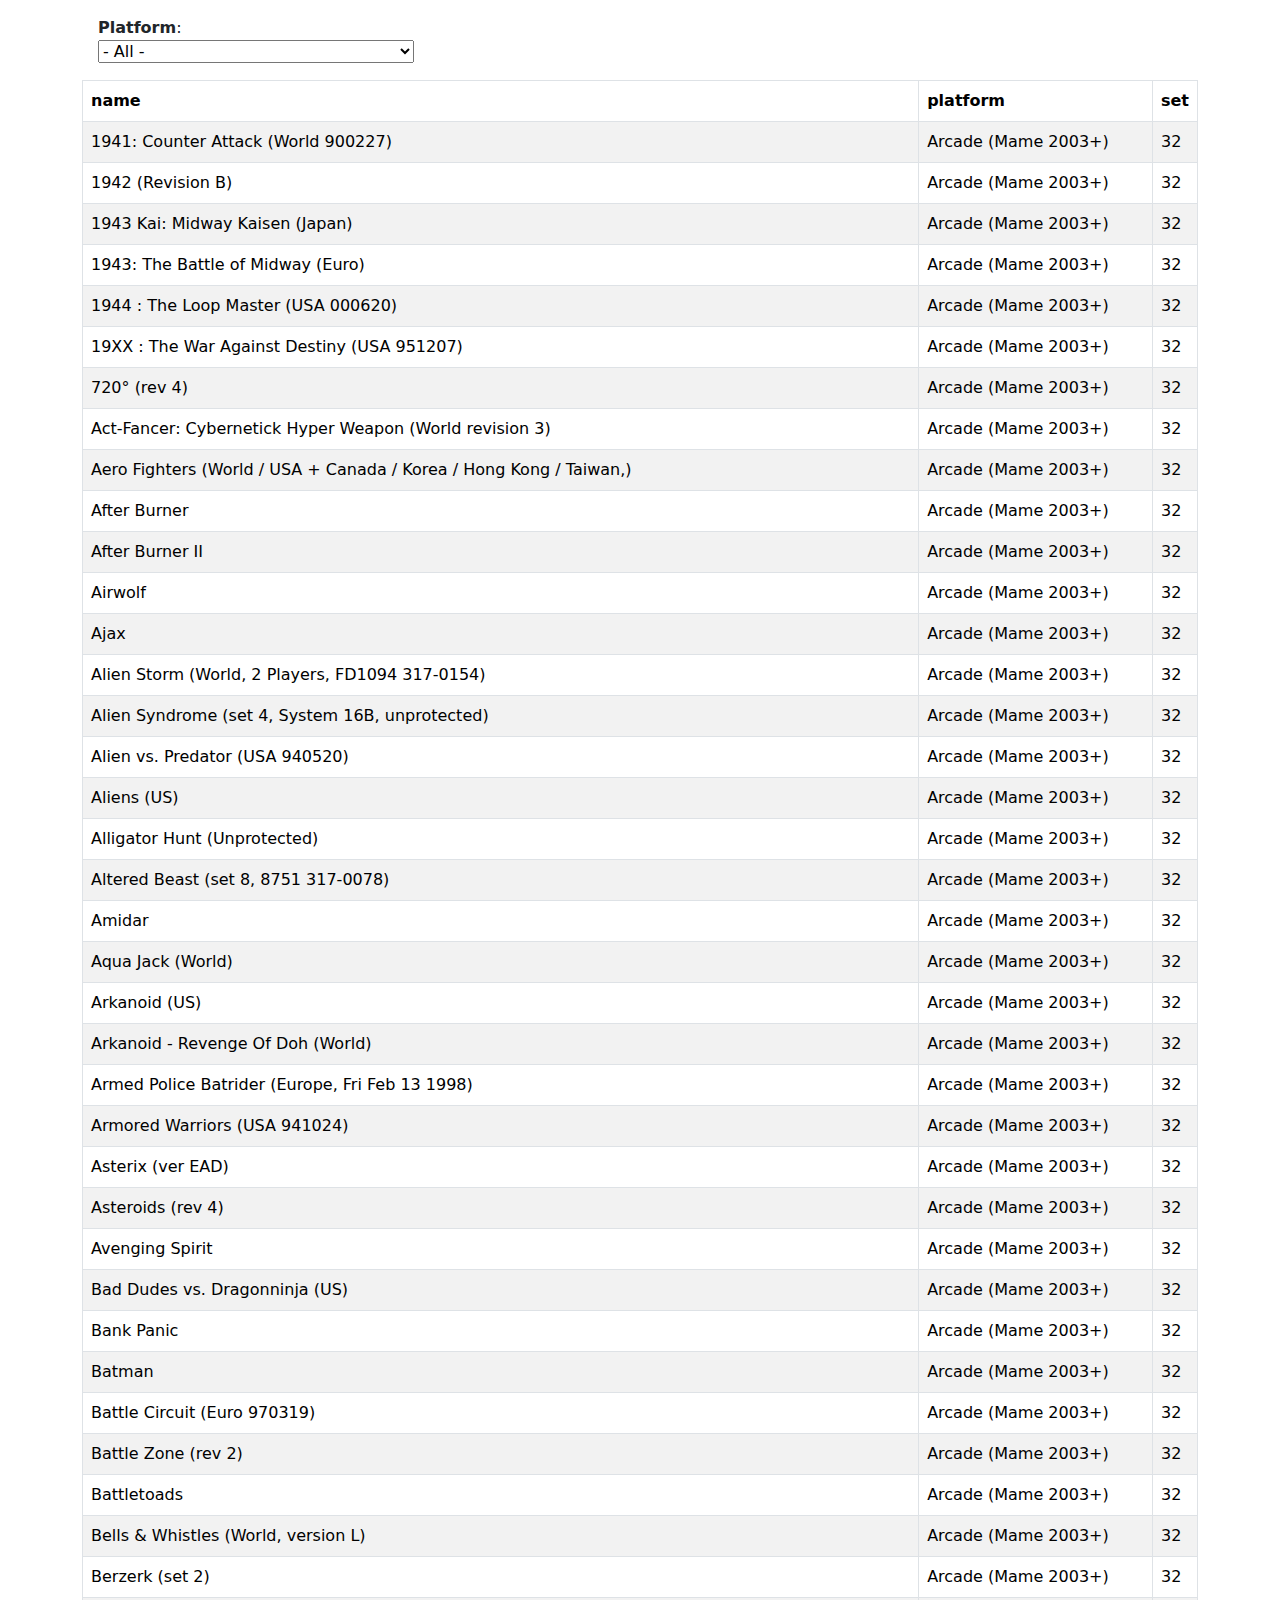
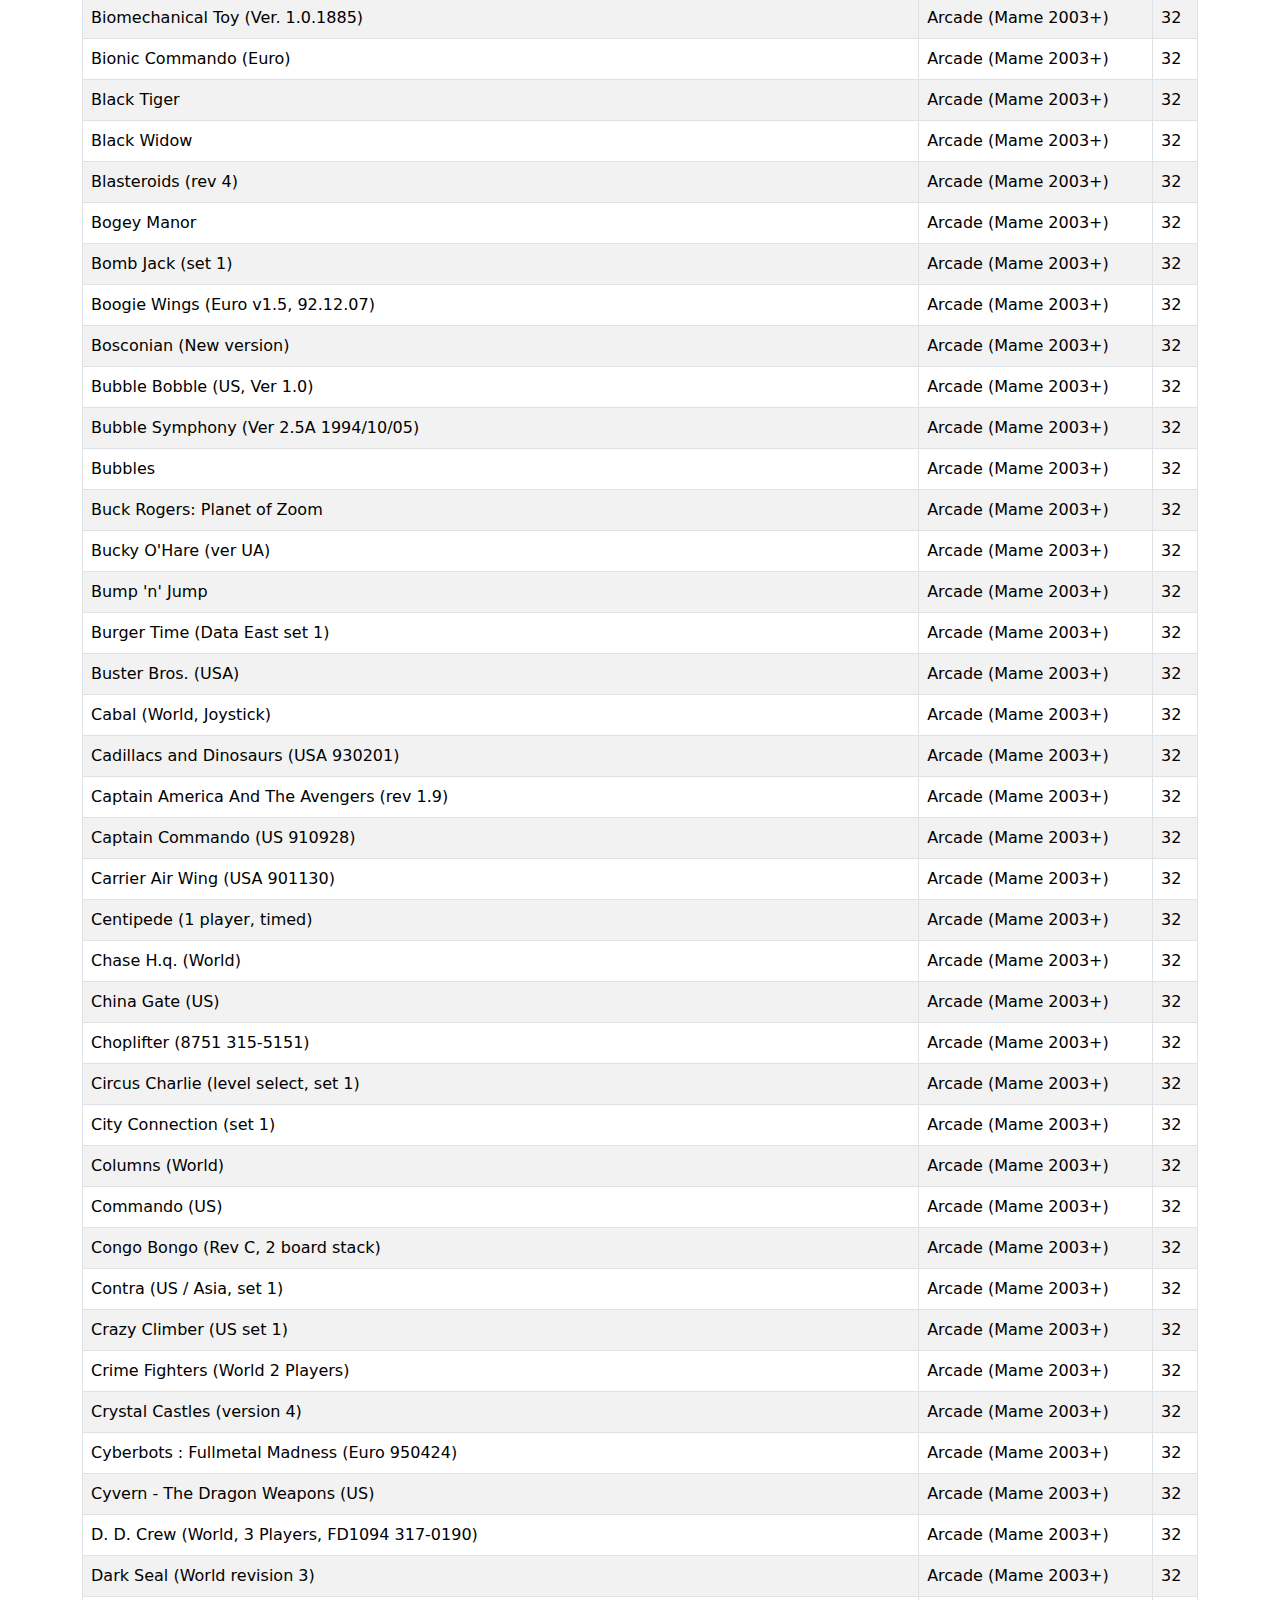
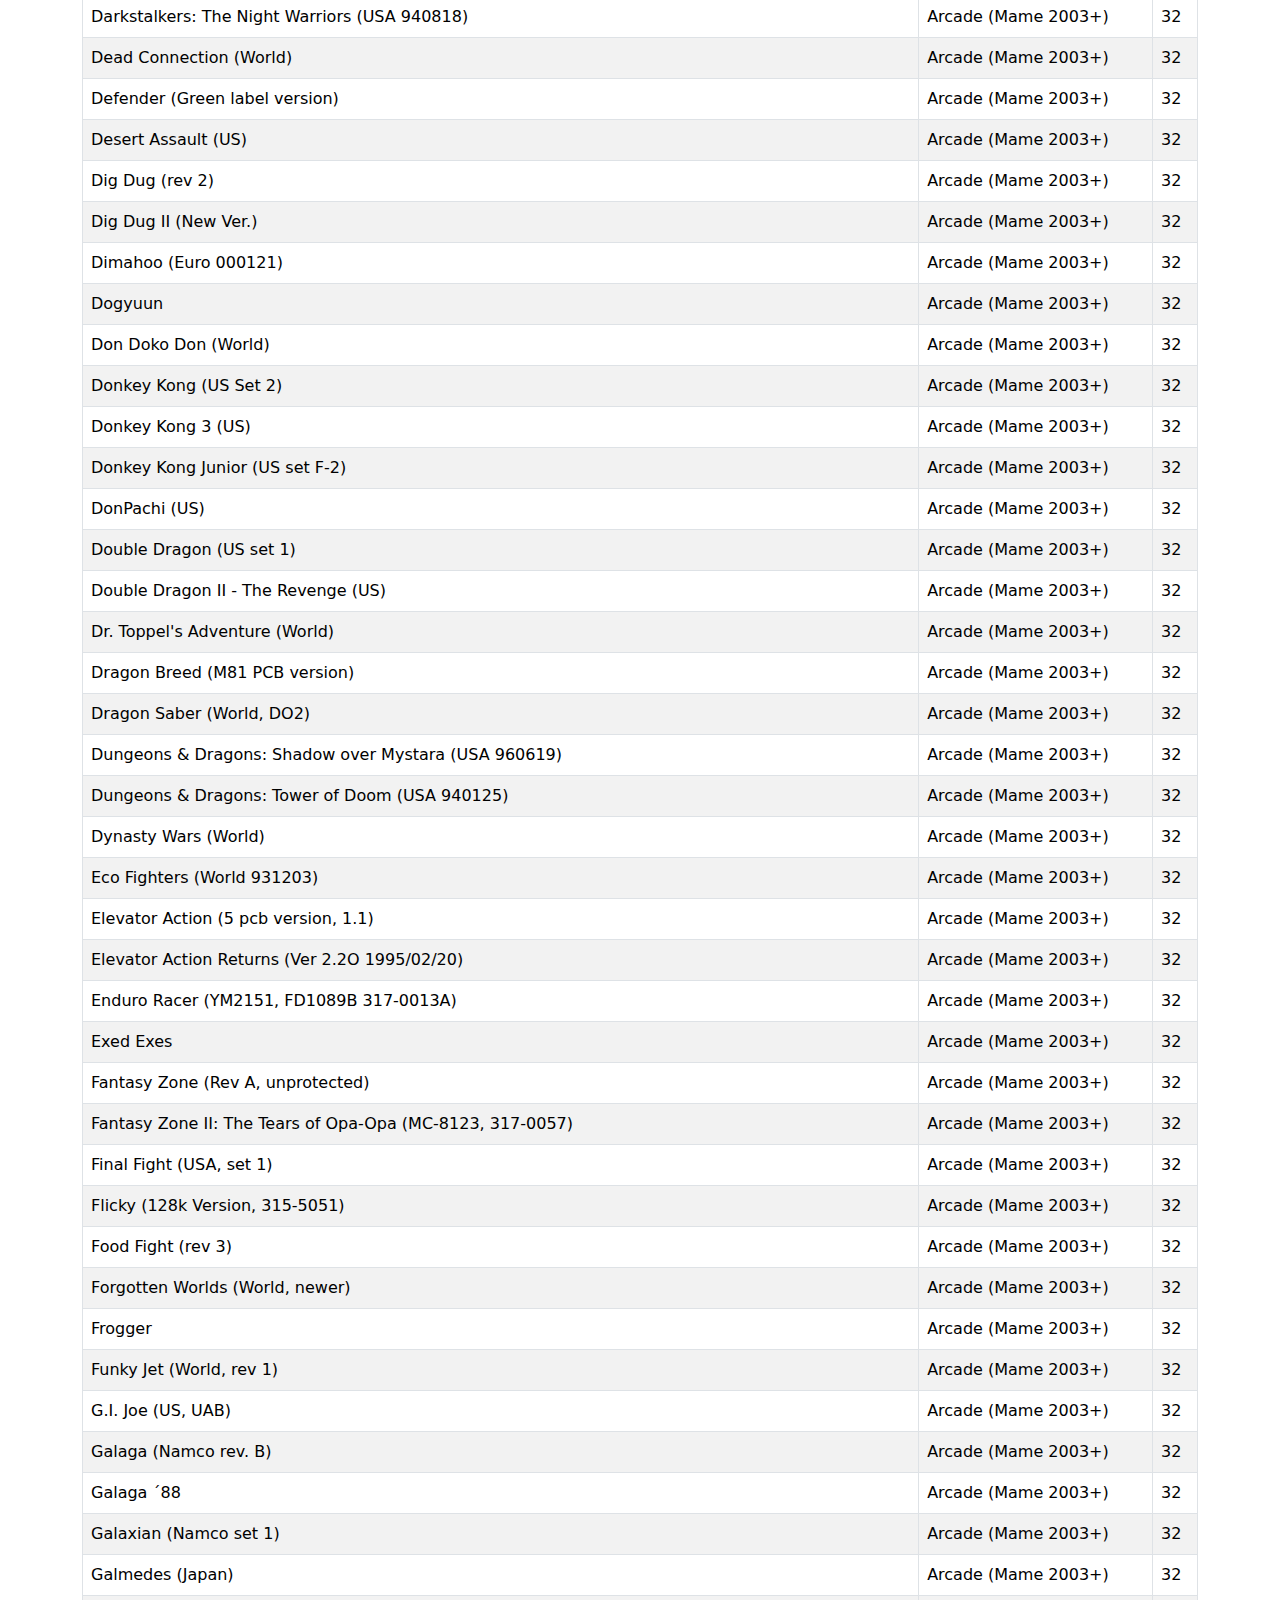
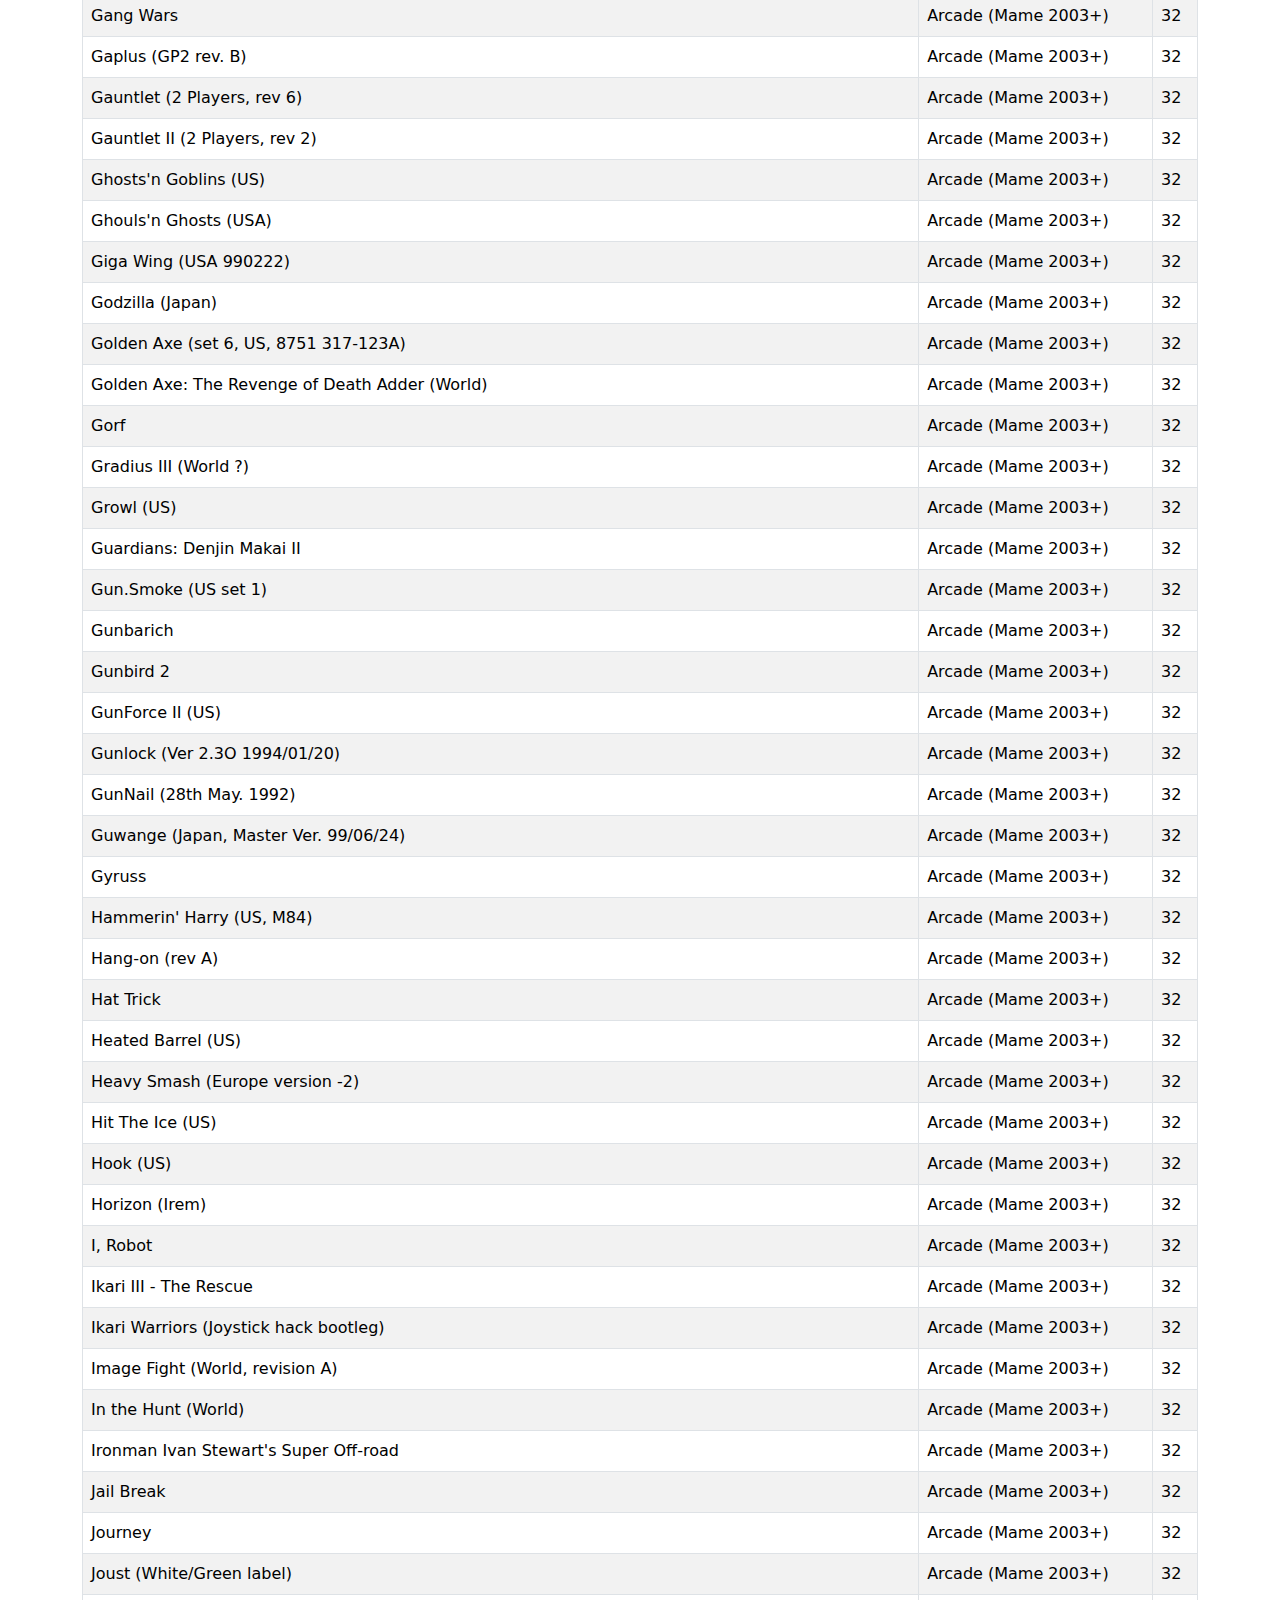
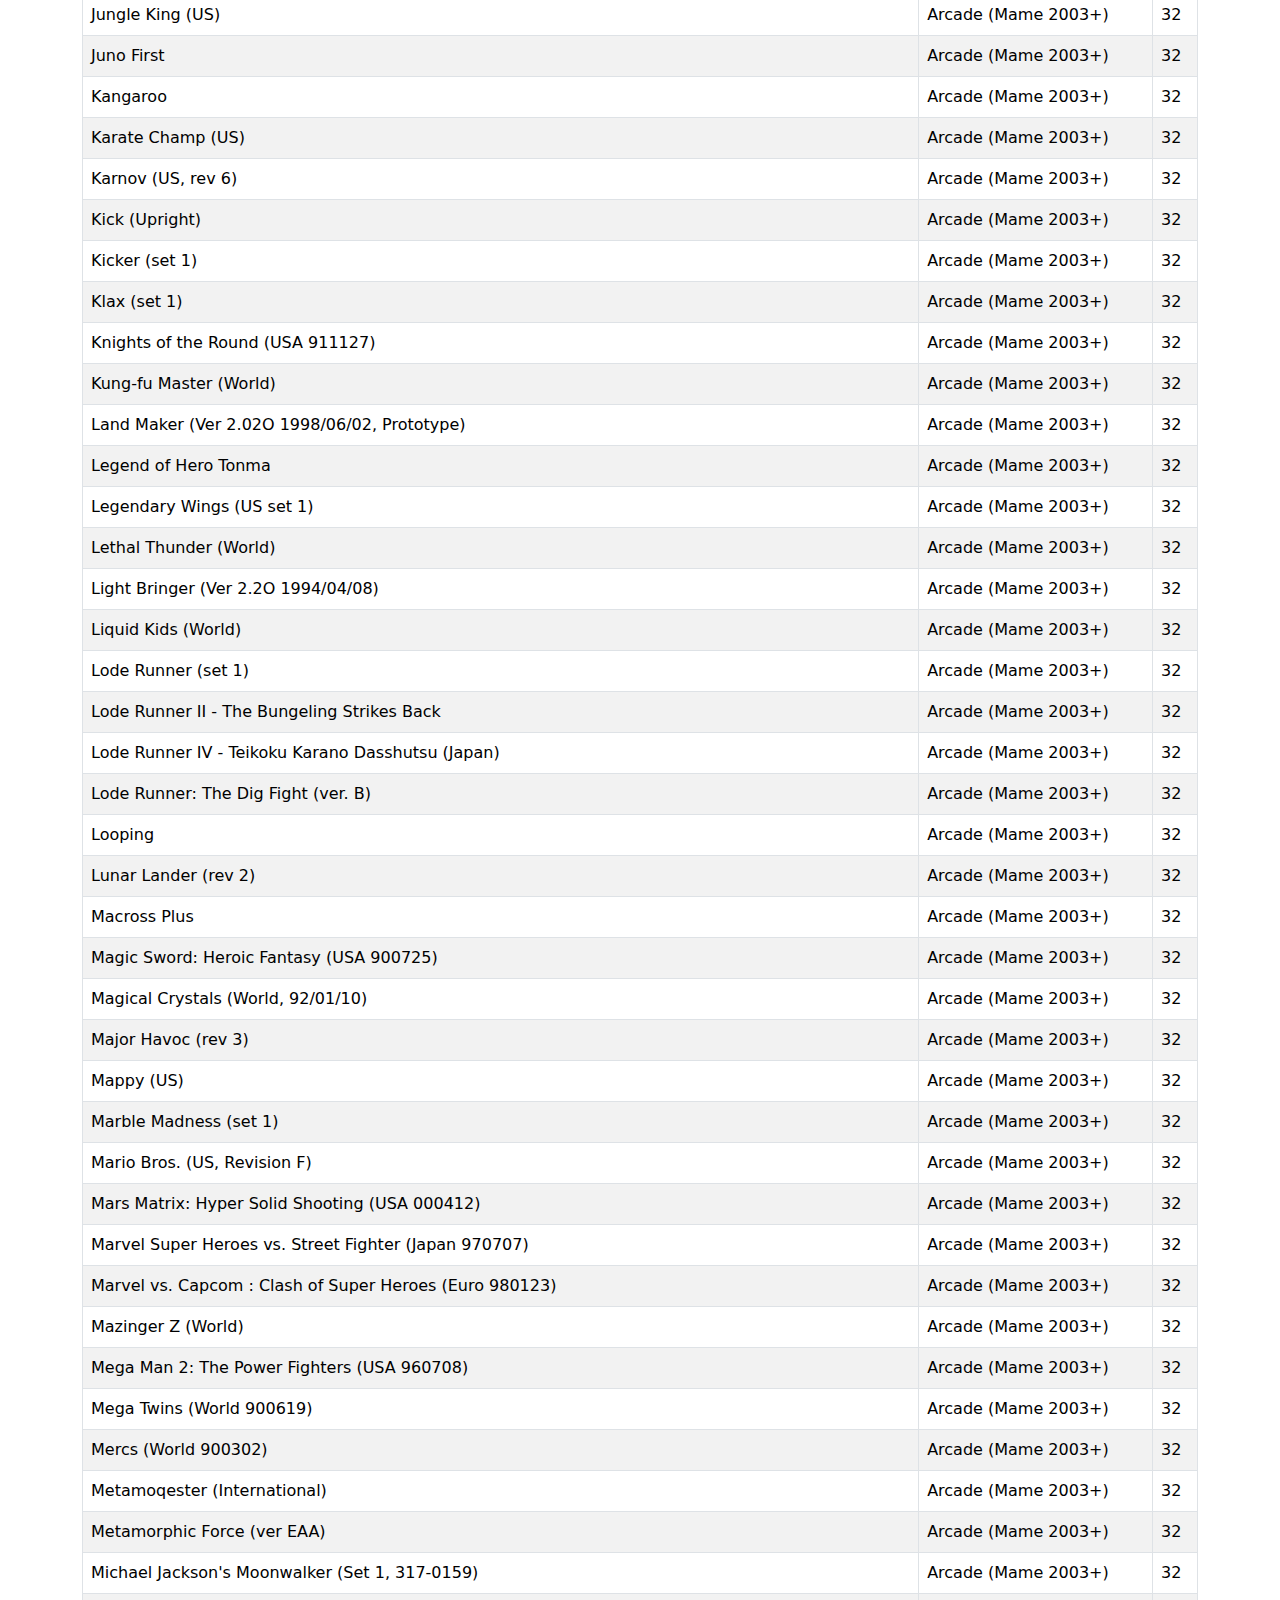
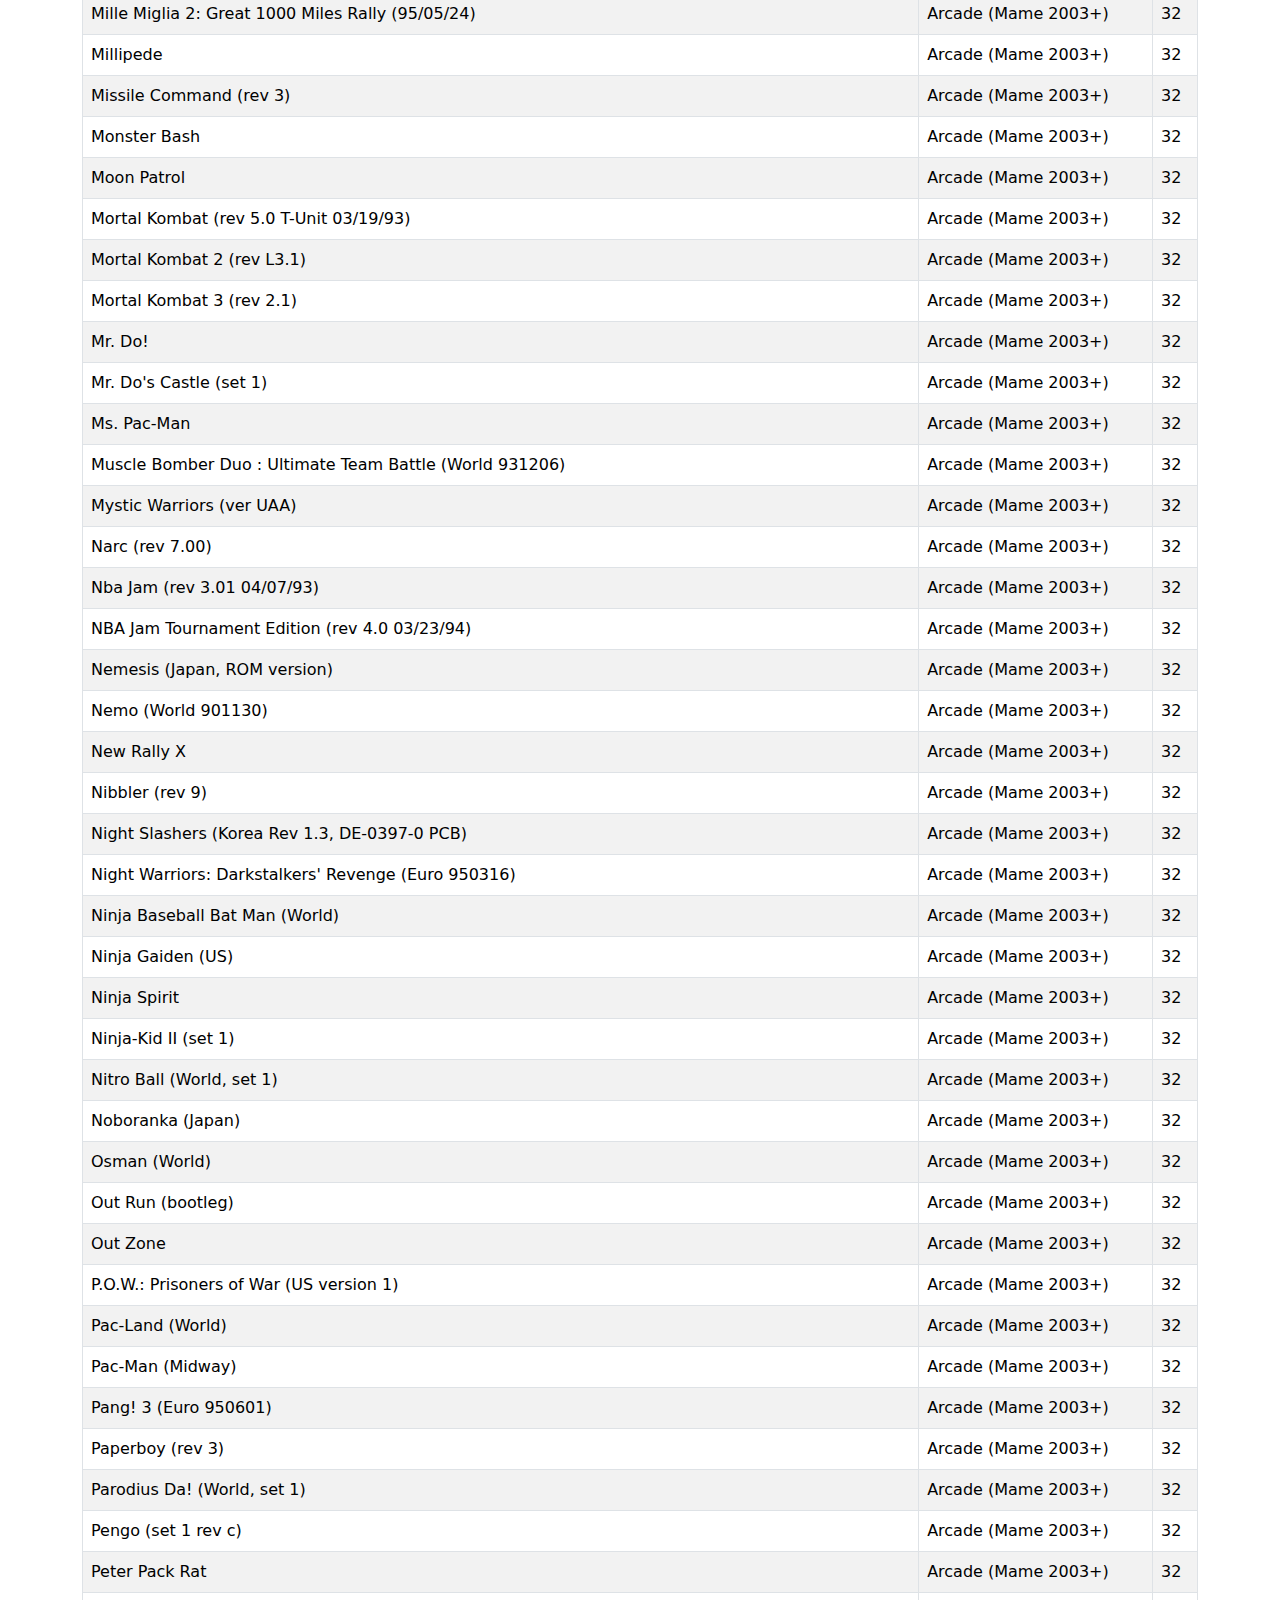
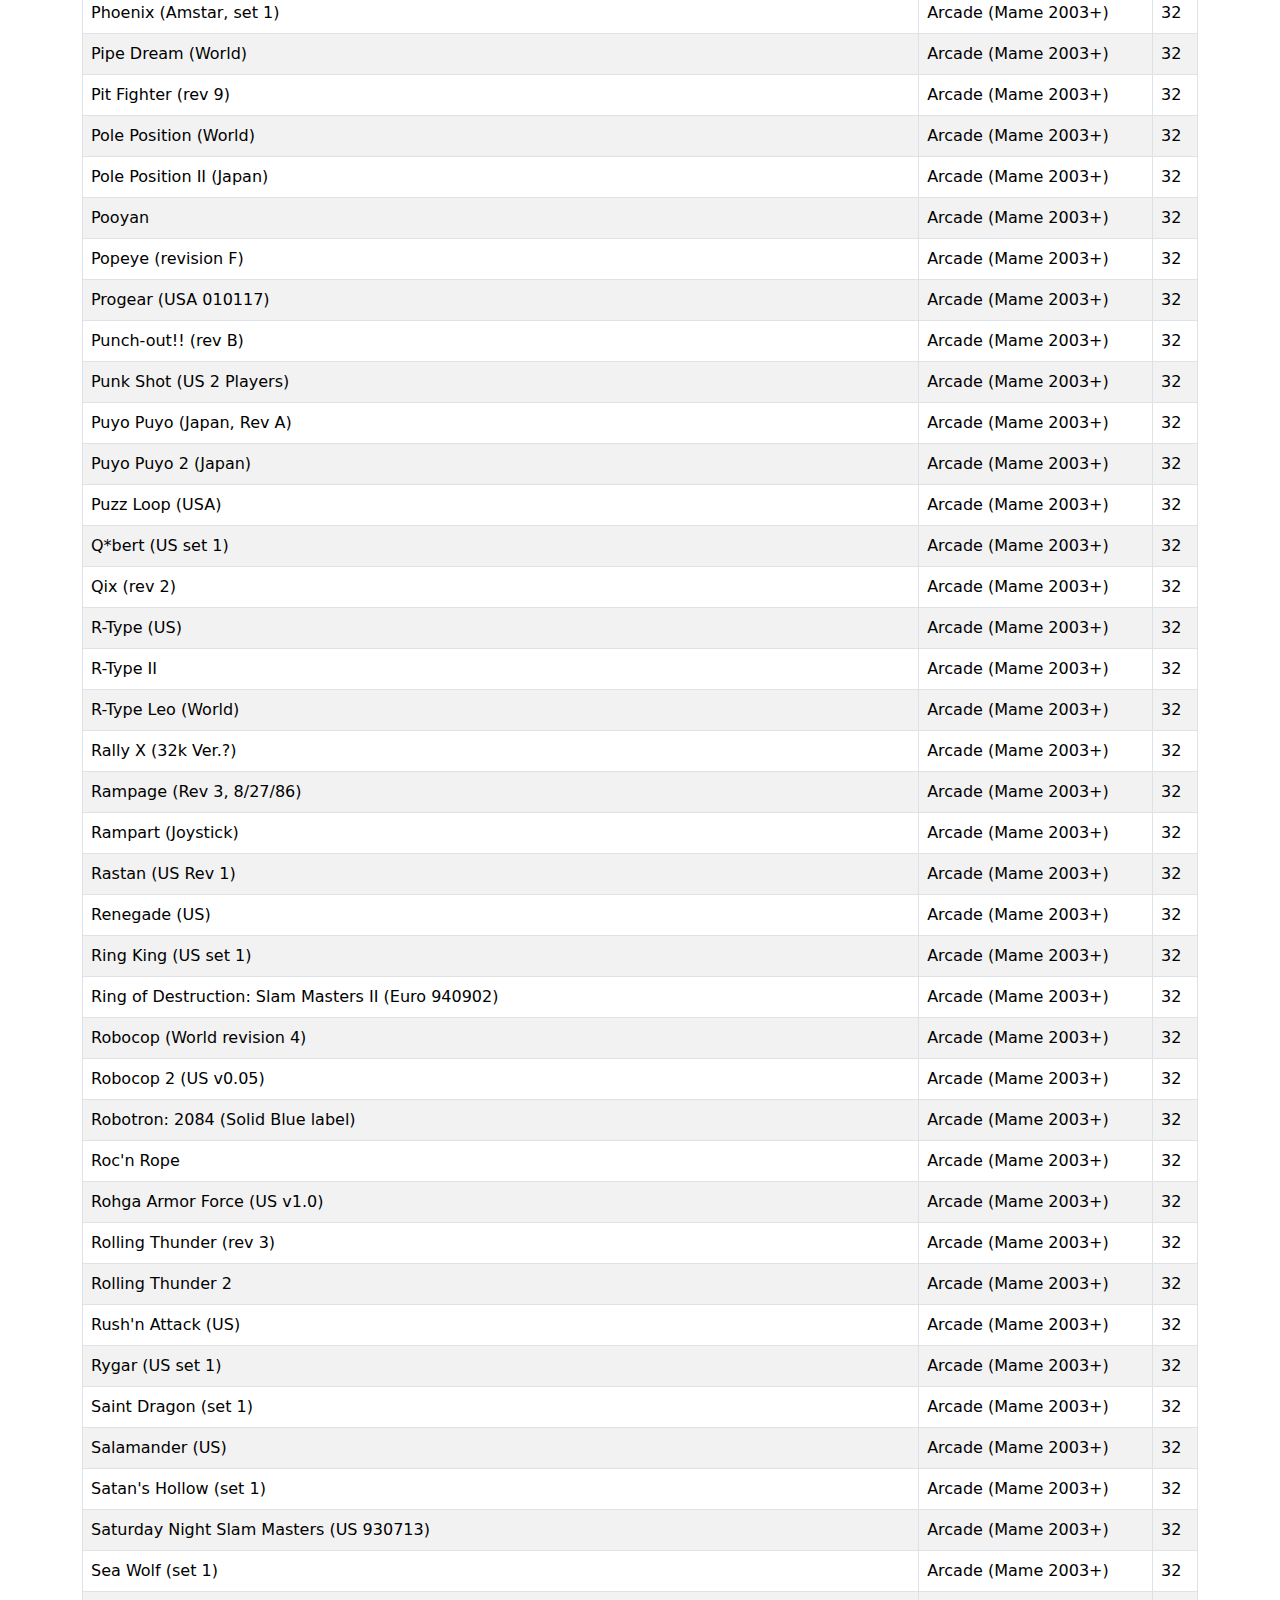
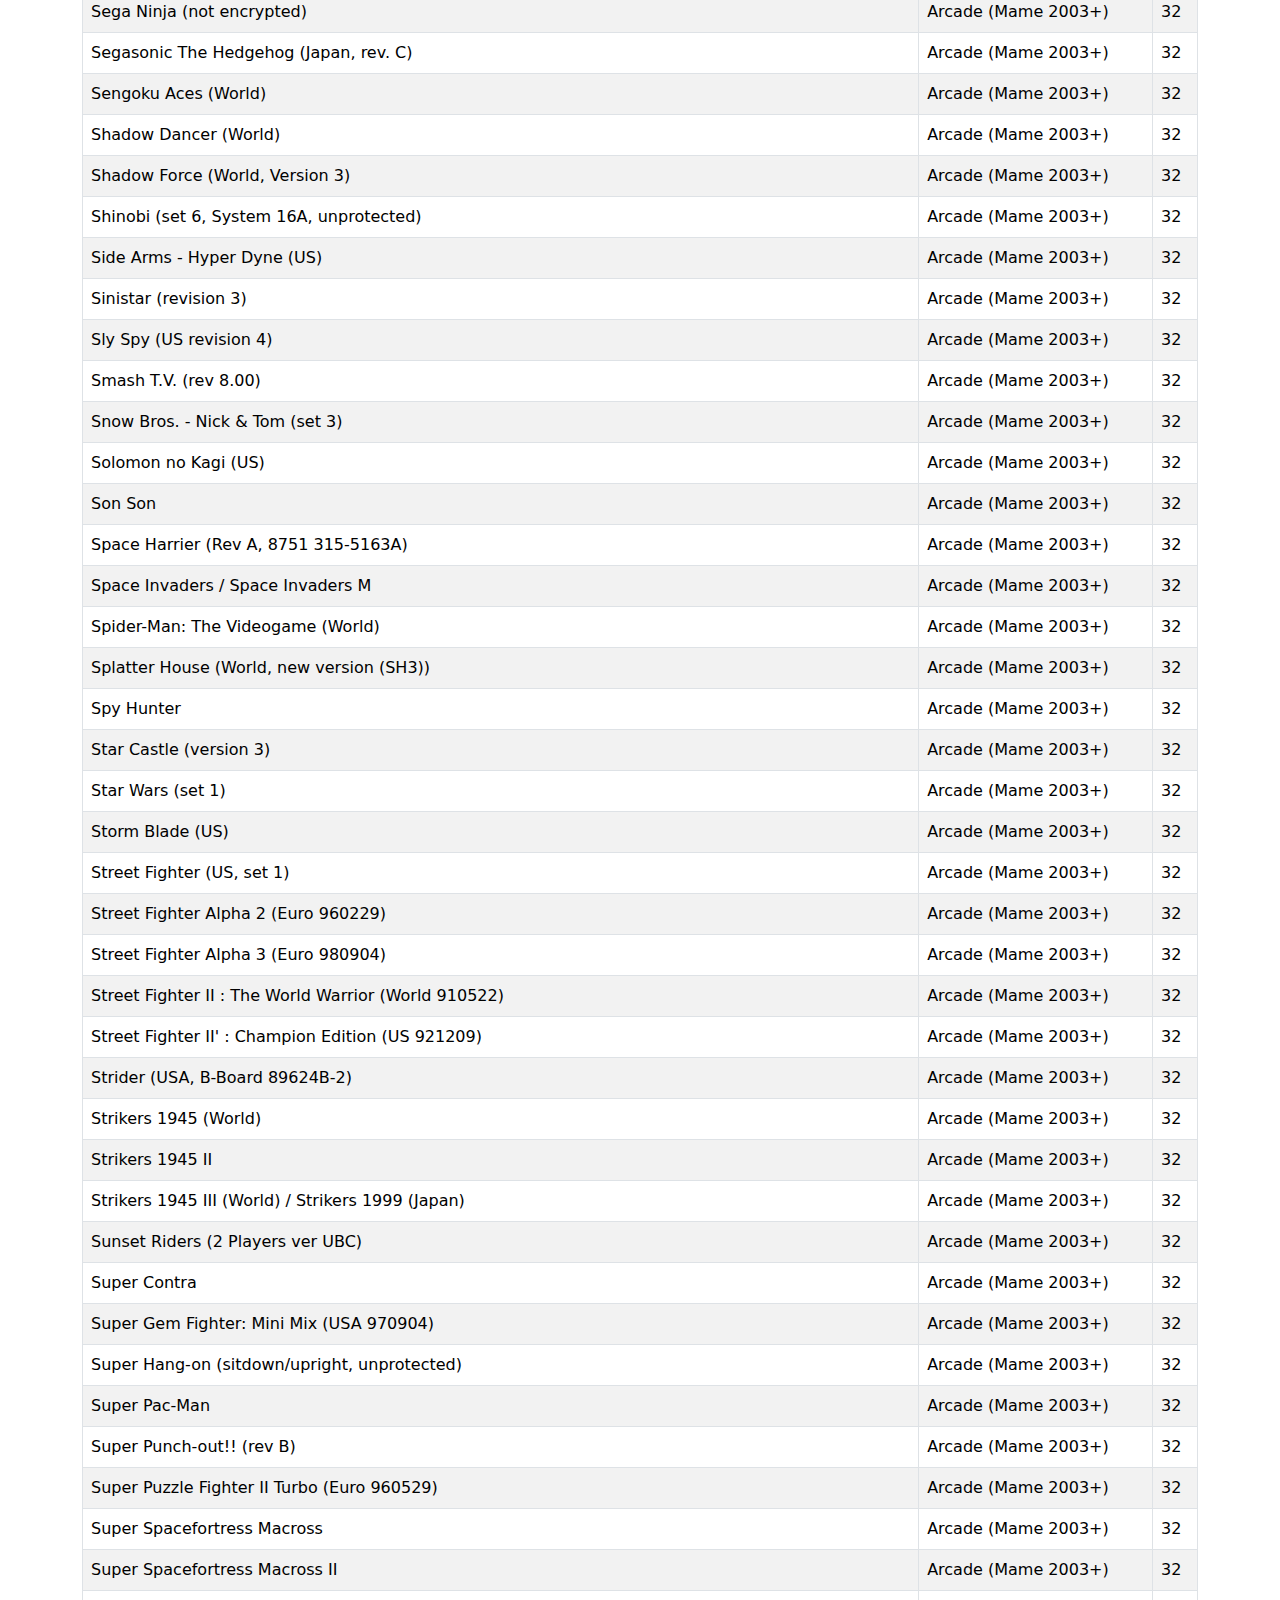
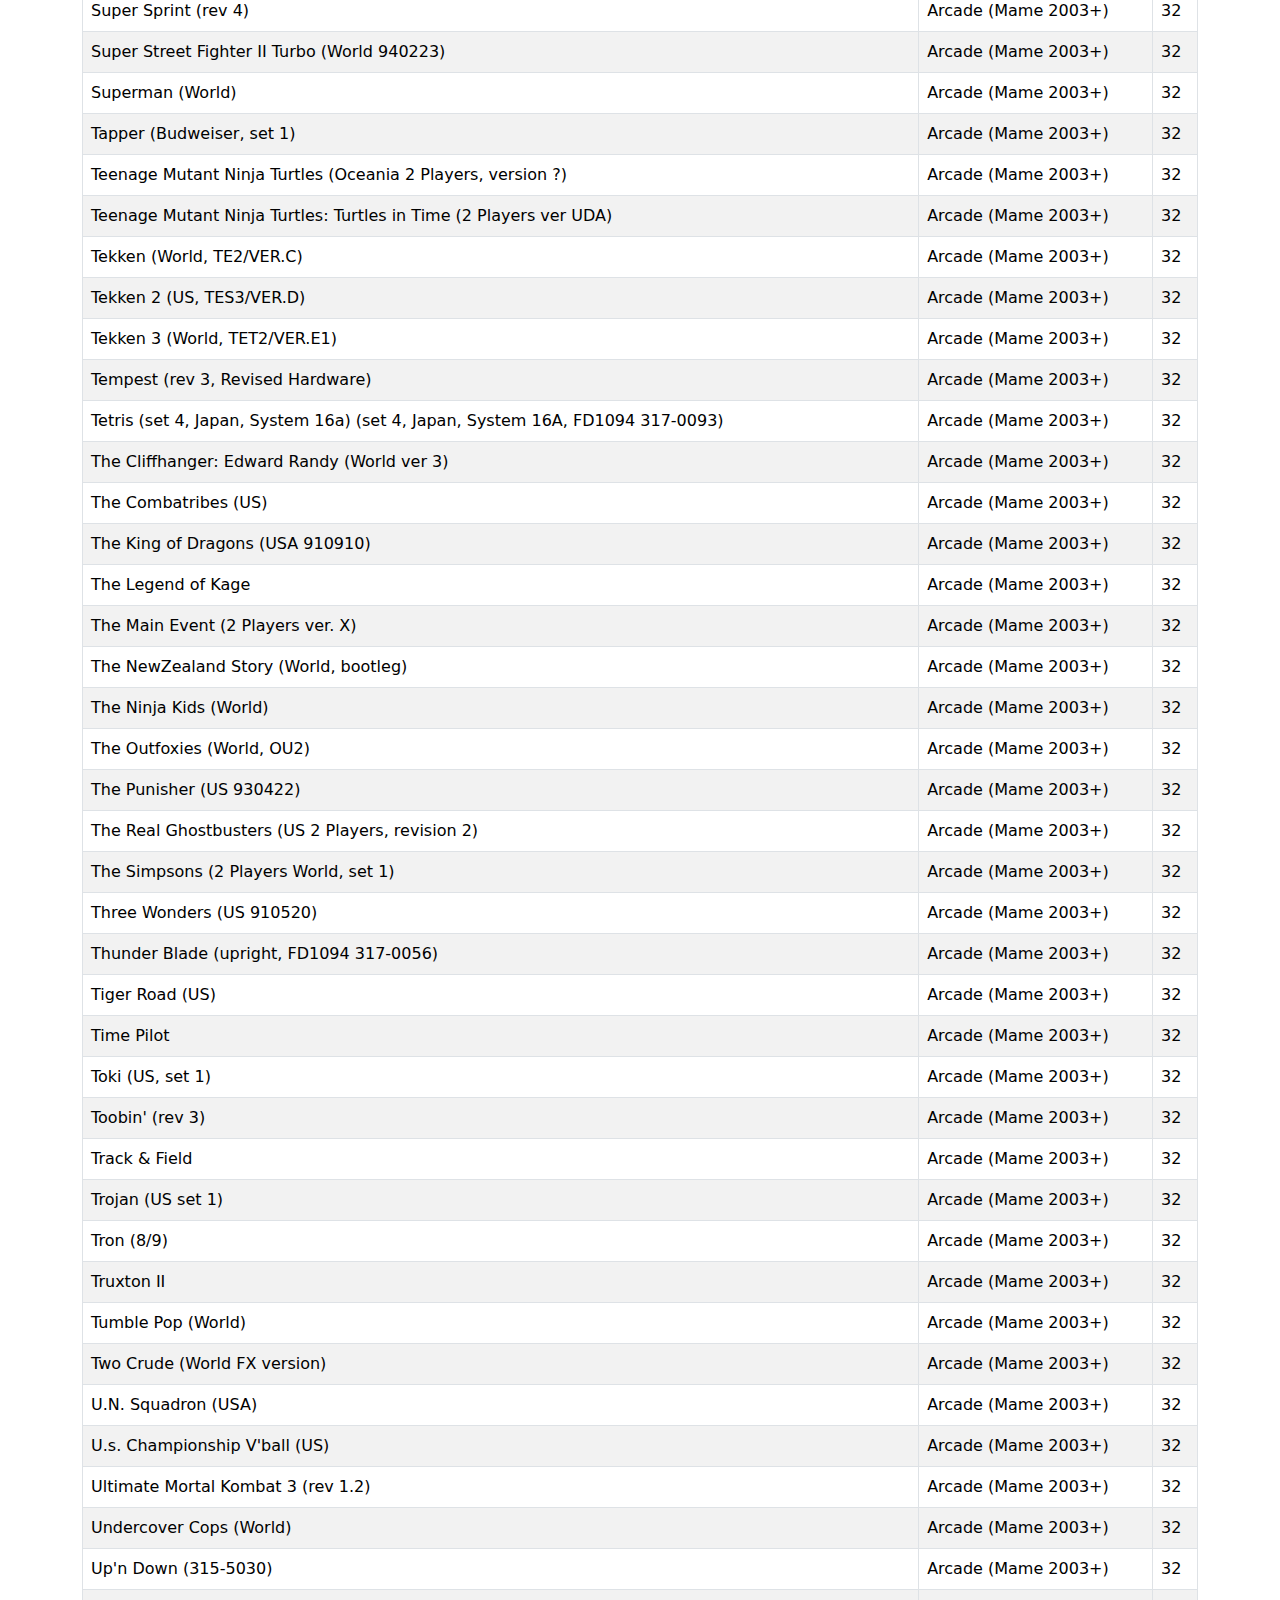
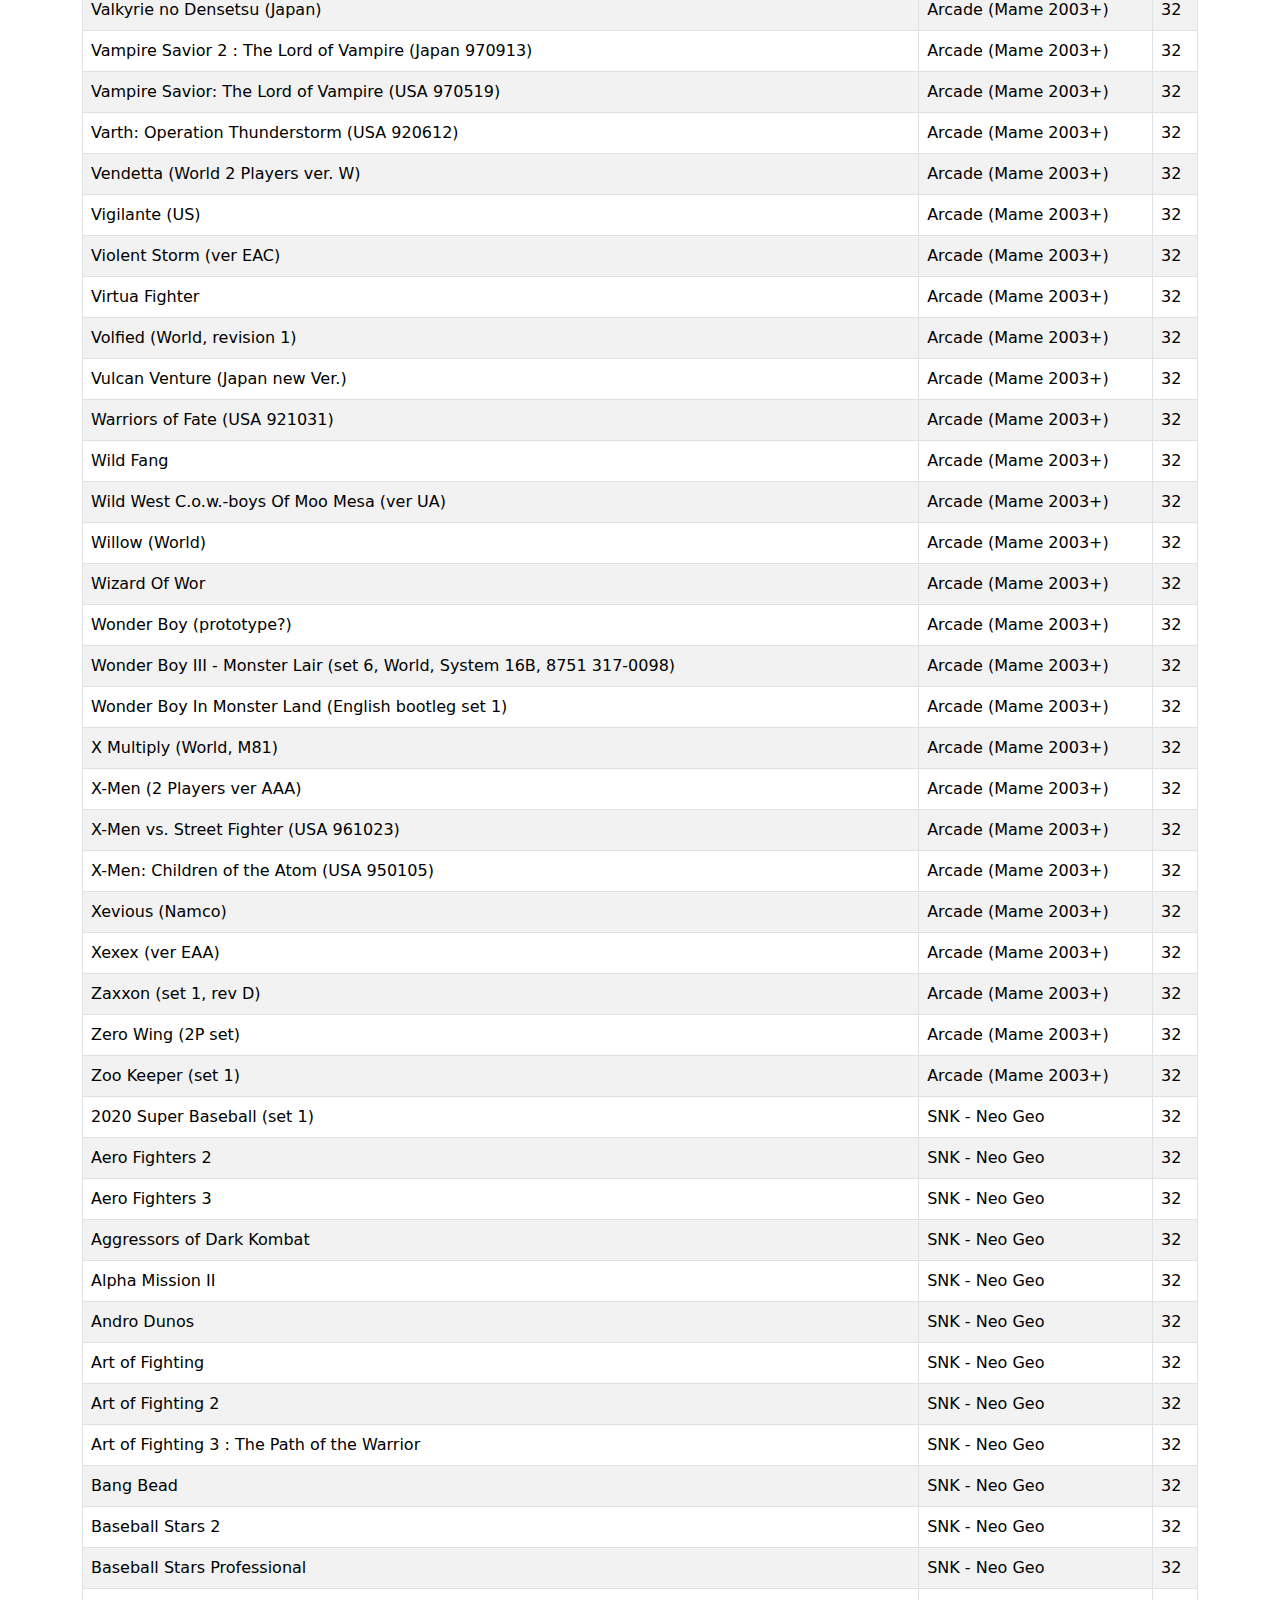
==== src/index.html @ 30eae8bb "initial commit" ====
<!DOCTYPE html>
<head>
  <meta charset="utf8">
  <title>Tiny Best Set Games List</title>
  <link rel="stylesheet" href="https://cdn.jsdelivr.net/npm/bootstrap@5.2.3/dist/css/bootstrap.min.css">
  <link rel="icon" href="data:image/svg+xml,<svg xmlns=%22http://www.w3.org/2000/svg%22 viewBox=%220 0 100 100%22><text y=%221.045em%22 font-size=%2272%22>🕹</text></svg>">
</head>
<body class="container">
  <div id="filters" class="row p-3"></div>
  <table class="table table-striped table-hover table-bordered" id="o"></table>
  <script src="script.js"></script>
</body>
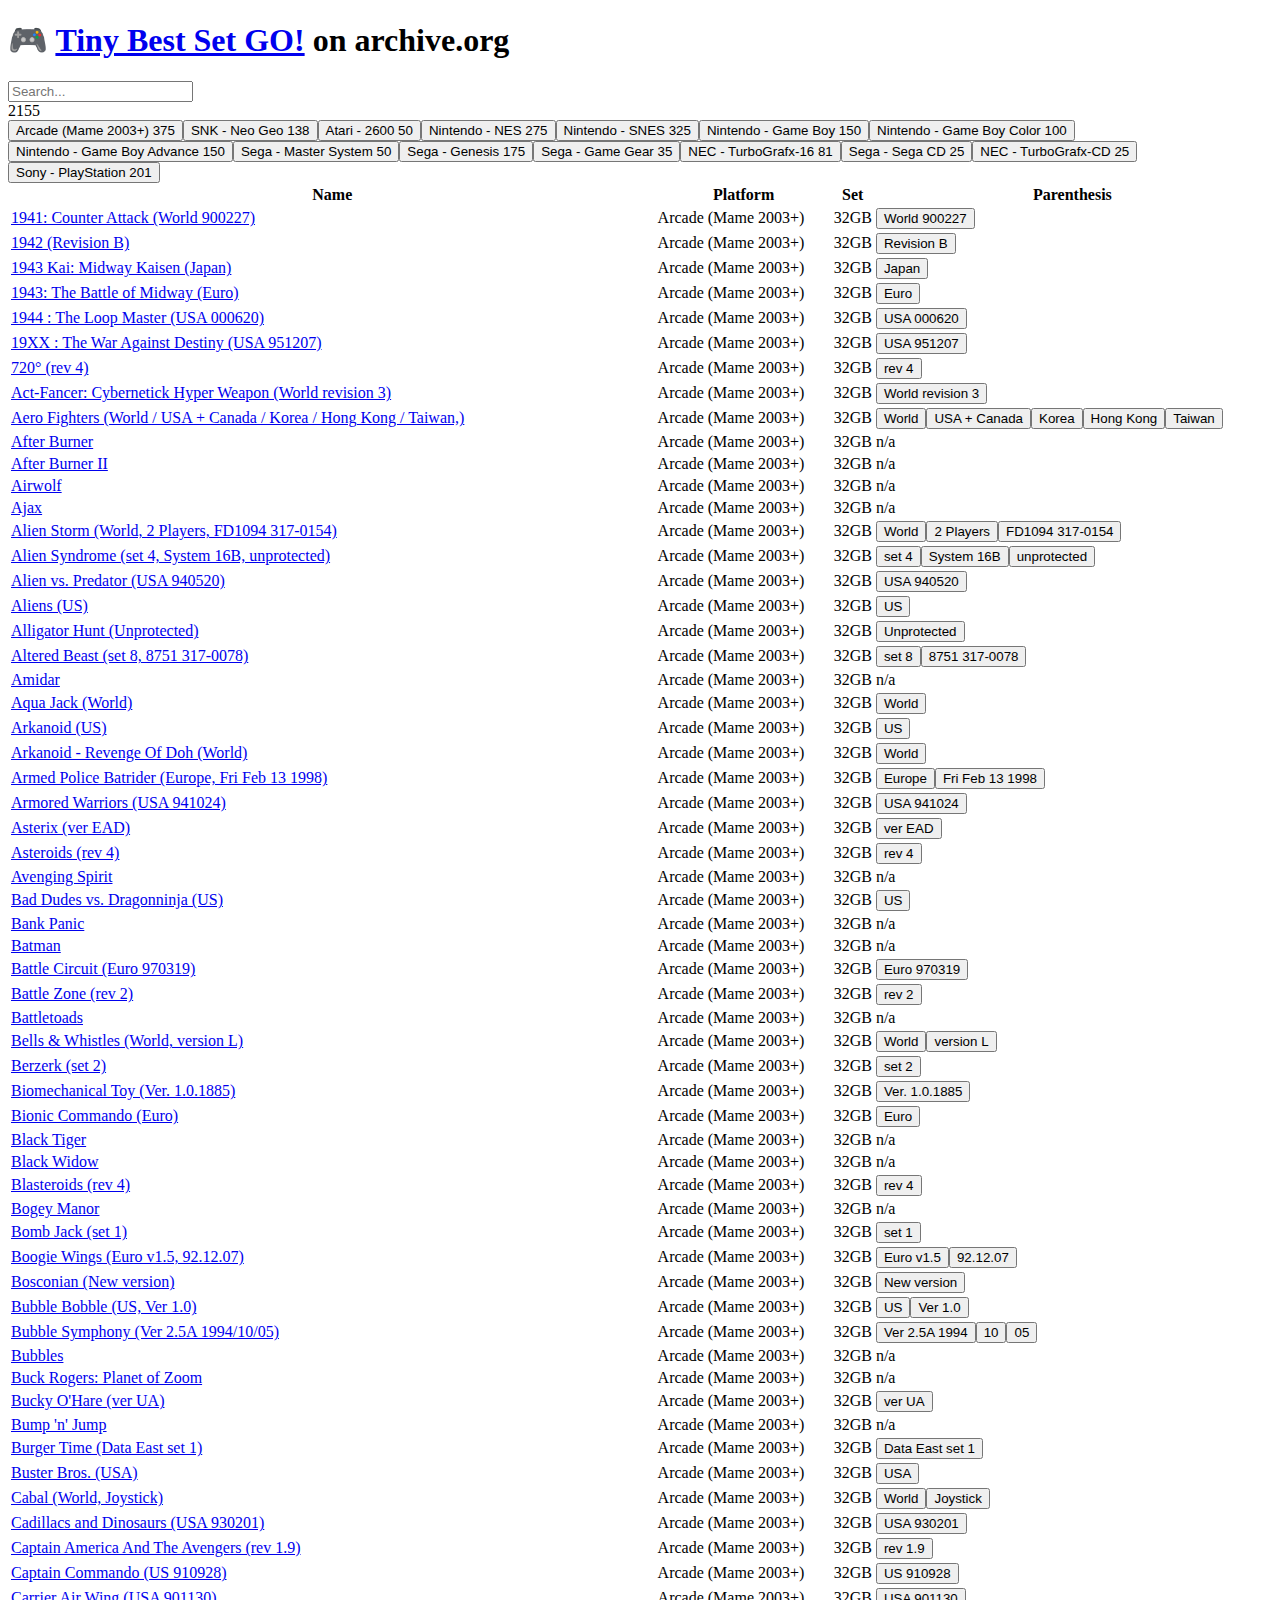
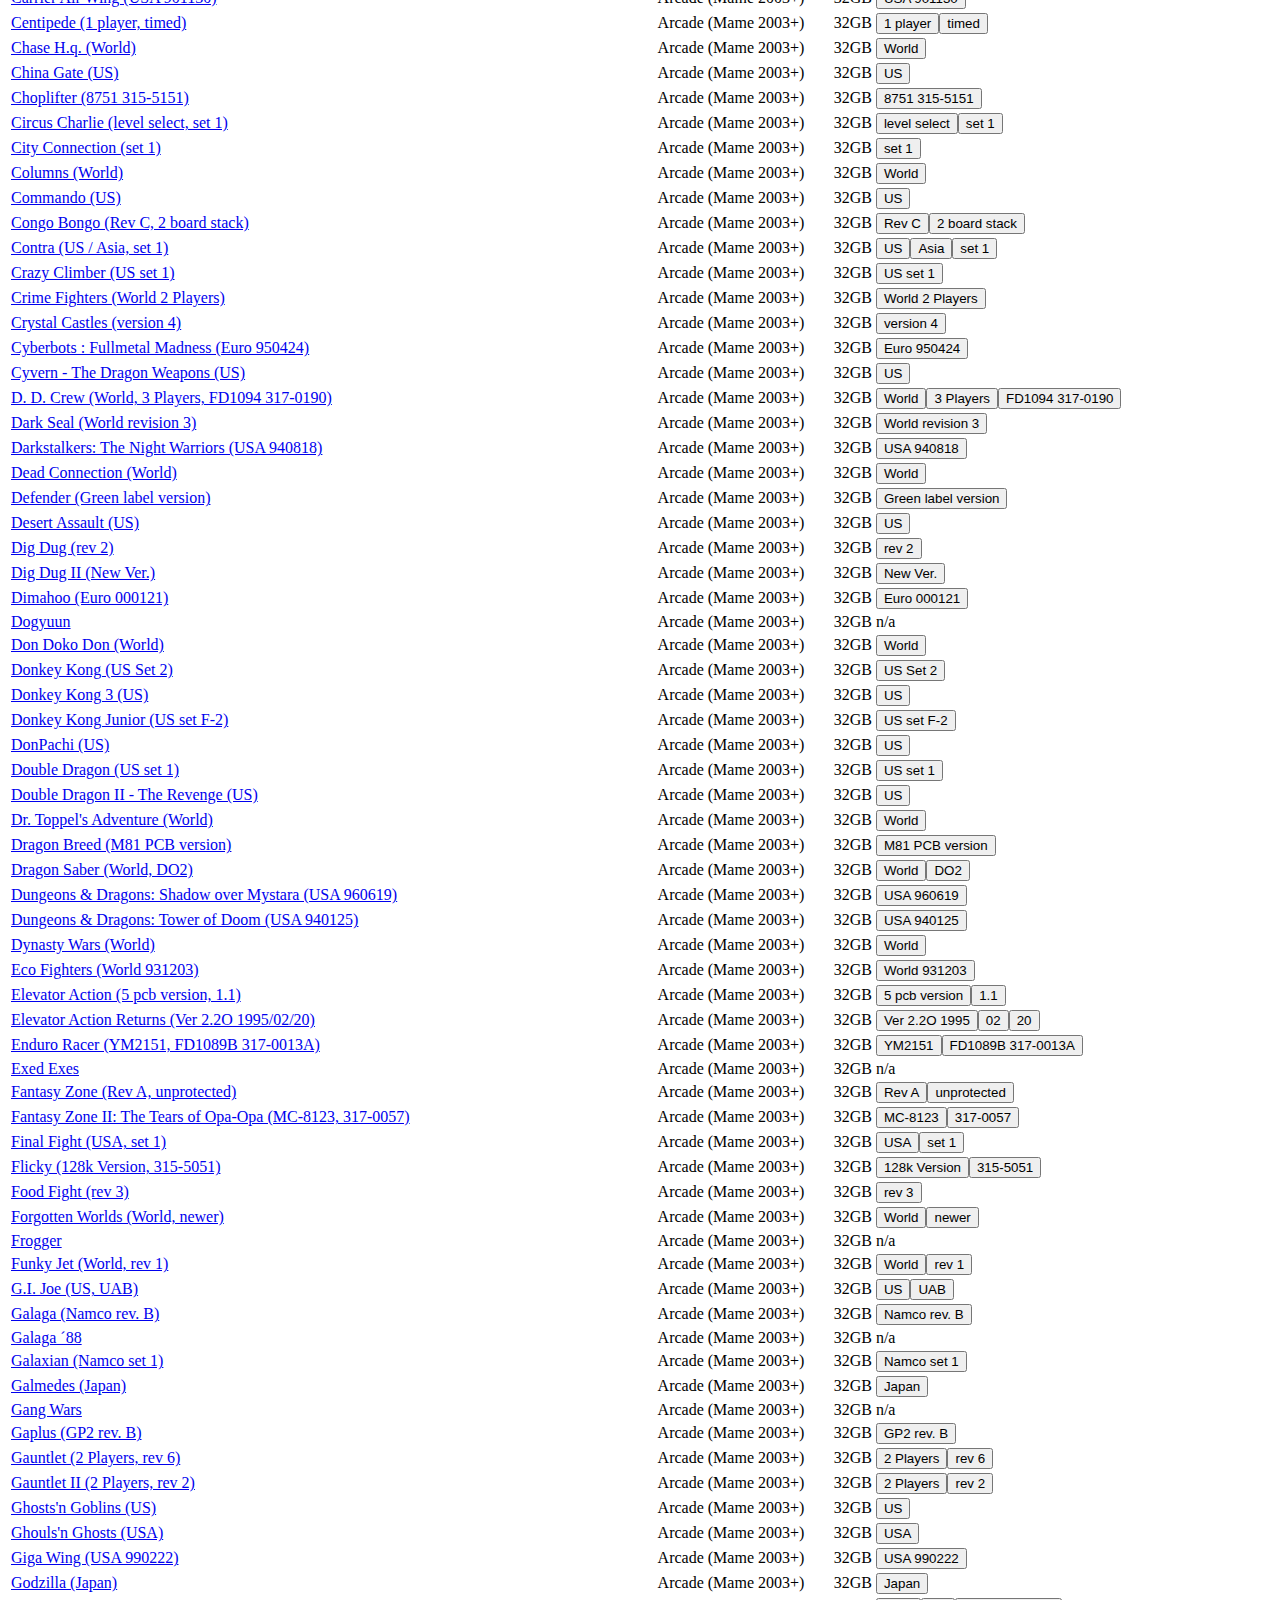
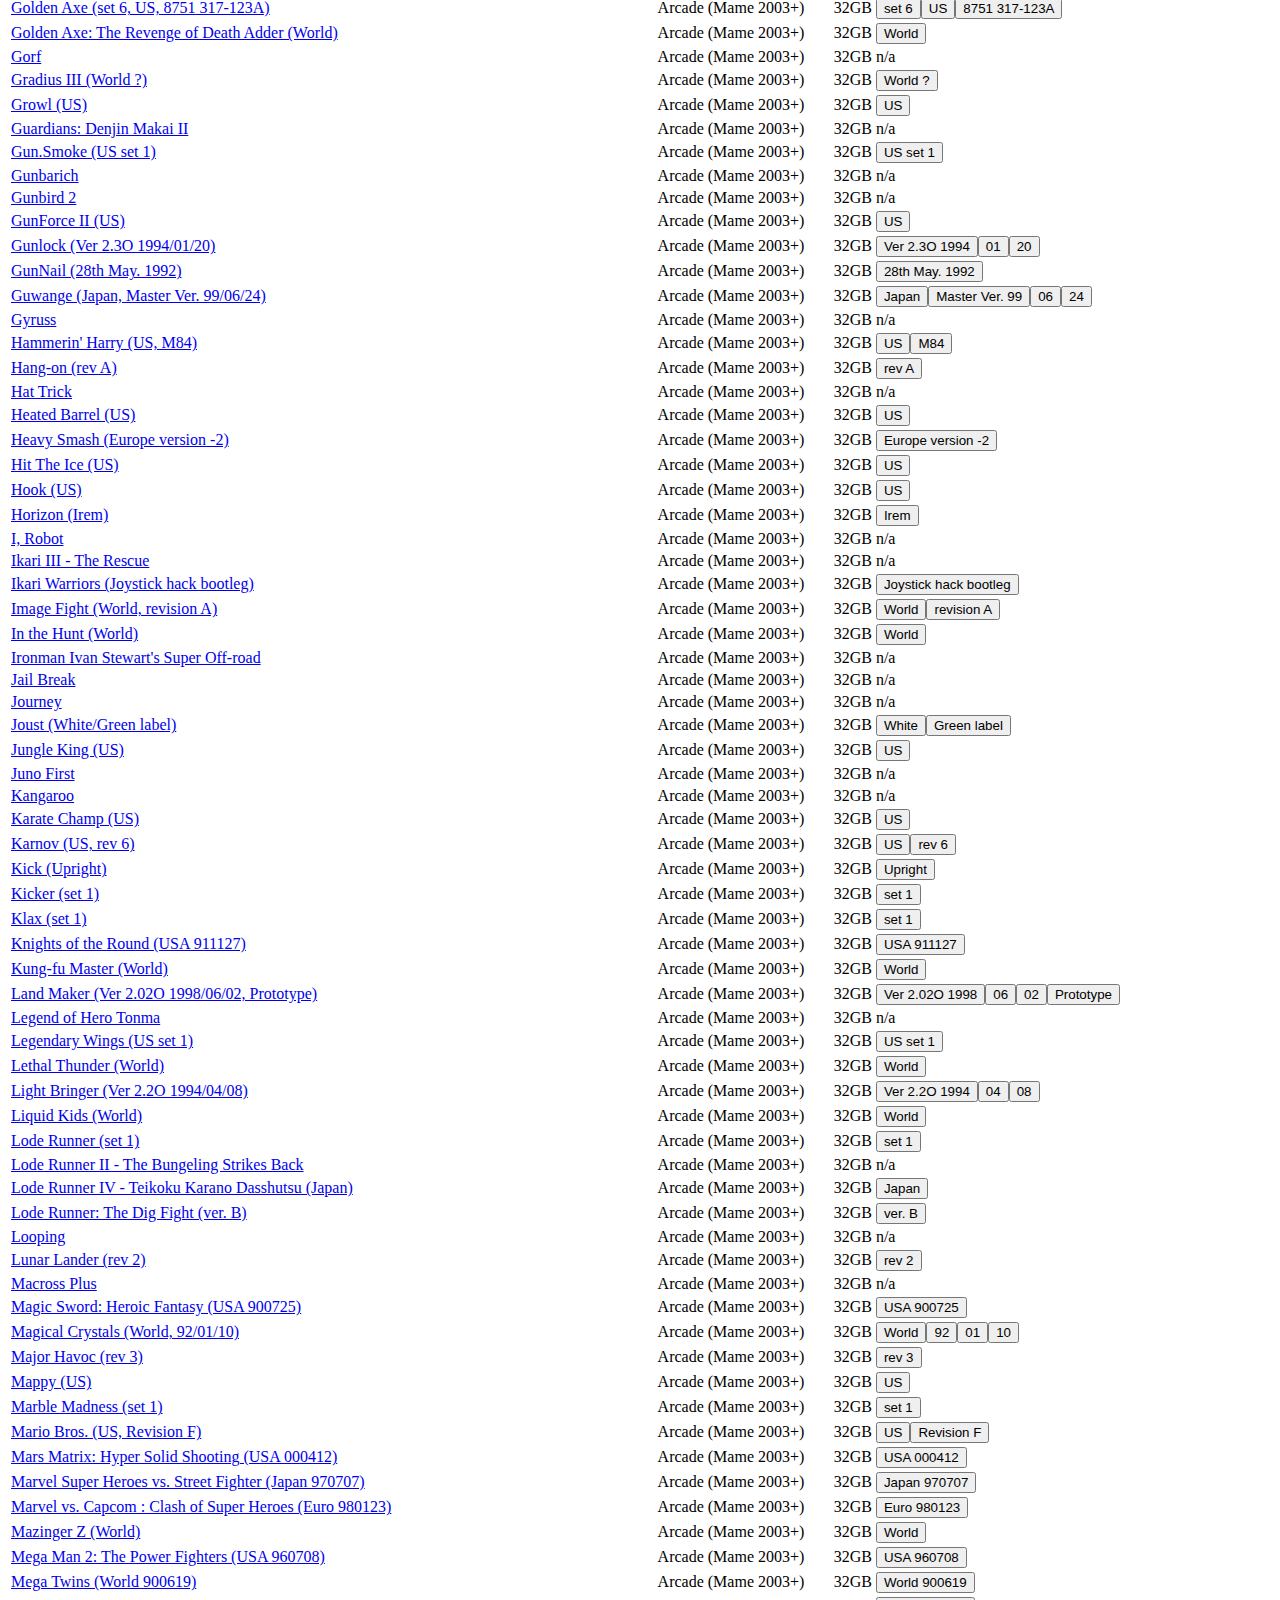
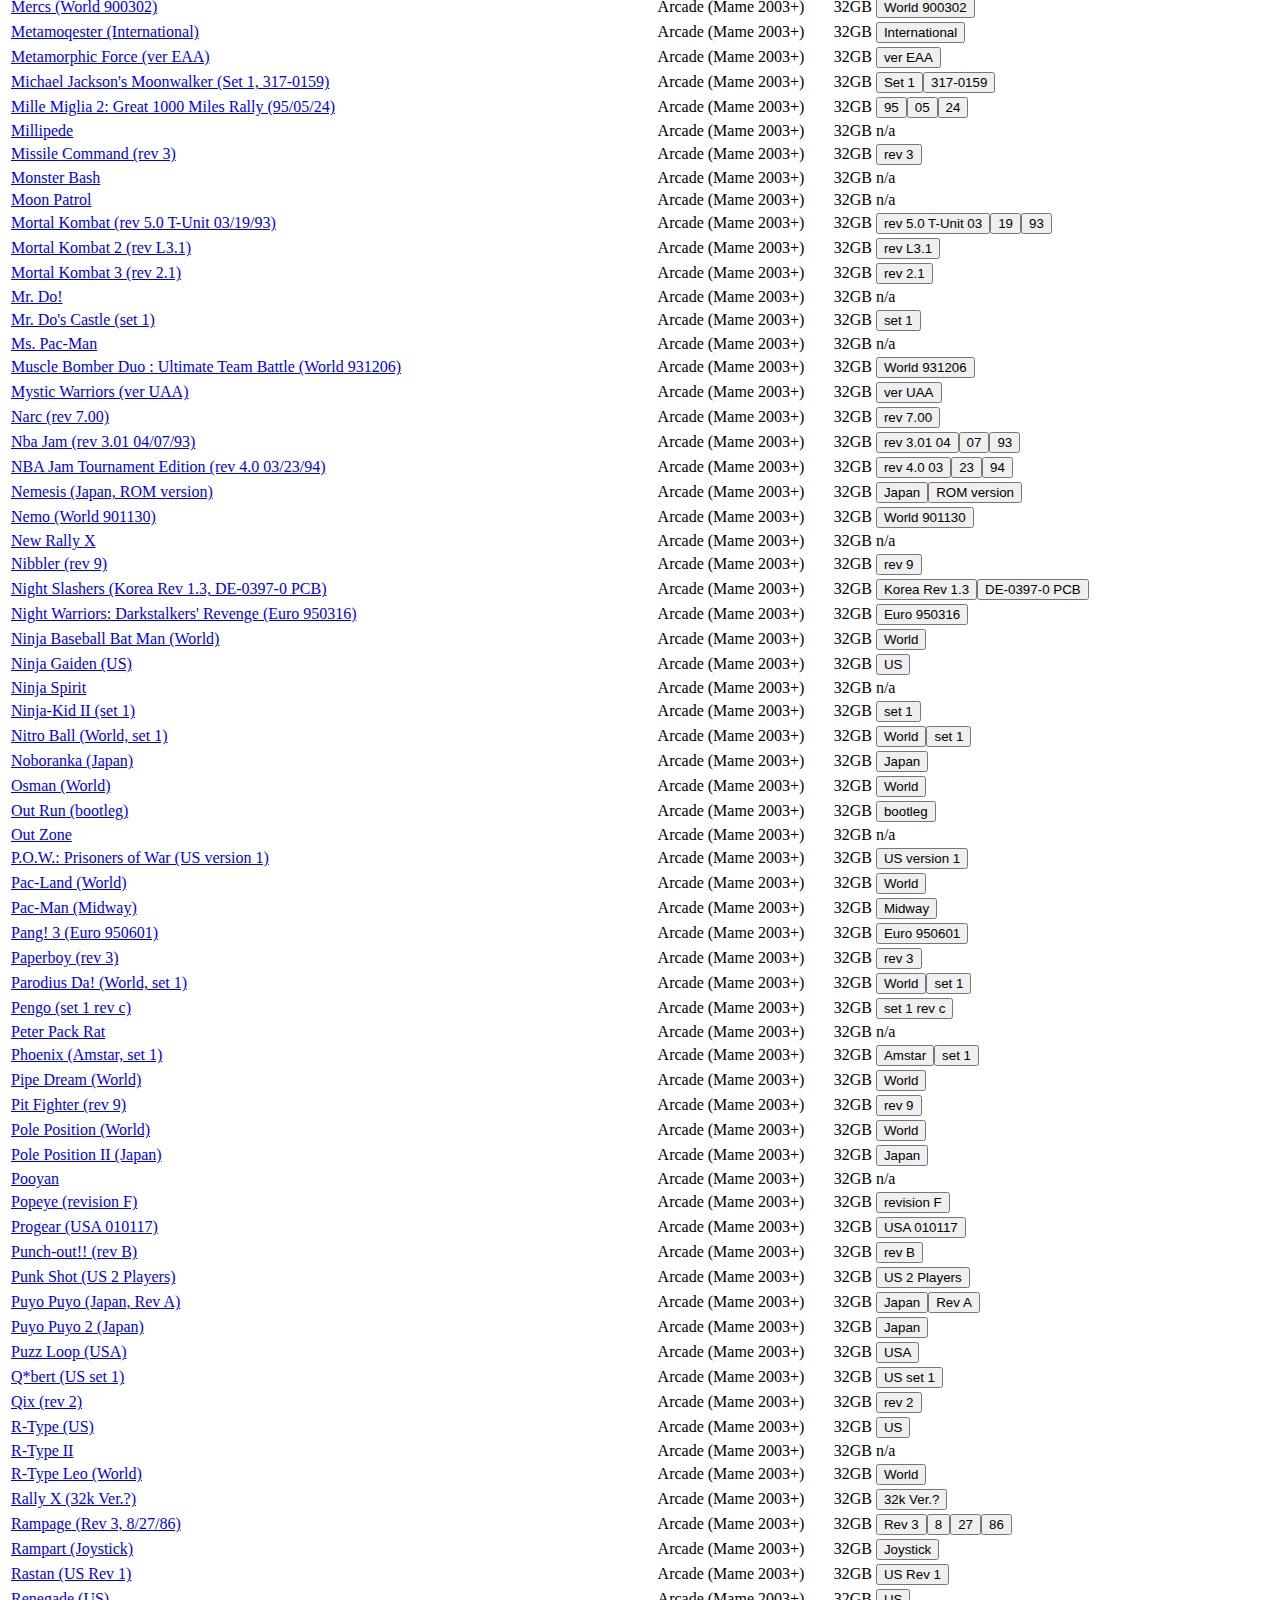
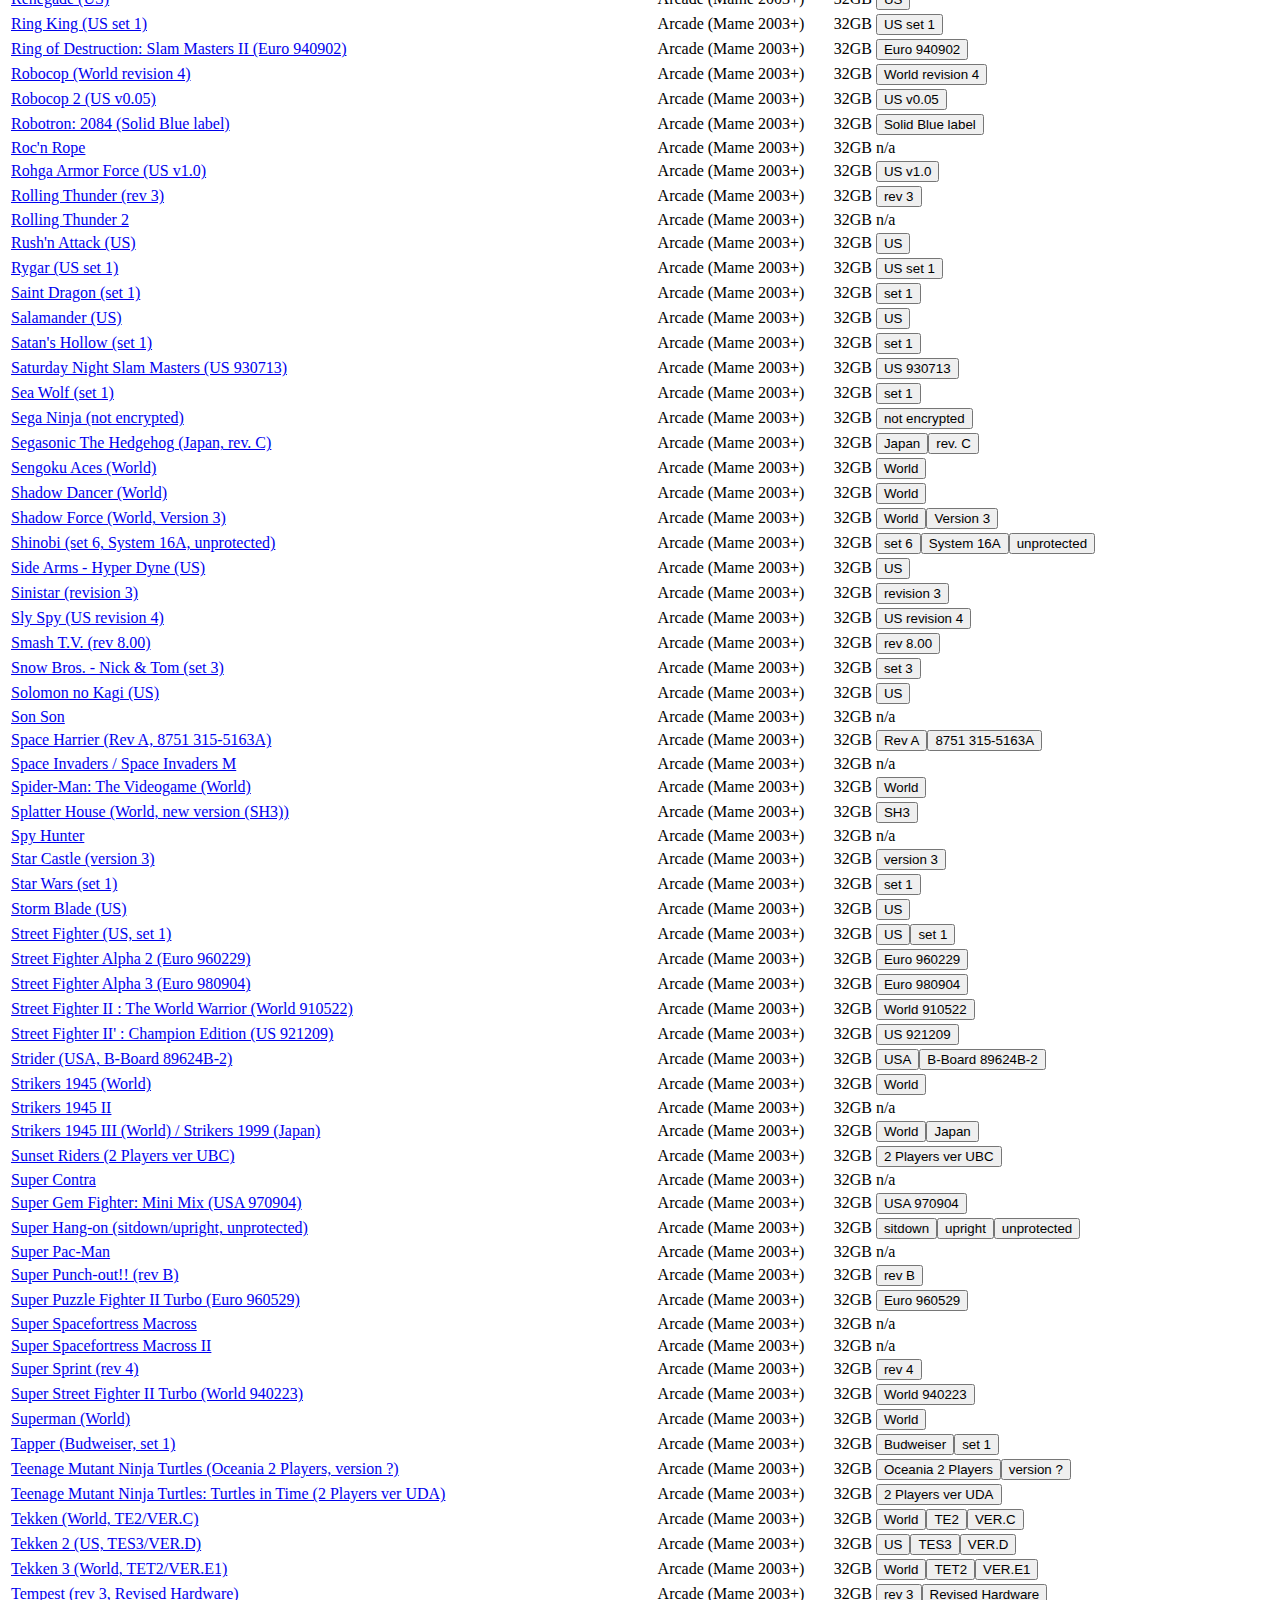
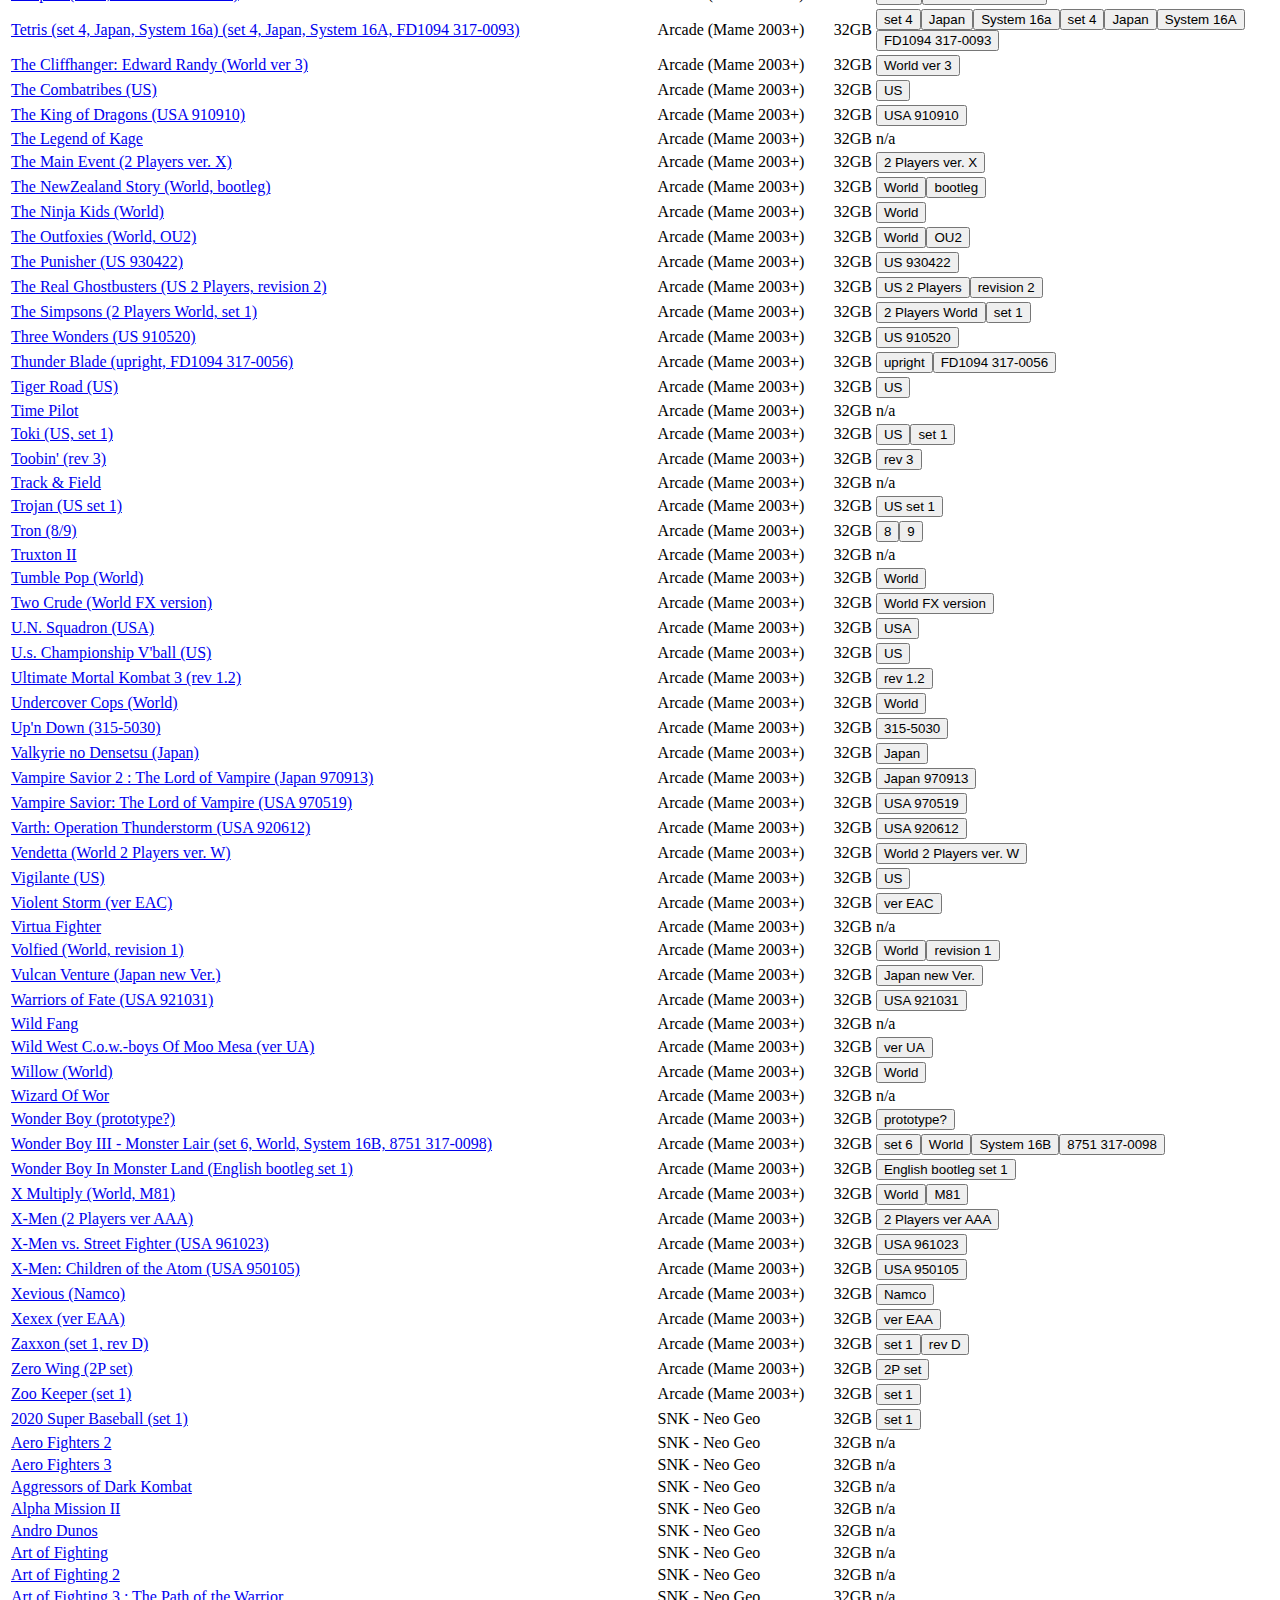
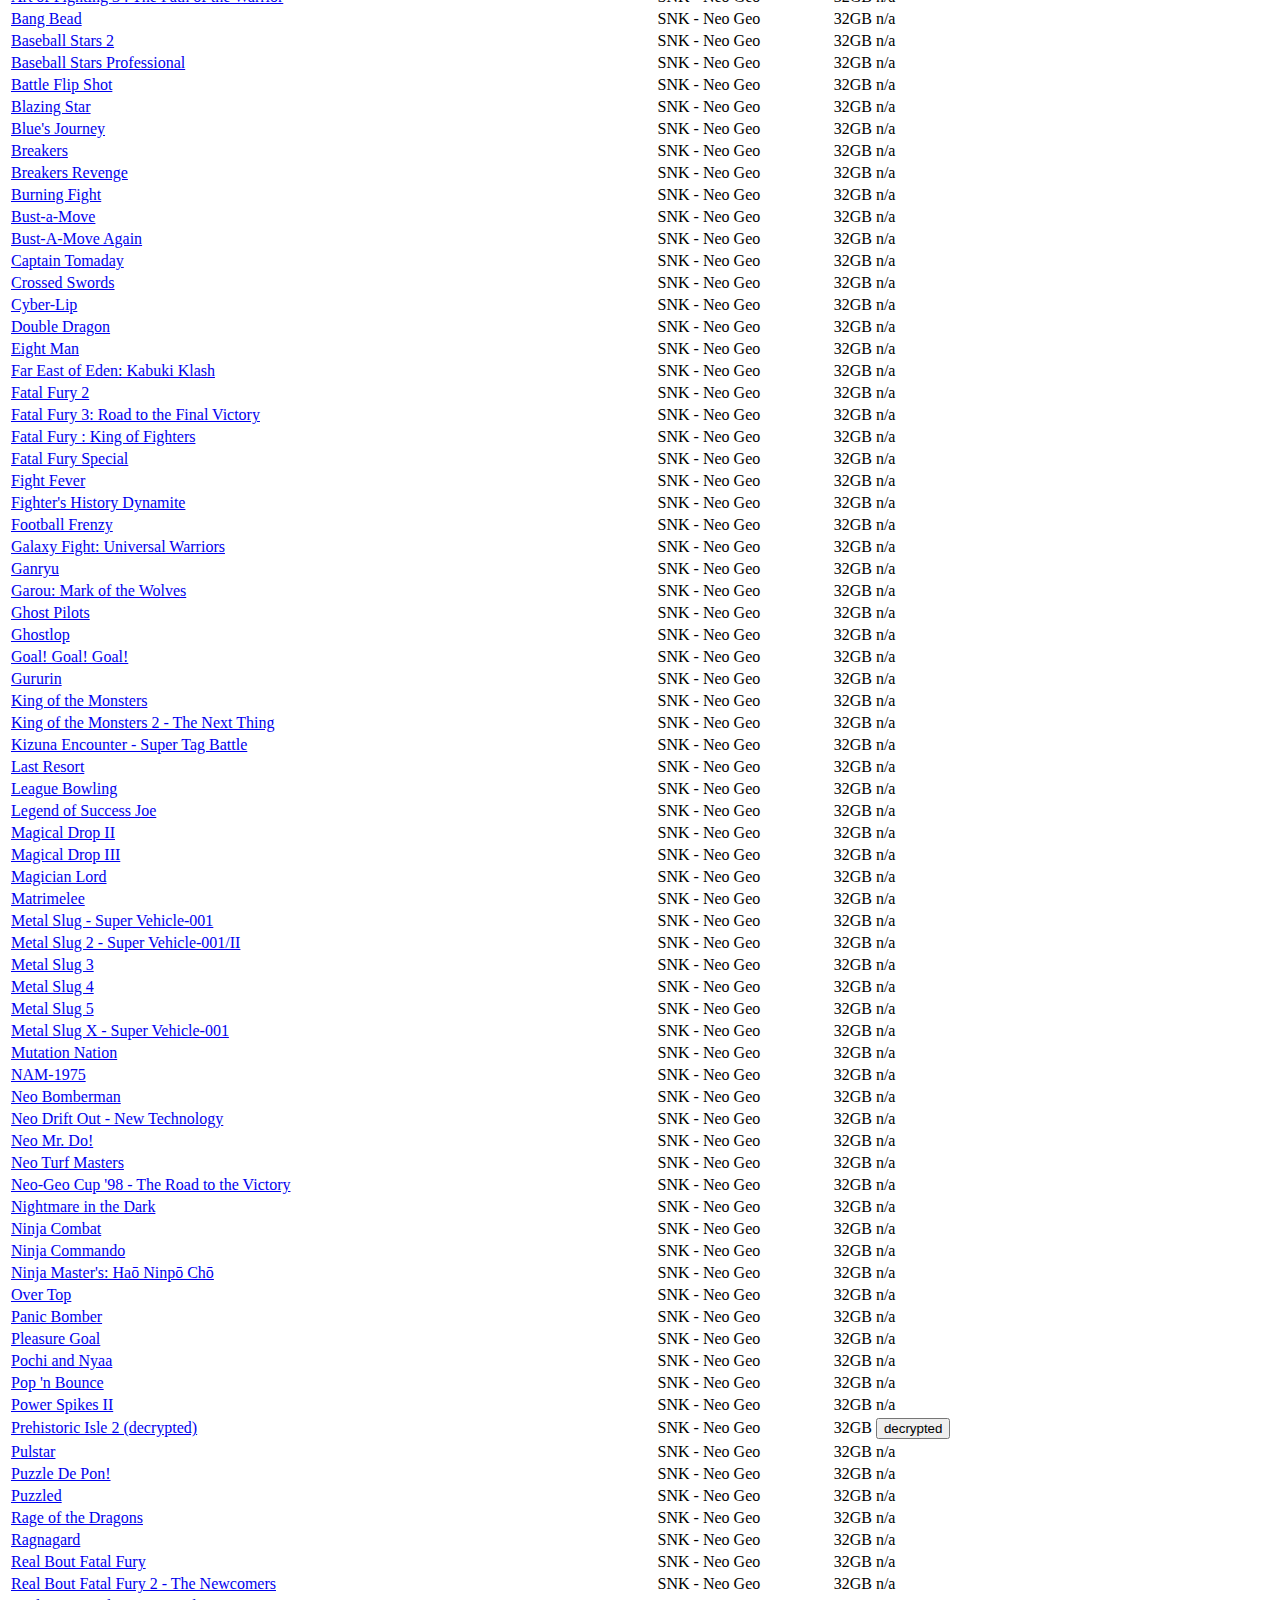
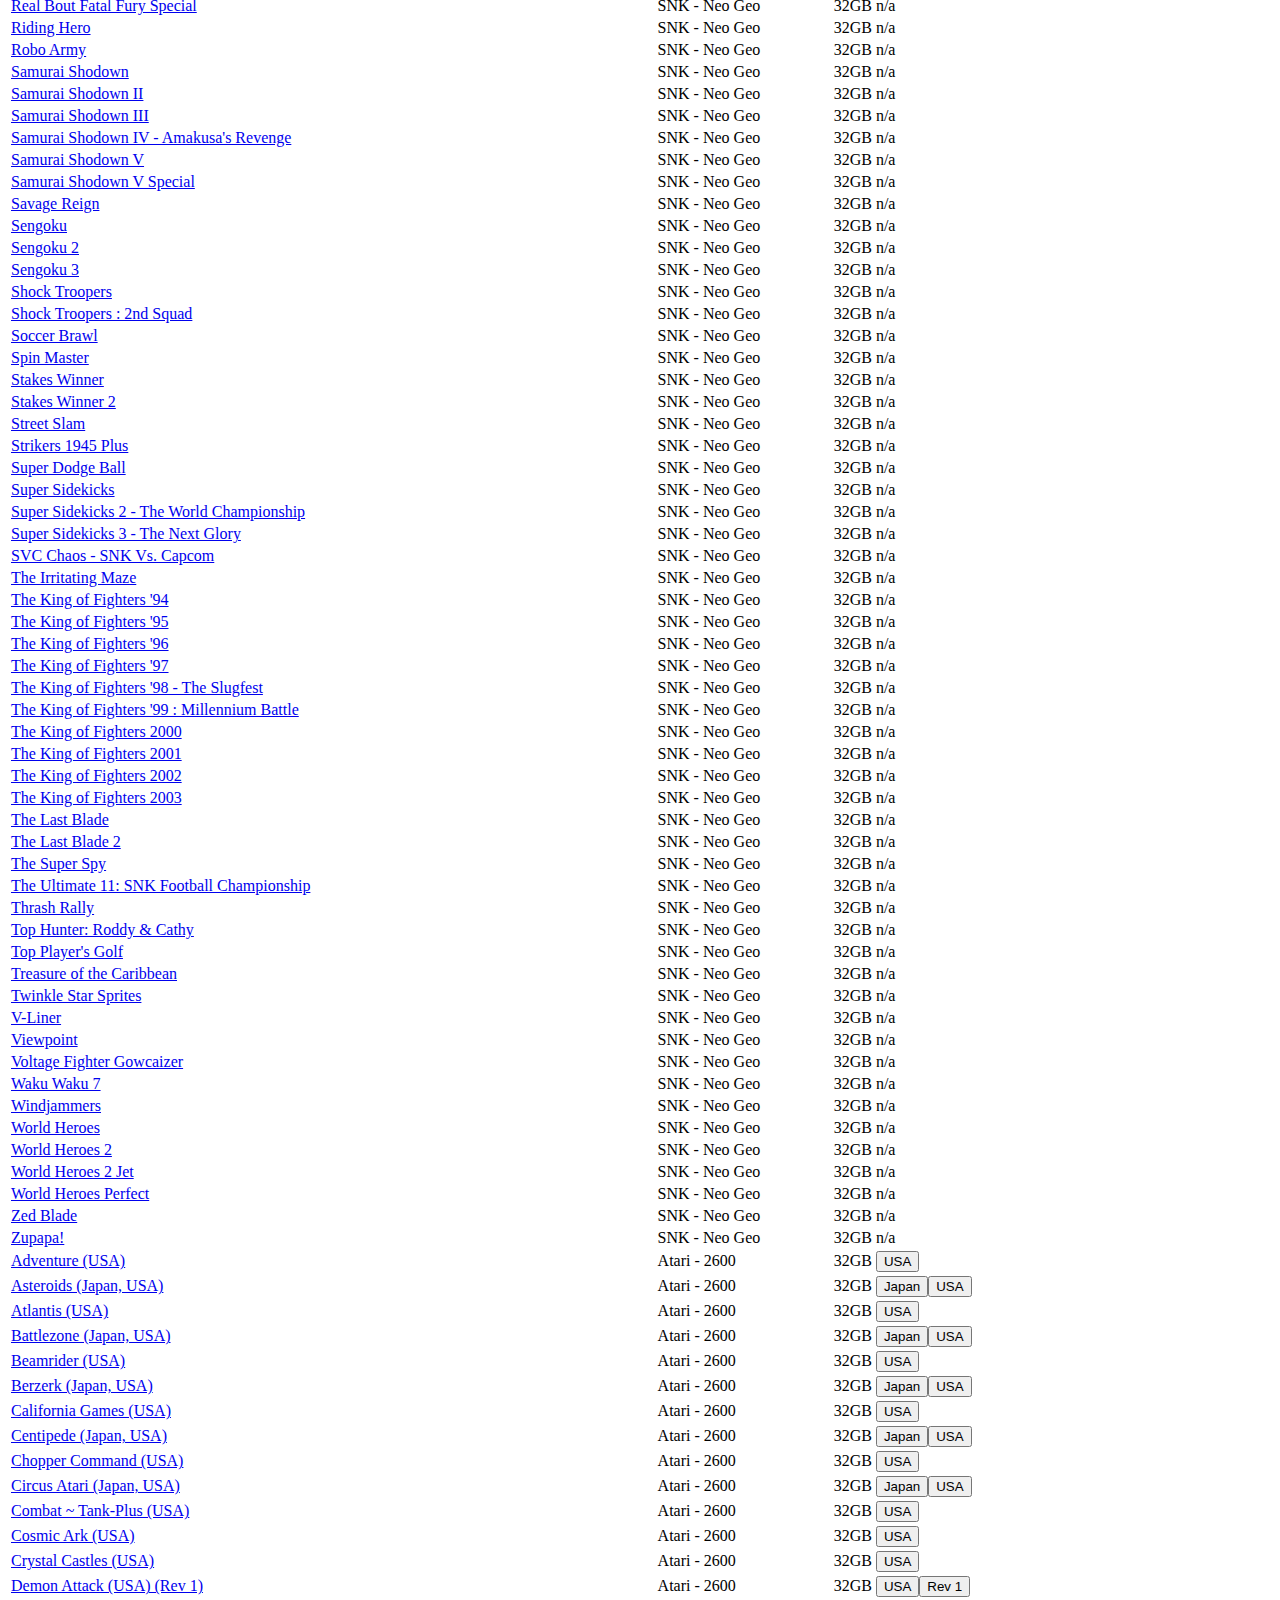
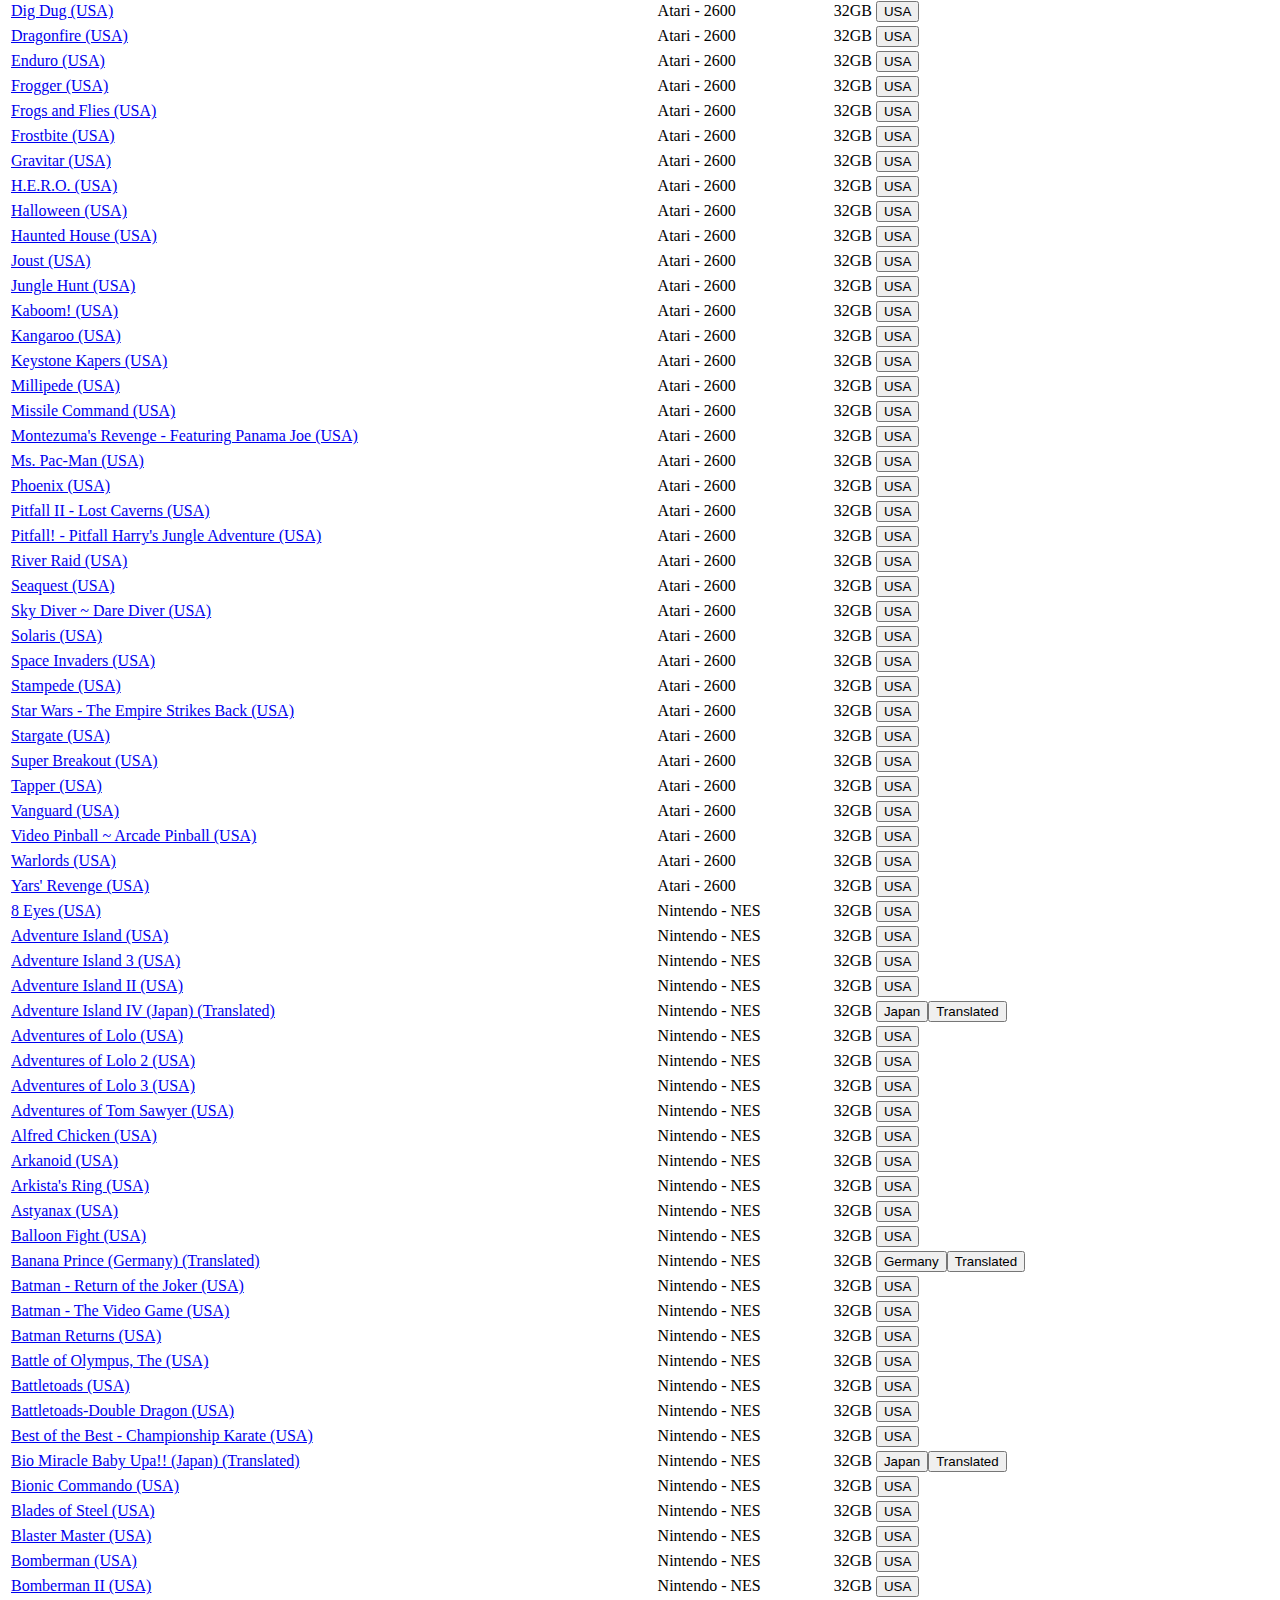
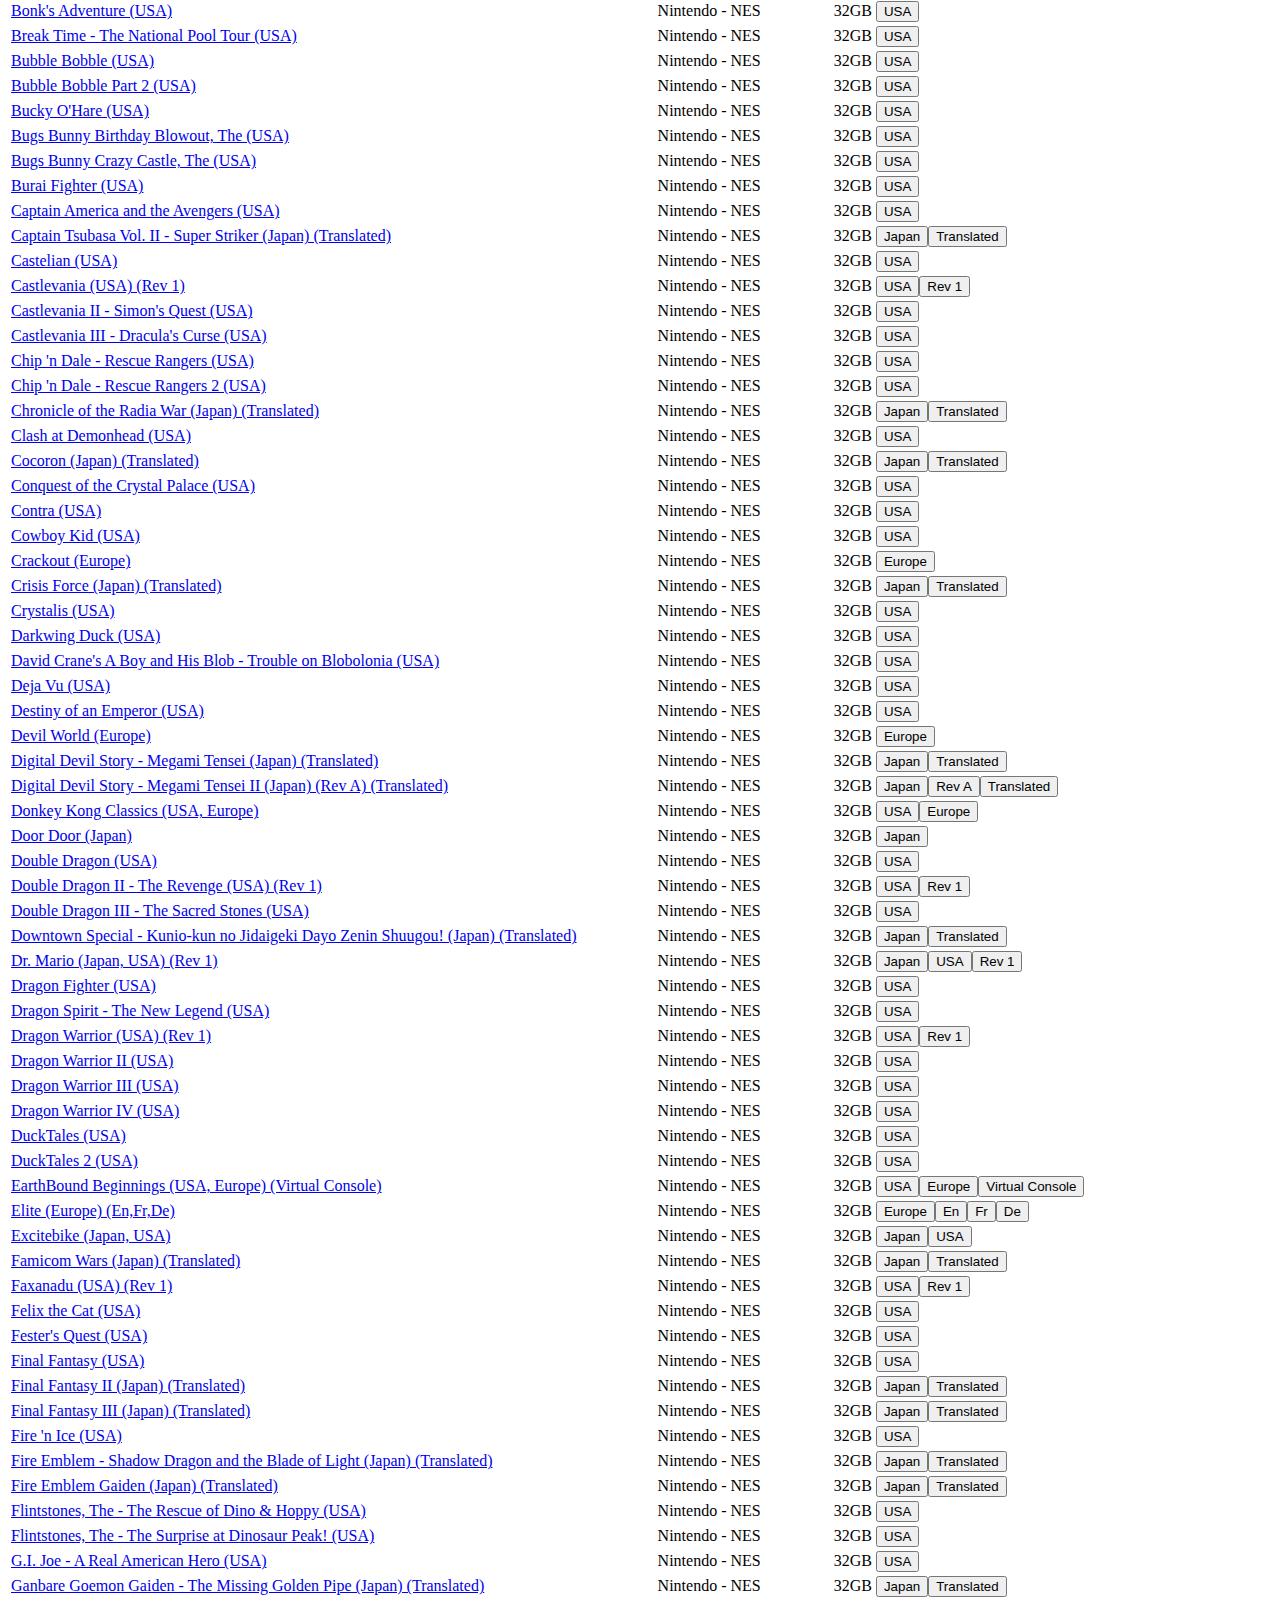
==== commit 3f701381: "copied ukraine games list" ====
--- a/src/index.html
+++ b/src/index.html
@@ -1,12 +1,159 @@
 <!DOCTYPE html>
 <head>
-  <meta charset="utf8">
-  <title>Tiny Best Set Games List</title>
-  <link rel="stylesheet" href="https://cdn.jsdelivr.net/npm/bootstrap@5.2.3/dist/css/bootstrap.min.css">
-  <link rel="icon" href="data:image/svg+xml,<svg xmlns=%22http://www.w3.org/2000/svg%22 viewBox=%220 0 100 100%22><text y=%221.045em%22 font-size=%2272%22>🕹</text></svg>">
+  <meta http-equiv="Content-Type" content="text/html; charset=utf-8" />
+  <meta http-equiv="X-UA-Compatible" content="IE=edge"/>
+  <meta name="viewport" content="width=device-width, initial-scale=1"/>
+
+  <title>Tiny Best Set GO! List | Browse, search, tag, and discover the curated list of games</title>
+  <meta name="author" content="Lewis Nakao">
+  <meta name="description" content="Browse, search, tag, and discover the massive list of games part of the Ukraine Bundle on itch.io">
+  <!-- <meta name="keywords" content="Code Generation, Vanilla JavaScript, Open Source"> -->
+
+  <!-- Twitter -->
+  <meta name="twitter:card" content="summary_large_image">
+  <meta name="twitter:title" content="🕹️ Tiny Best Set GO! List | Browse, search, tag, and discover the curated list of games">
+  <meta name="twitter:description" content="Browse, search, tag, and discover the massive list of games part of the Ukraine Bundle on itch.io">
+  <meta name="twitter:site" content="@lewdev">
+  <meta name="twitter:creator" content="@lewdev">
+  <!-- <meta name="twitter:image" content="https://lewdev.github.io/apps/tiny-best-set-games/img/banner-1200x630.png"> -->
+
+  <!-- Open Graph general (Facebook, Pinterest)-->
+  <meta property="og:title" content="🕹️ Tiny Best Set GO! List | Browse, search, tag, and discover the curated list of games">
+  <meta property="og:description" content="Browse, search, tag, and discover the massive list of games part of the Ukraine Bundle on itch.io">
+  <meta property="og:url" content="https://lewdev.github.io/apps/tiny-best-set-games/">
+  <meta property="og:site_name" content="lewdev.github.io">
+  <meta property="og:type" content="website">
+  <!-- <meta property="og:image" content="https://lewdev.github.io/apps/tiny-best-set-games/img/banner-1200x630.png"> -->
+
+  <link rel="stylesheet" href="https://cdnjs.cloudflare.com/ajax/libs/twitter-bootstrap/5.2.0-beta1/css/bootstrap.min.css" integrity="sha512-o/MhoRPVLExxZjCFVBsm17Pkztkzmh7Dp8k7/3JrtNCHh0AQ489kwpfA3dPSHzKDe8YCuEhxXq3Y71eb/o6amg==" crossorigin="anonymous" referrerpolicy="no-referrer" />
 </head>
-<body class="container">
-  <div id="filters" class="row p-3"></div>
-  <table class="table table-striped table-hover table-bordered" id="o"></table>
-  <script src="script.js"></script>
-</body>+<body>
+<div class="container mt-3">
+  <div class="justify-content-between d-flex">
+    <h1>🎮 <a href="https://archive.org/details/tiny-best-set-go">Tiny Best Set GO!</a> on archive.org</h1>
+  </div>
+  <div class="justify-content-between d-flex mb-2">
+    <input id="searchInput" type="text" onkeyup="render()" class="form-control" placeholder="Search...">
+    <div id="count" class="m-2 badge badge-secondary"></div>
+  </div>
+  <div class="justify-content-between d-flex mb-2">
+    <div id="platformFilter" class="btn-group mb-2" role="group" aria-label="filter by flatform">
+      
+      <button type="button" class="btn btn-primary">Middle</button>
+      <button type="button" class="btn btn-primary">Right</button>
+    </div>
+  </div>
+  <div id="filterTagsElem"></div>
+  <table class="table">
+    <thead><tr id="header"></tr></thead>
+    <tbody id=o></tbody>
+  </table>
+</div>
+
+<dialog id=d>
+  <div id=c></div>
+  <button class="btn btn-secondary" onclick="this.parentNode.close()">❌ Close</button>
+</dialog>
+
+<script src="tiny-best-set-data.js"></script>
+<script>
+const APP_KEY = "tiny-best-set-games"
+let sortByField = "name";
+let filterTags = [];
+let filterPlatforms = [];
+let games = [];
+
+cap = s => s.charAt(0).toUpperCase() + s.substr(1);
+
+filterBtn = platform => `<button type="button" class="btn btn-primary" onclick="selectPlatform('${platform}')">
+  ${platform} <span class="badge badge-secondary">${data.platformMap[platform]}</span>
+</button>`;
+
+render = () => {
+  platformFilter.innerHTML = Object.keys(data.platformMap).map(key => filterBtn(key)).join``;
+  const search = searchInput.value;
+  const filtered = games.filter(g => (
+    (!search || g.name.toLowerCase().includes(search.toLowerCase()))
+    && (filterTags.length === 0 || (filterTags.length > 0 && g.parenthesis && filterTags.find(tag => g.parenthesis.includes(tag))))
+  ));
+  count.innerHTML = filtered.length;
+  header.innerHTML = Object.keys(games[0]).map(k => `<th>${cap(k)}</th>`).join``;
+  o.innerHTML = filtered.map(g => (
+    `<tr>
+      <td><a href="${g.url}" onclick="return openGame(${g.id})">${g.name}</a></td>
+      <td>${g.platform || '-'}</td>
+      <td>${g.set || '-'}GB</td>
+      <td>${showTags(g, true)}</td>
+    </tr>`
+  )).join``;
+  if (filterTags && filterTags.length > 0) filterTagsElem.innerHTML = "Filter Tags: "
+    + filterTags.map(t => `<button class="btn badge bg-info" onclick="removeTag('${t}')" title="Remove">${t}</button>`);
+};
+
+onload = () => {
+  // const str = localStorage.getItem(APP_KEY);
+  // games = str ? JSON.parse(str) : data.games;
+  games = data.games;
+  render();
+};
+
+const editTags = (id, tagsStr) => {
+  const g = games.find(a => a.id === id);
+  const tagsElem = document.getElementById("tagsElem");
+  if (tagsStr) {
+    //apply tags
+    g.parenthesis = tagsStr.split(",").map(s => s.trim());
+    localStorage.setItem(APP_KEY, JSON.stringify(games));
+    tagsElem.innerHTML = showTags(g);
+    render();
+  }
+  else {
+    //show edit form
+    tagsElem.innerHTML = `<input type="text" class="form-control" value="${g.parenthesis ? g.parenthesis.join(", ") : ""}" onkeypress="if (event.keyCode === 13) editTags(${g.id}, this.value);"/>`;
+    tagsElem.getElementsByTagName("input")[0].focus();
+  }
+  return false;
+};
+
+const filterByTag = tag => {
+  filterTags.push(tag);
+  filterTags = Array.from(new Set(filterTags));
+  render();
+};
+const removeTag = tag => {
+  filterTags = filterTags.filter(t => t !== tag);
+  render();
+}
+const showTags = (g, hideEditBtn) => ((!g.parenthesis || g.parenthesis.length === 0) ? "n/a" : (
+  g.parenthesis.map(s => `<button onclick="filterByTag('${s}')" class="btn badge bg-secondary mx-1">${s}</button>`).join``
+))
++ (hideEditBtn ? "" : `<a href="#" onclick="return editTags(${g.id})">✏️</a>`);
+
+const viewBtn = (g, isPrev) => (
+  g ? `<button class="m-2 btn btn-primary" onclick="return openGame(${g.id})">${isPrev ? "⬅" : "➡"}</button>` : ""
+);
+
+const openGame = id => {
+  const g = games.find(a => a.id === id);
+  const index = games.findIndex(a => a.id === id);
+  const prev = index >= 0 ? games[index - 1] : null;
+  const next = index < games.length - 1 ? games[index + 1] : null;
+  c.innerHTML = `
+  <div class="justify-content-between d-flex">
+    <h3>${g.name}</h3>
+    <div><b>${g.platform}</b></div>
+    <div><b>${g.set}GB</b></div>
+  </div>
+  ${g.parenthesis?.map(p => `<span class="badge bg-info mr-1">${p}</span>`).join("") || ''}
+  <div class="my-2">
+    <b>Tags:</b> <span id="tagsElem">${showTags(g)}</span>
+  </div>
+  <div class="text-center">
+    ${viewBtn(prev, true)}
+    <a href="${g.url}" class="m-2 btn btn-primary">🔎 View Game</a>
+    ${viewBtn(next)}
+  </div>`;
+  d.showModal();
+  return false;
+};
+</script></body>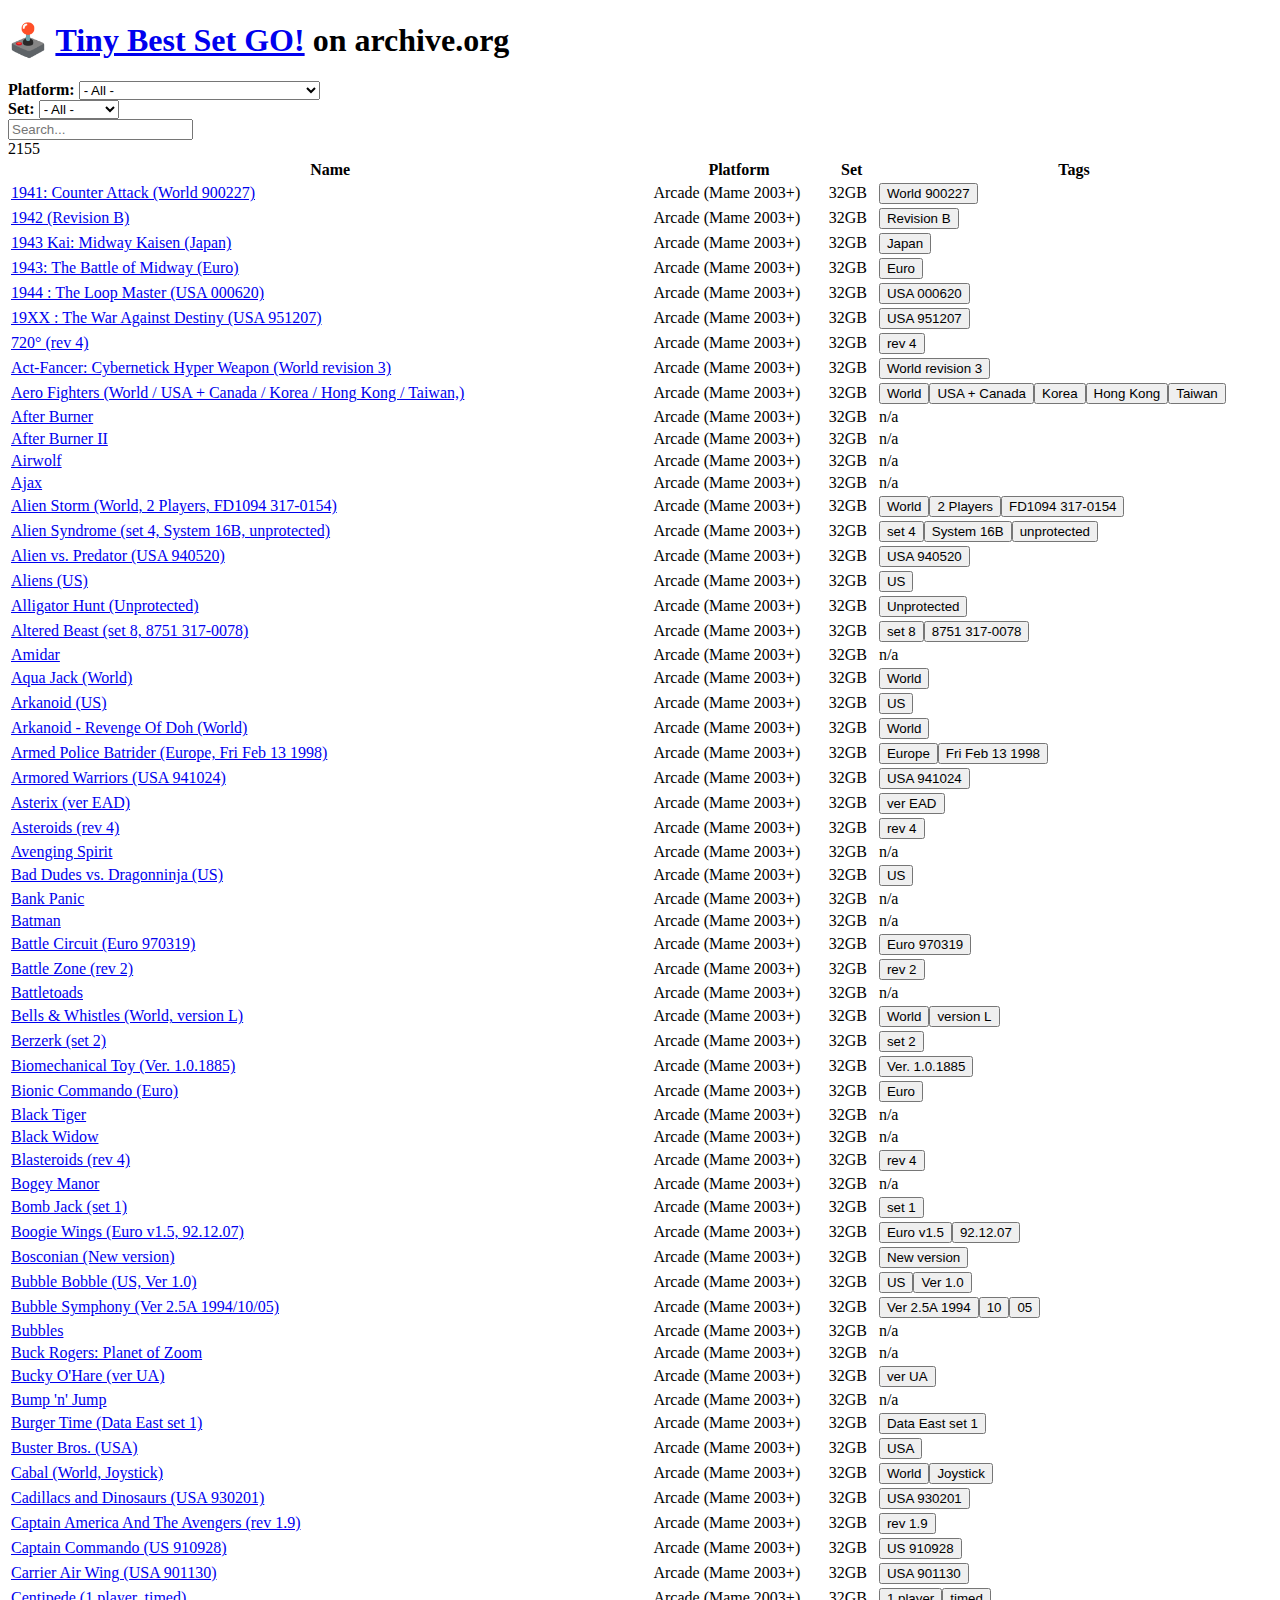
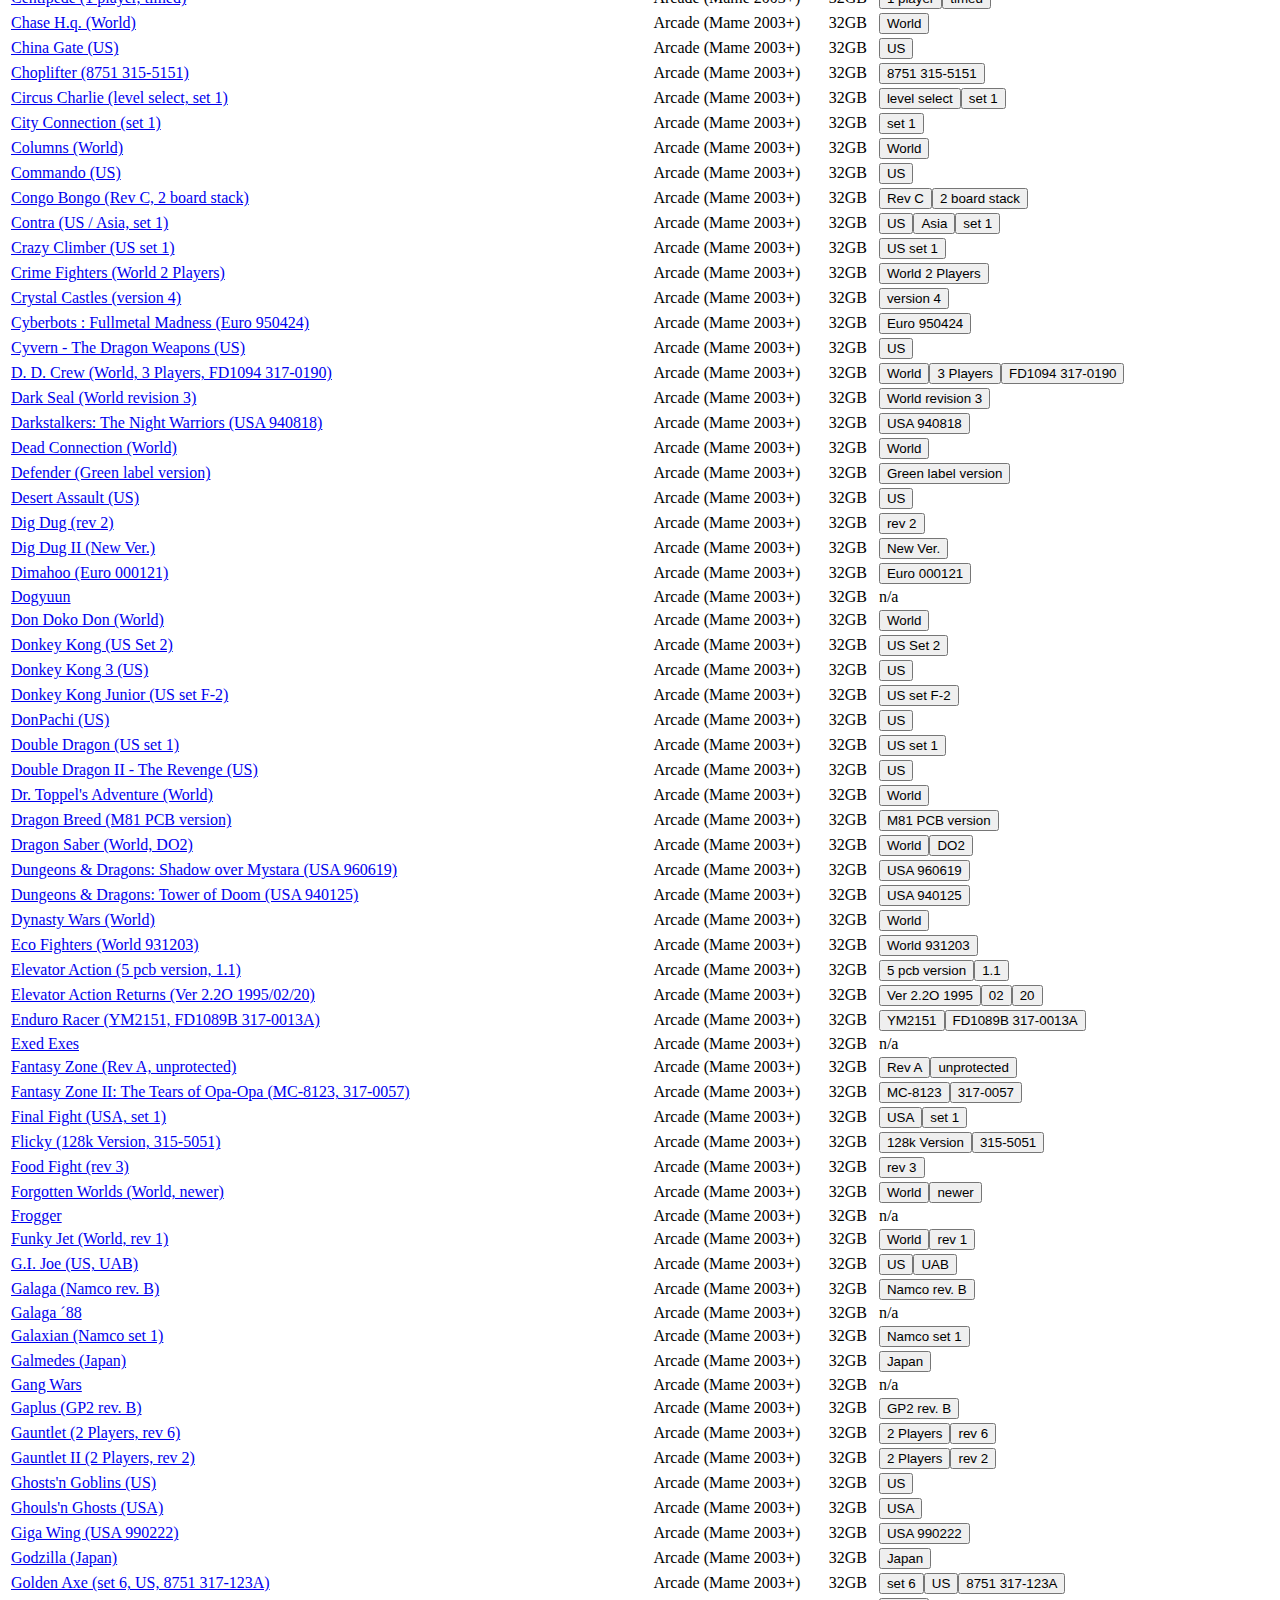
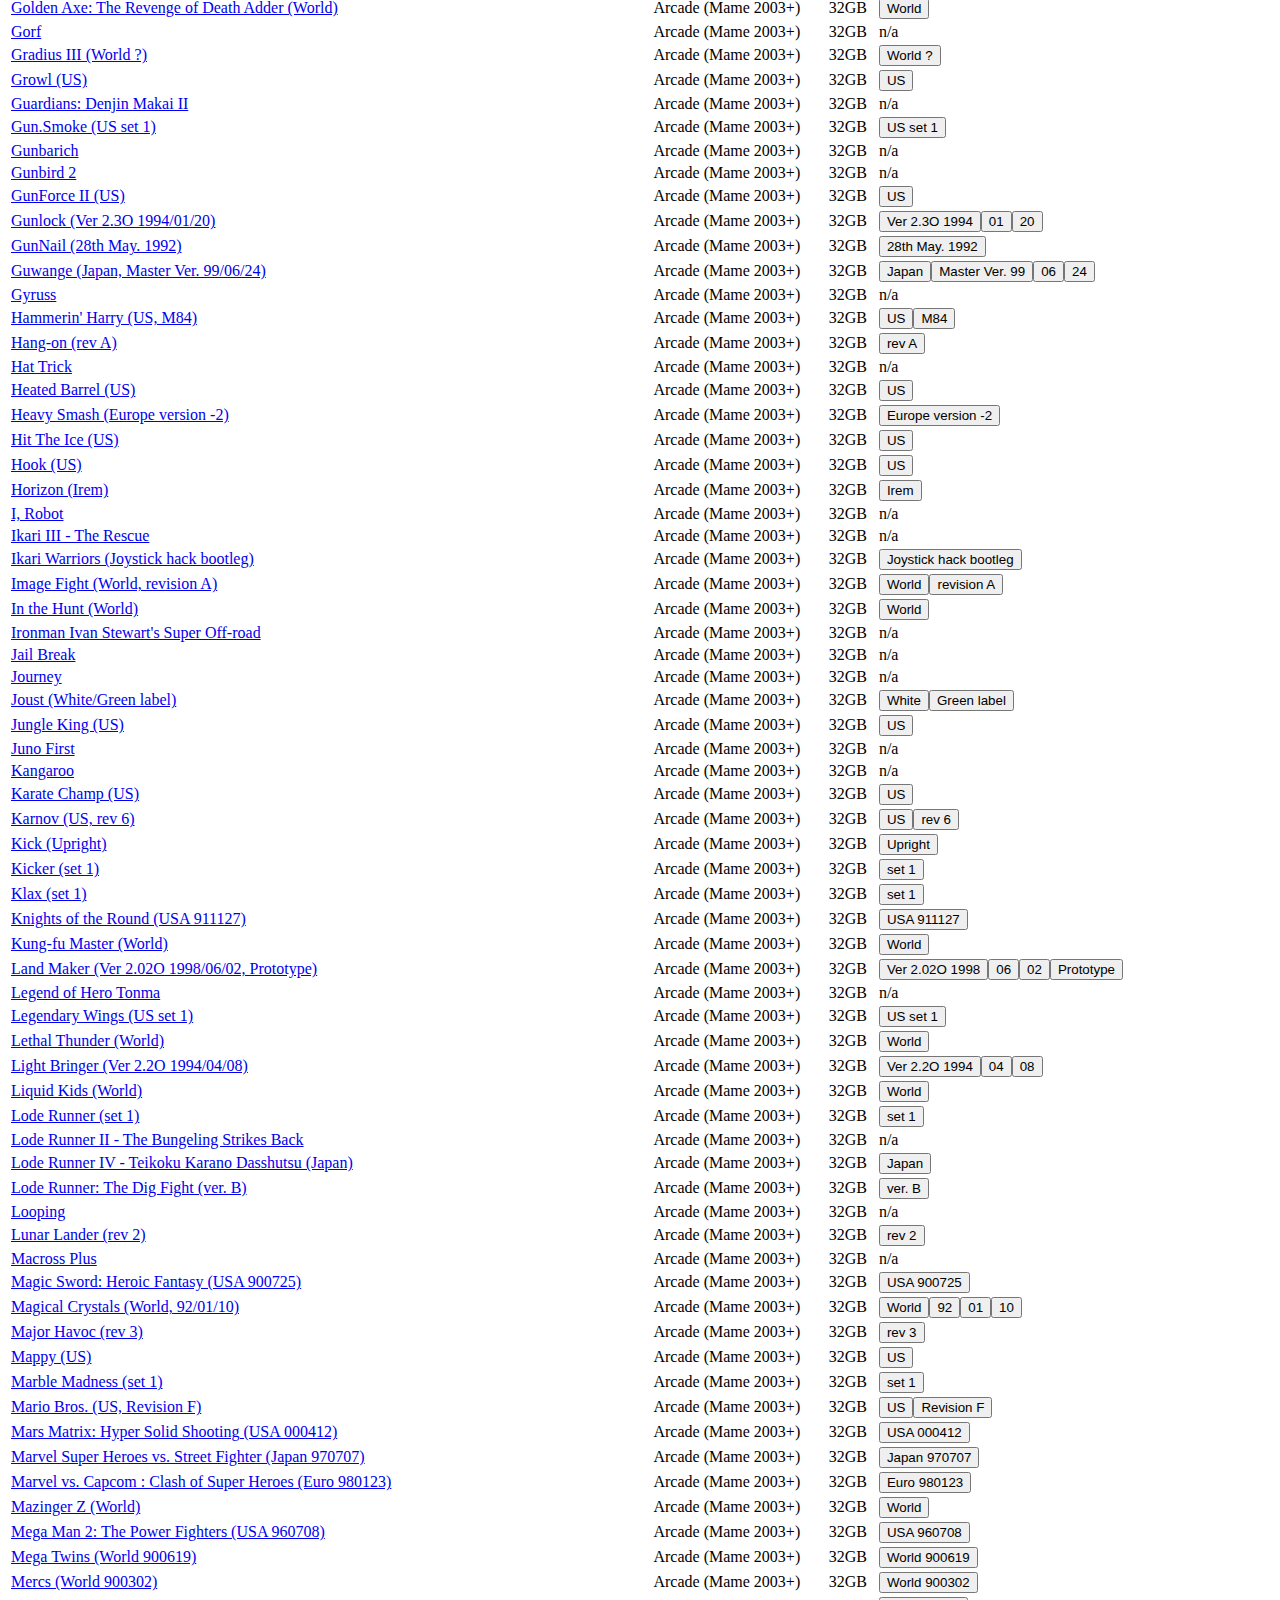
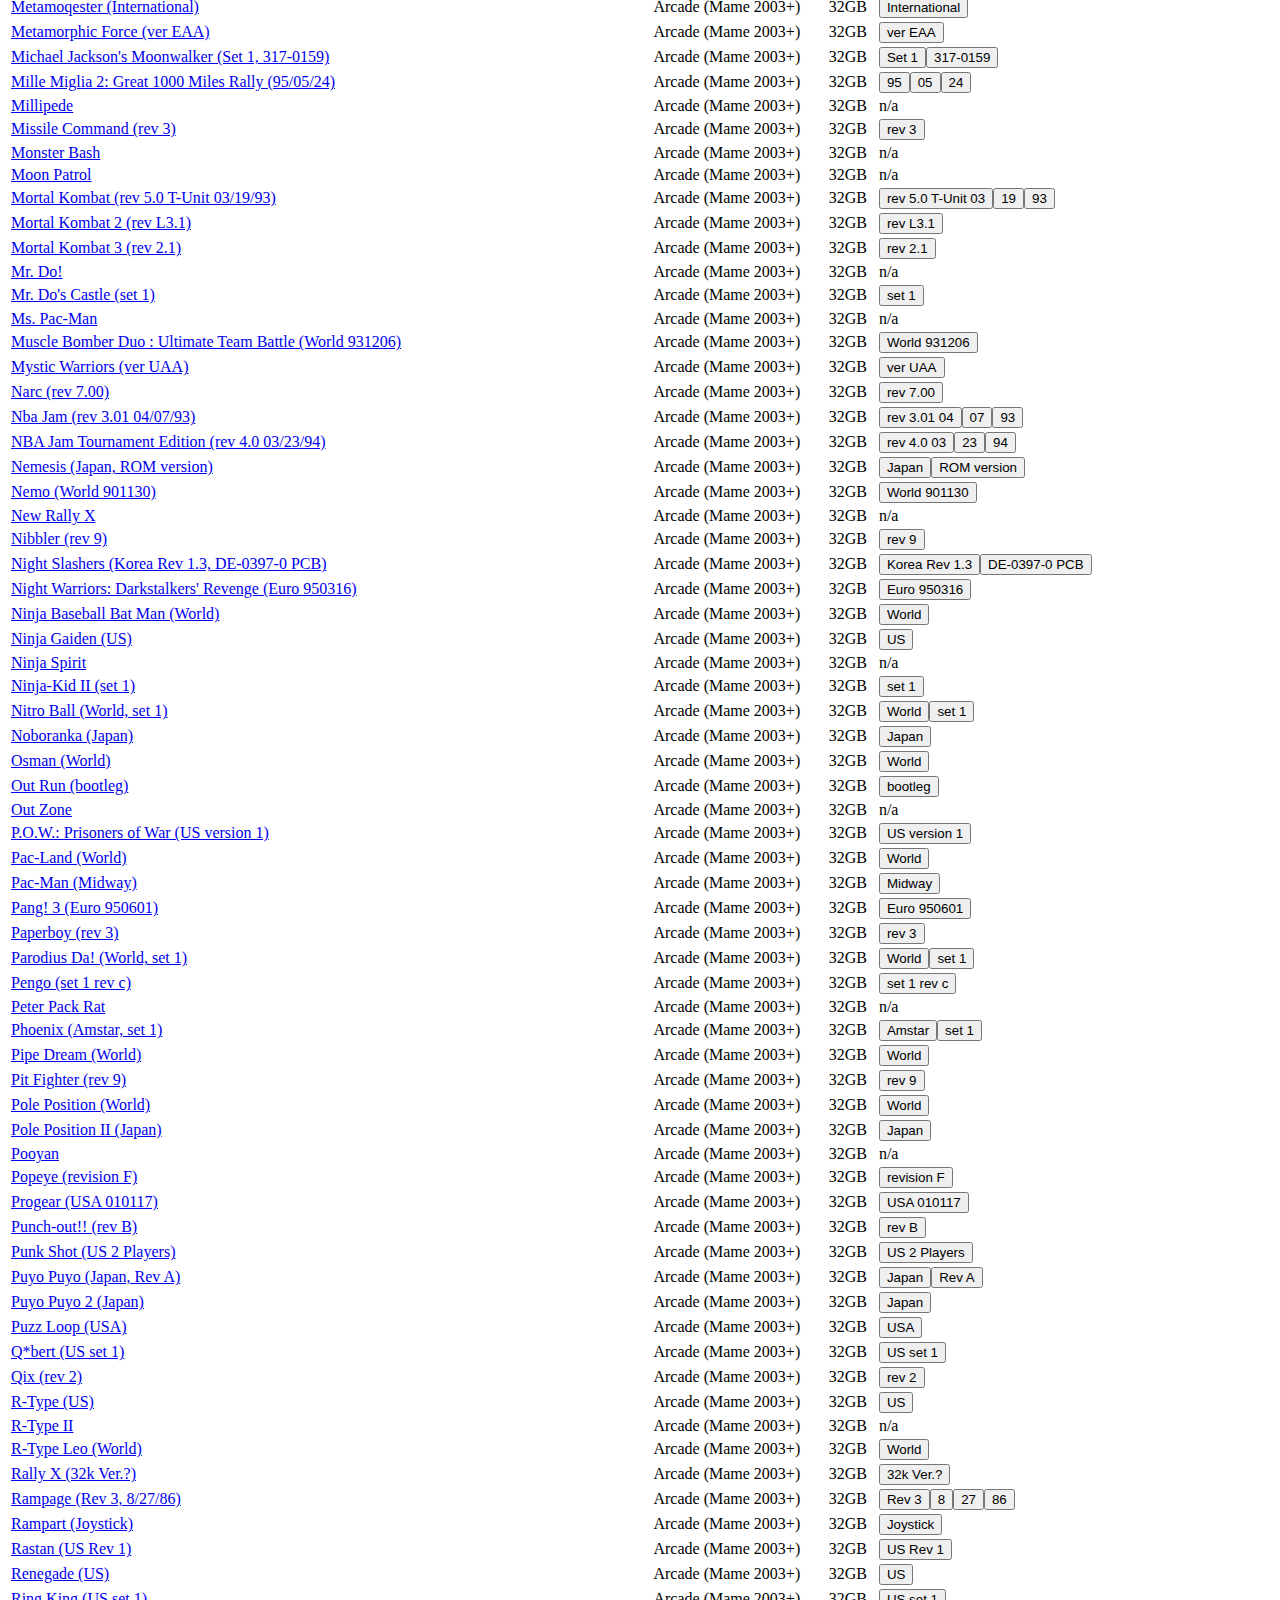
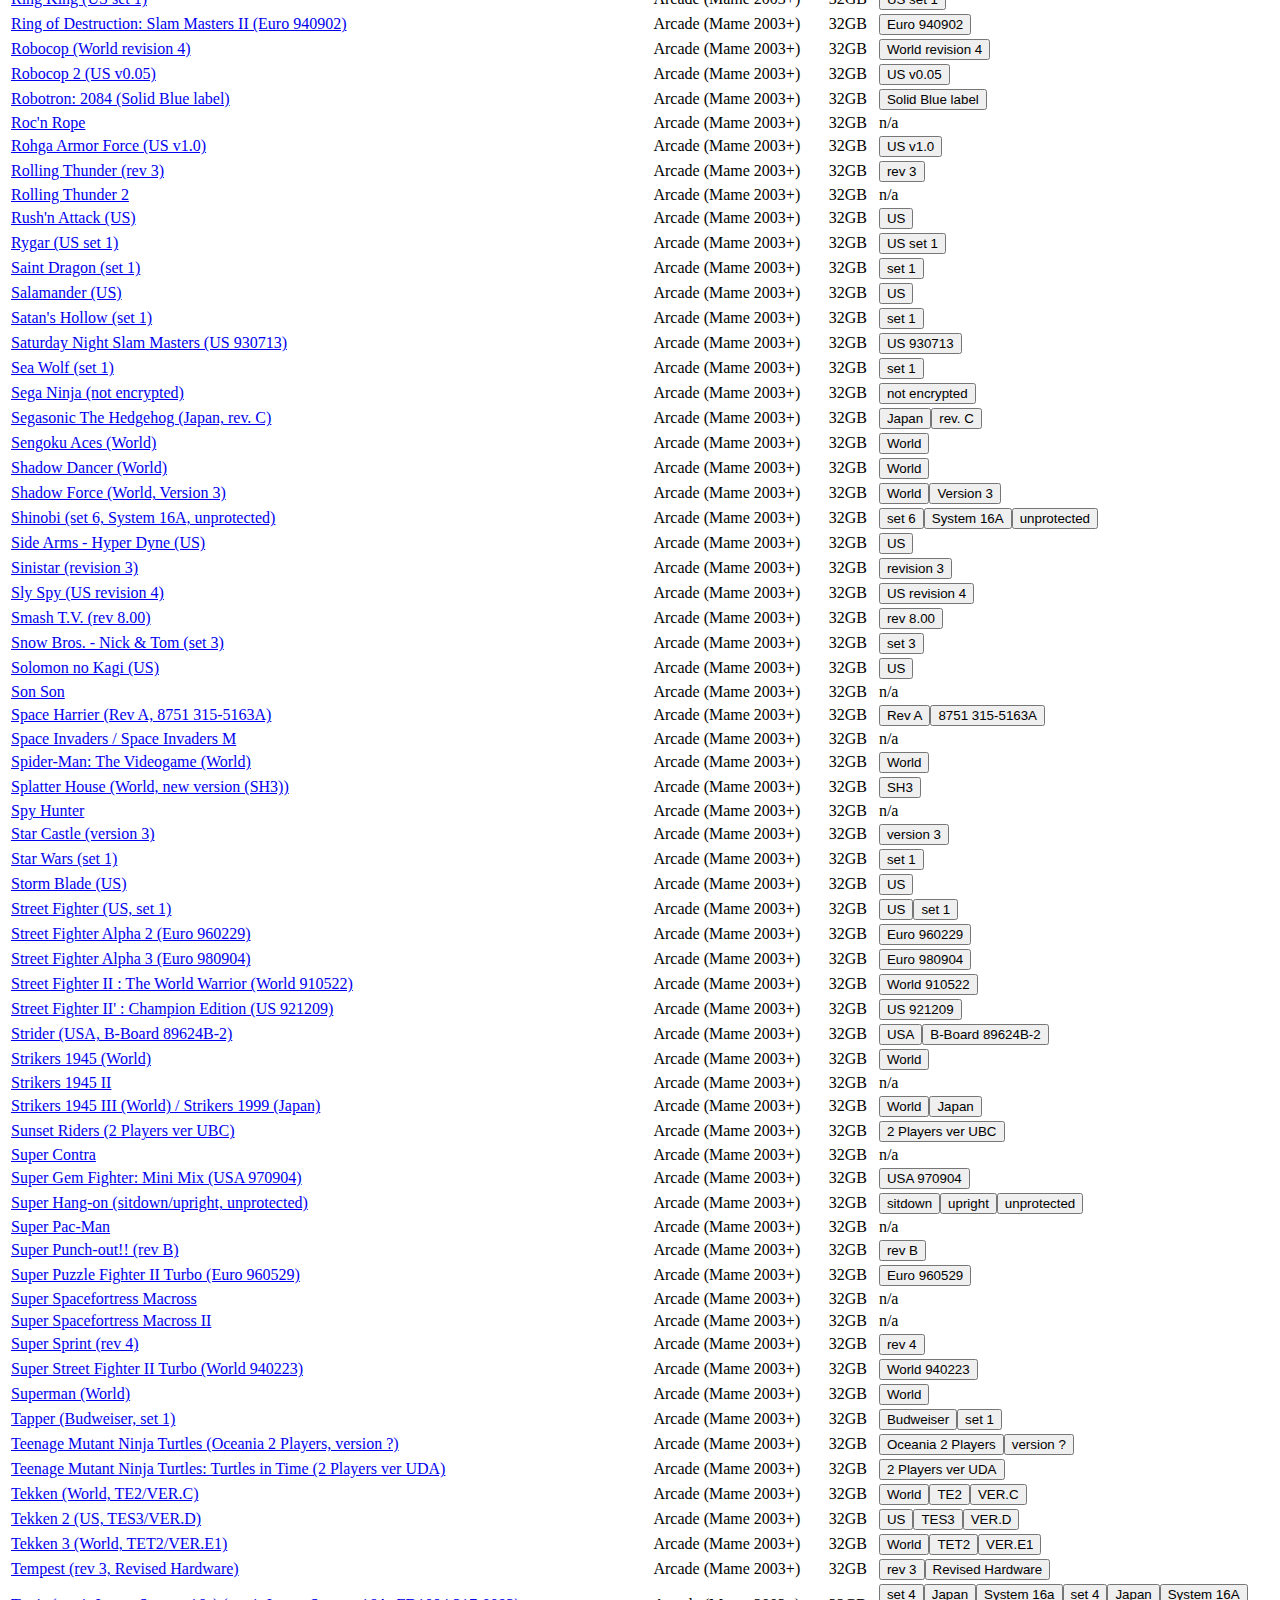
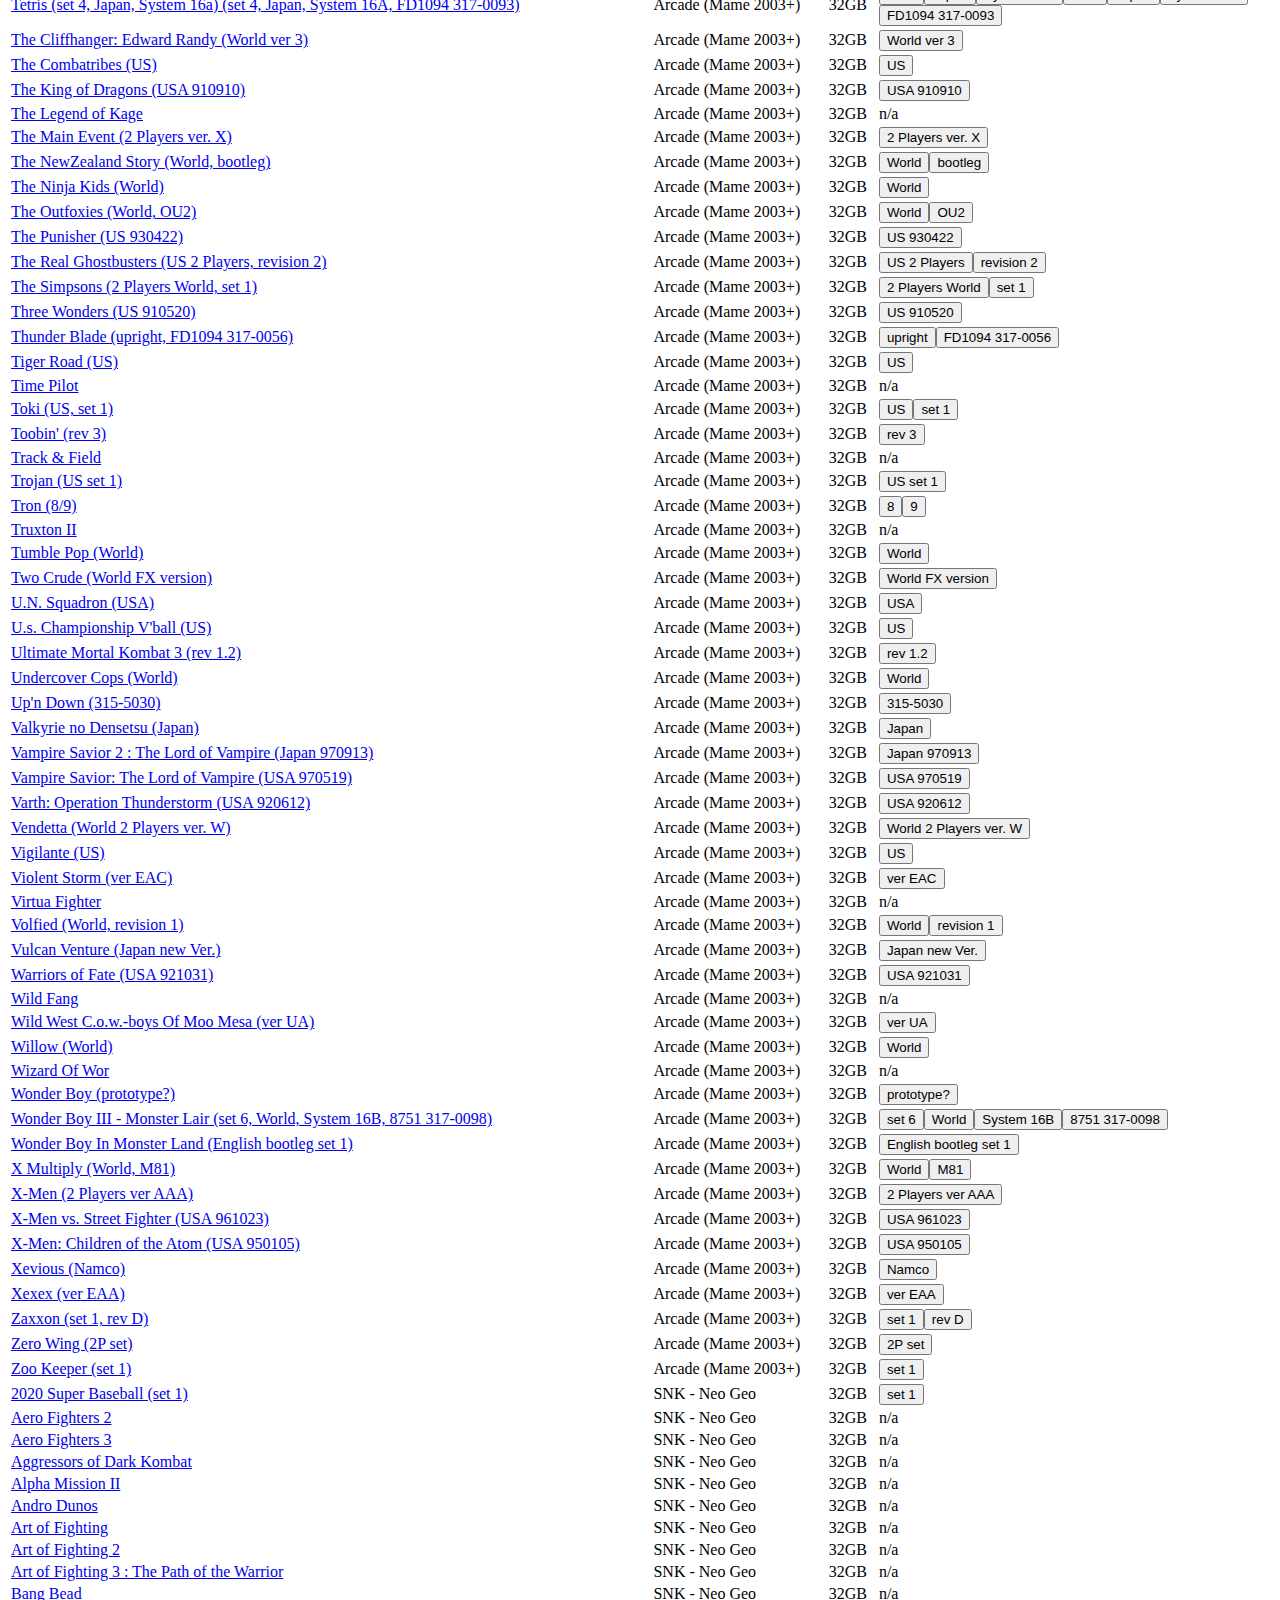
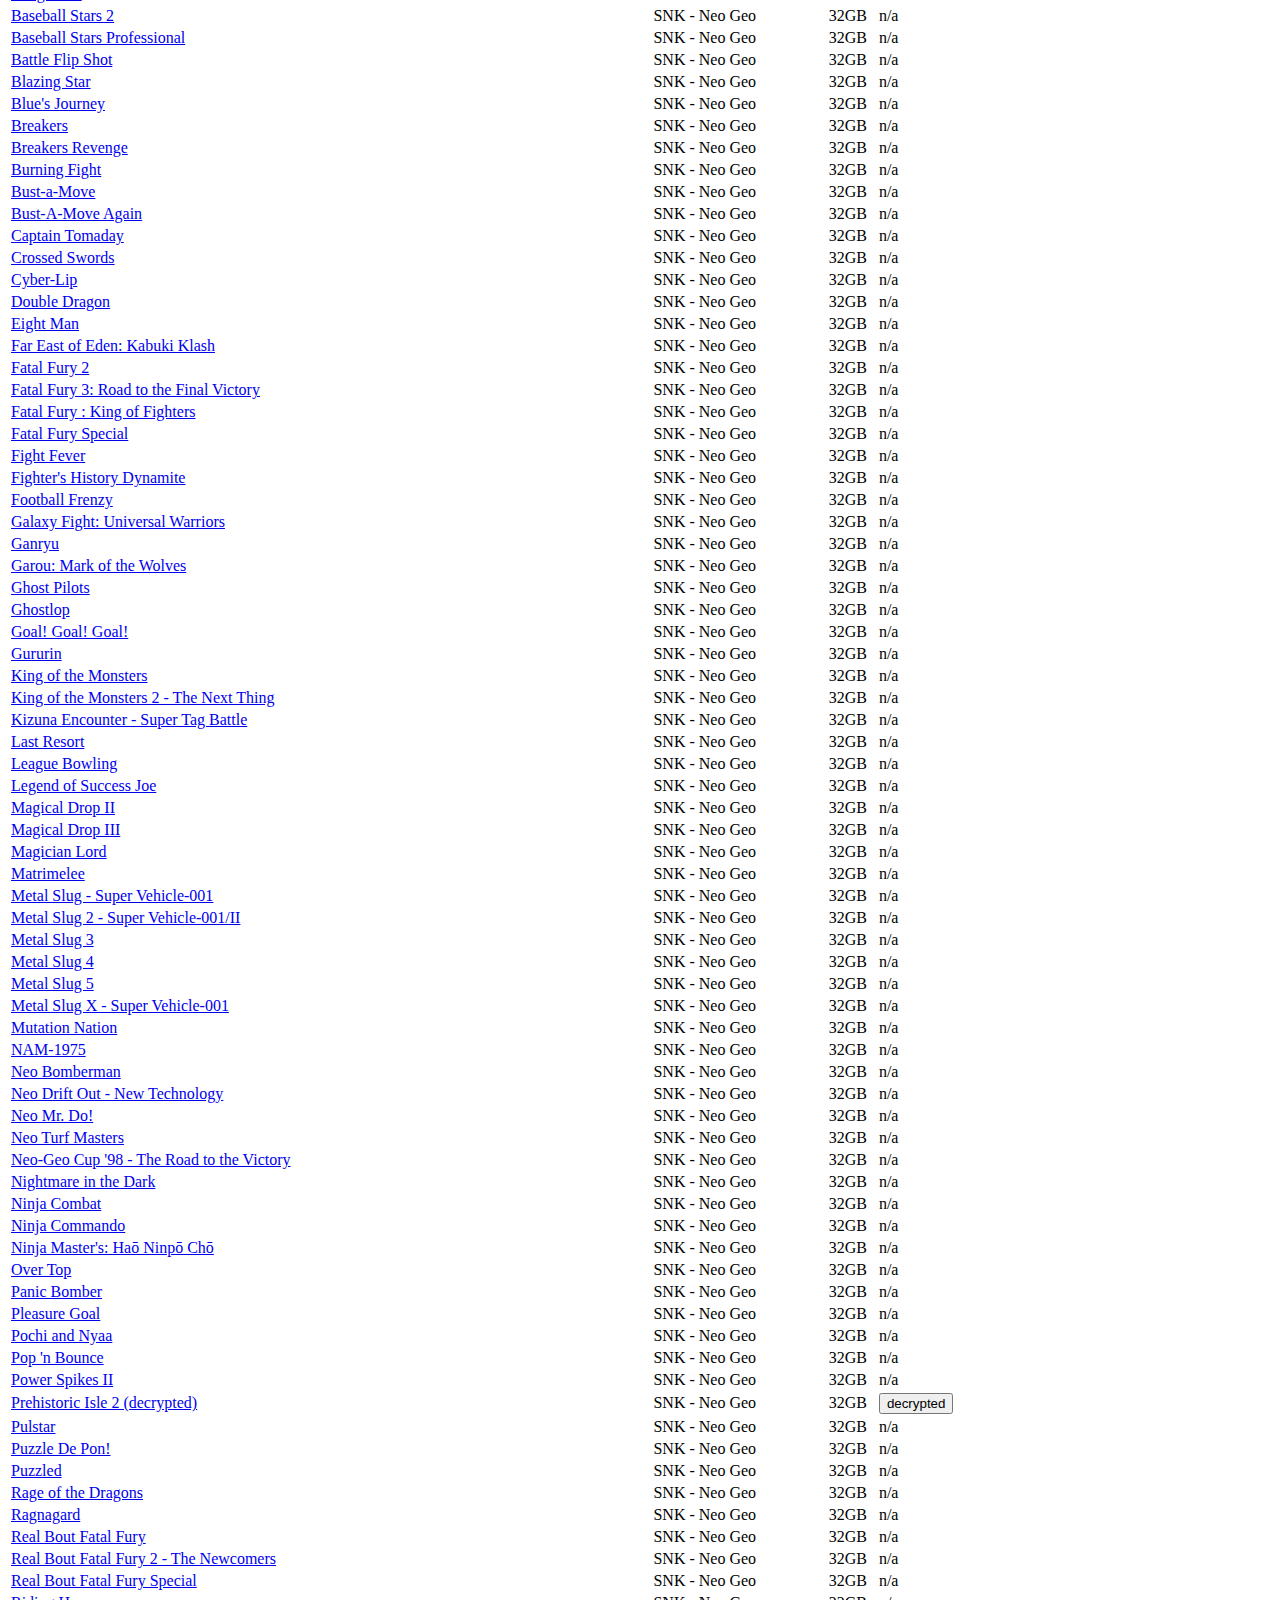
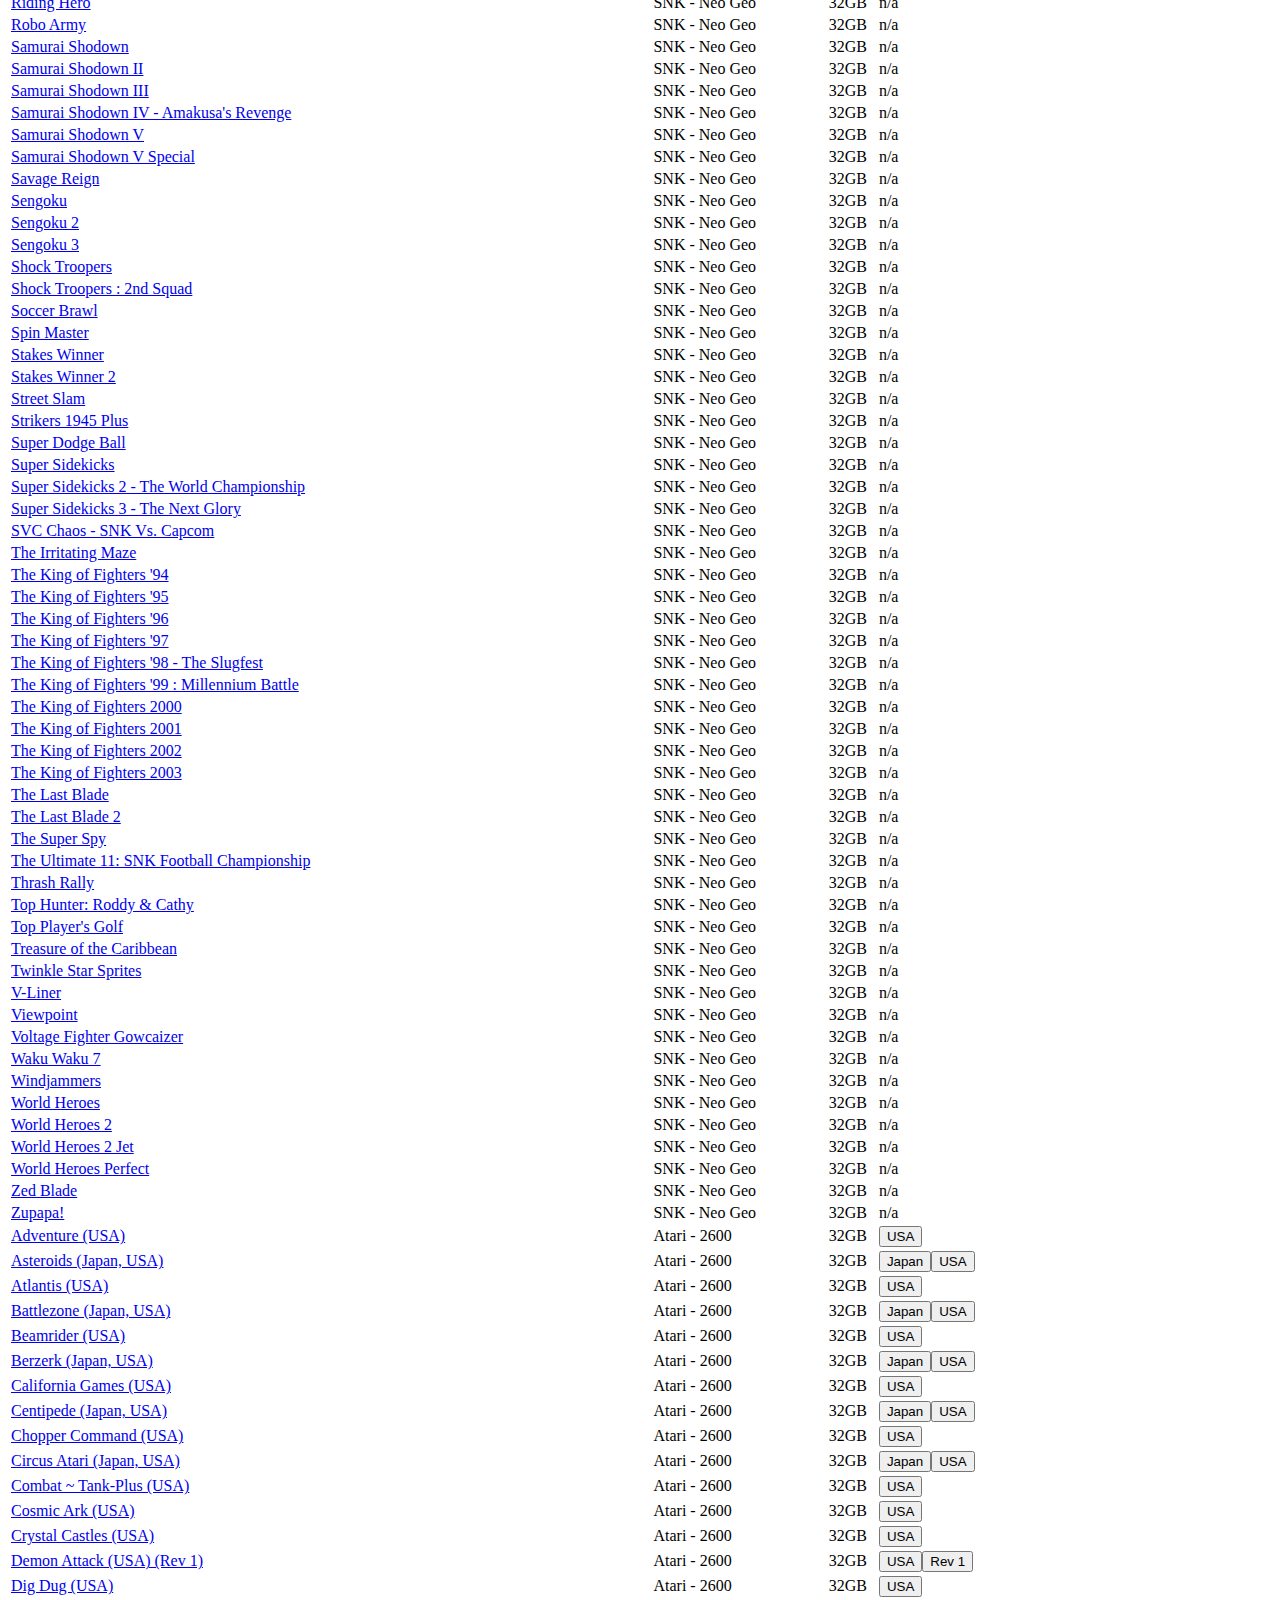
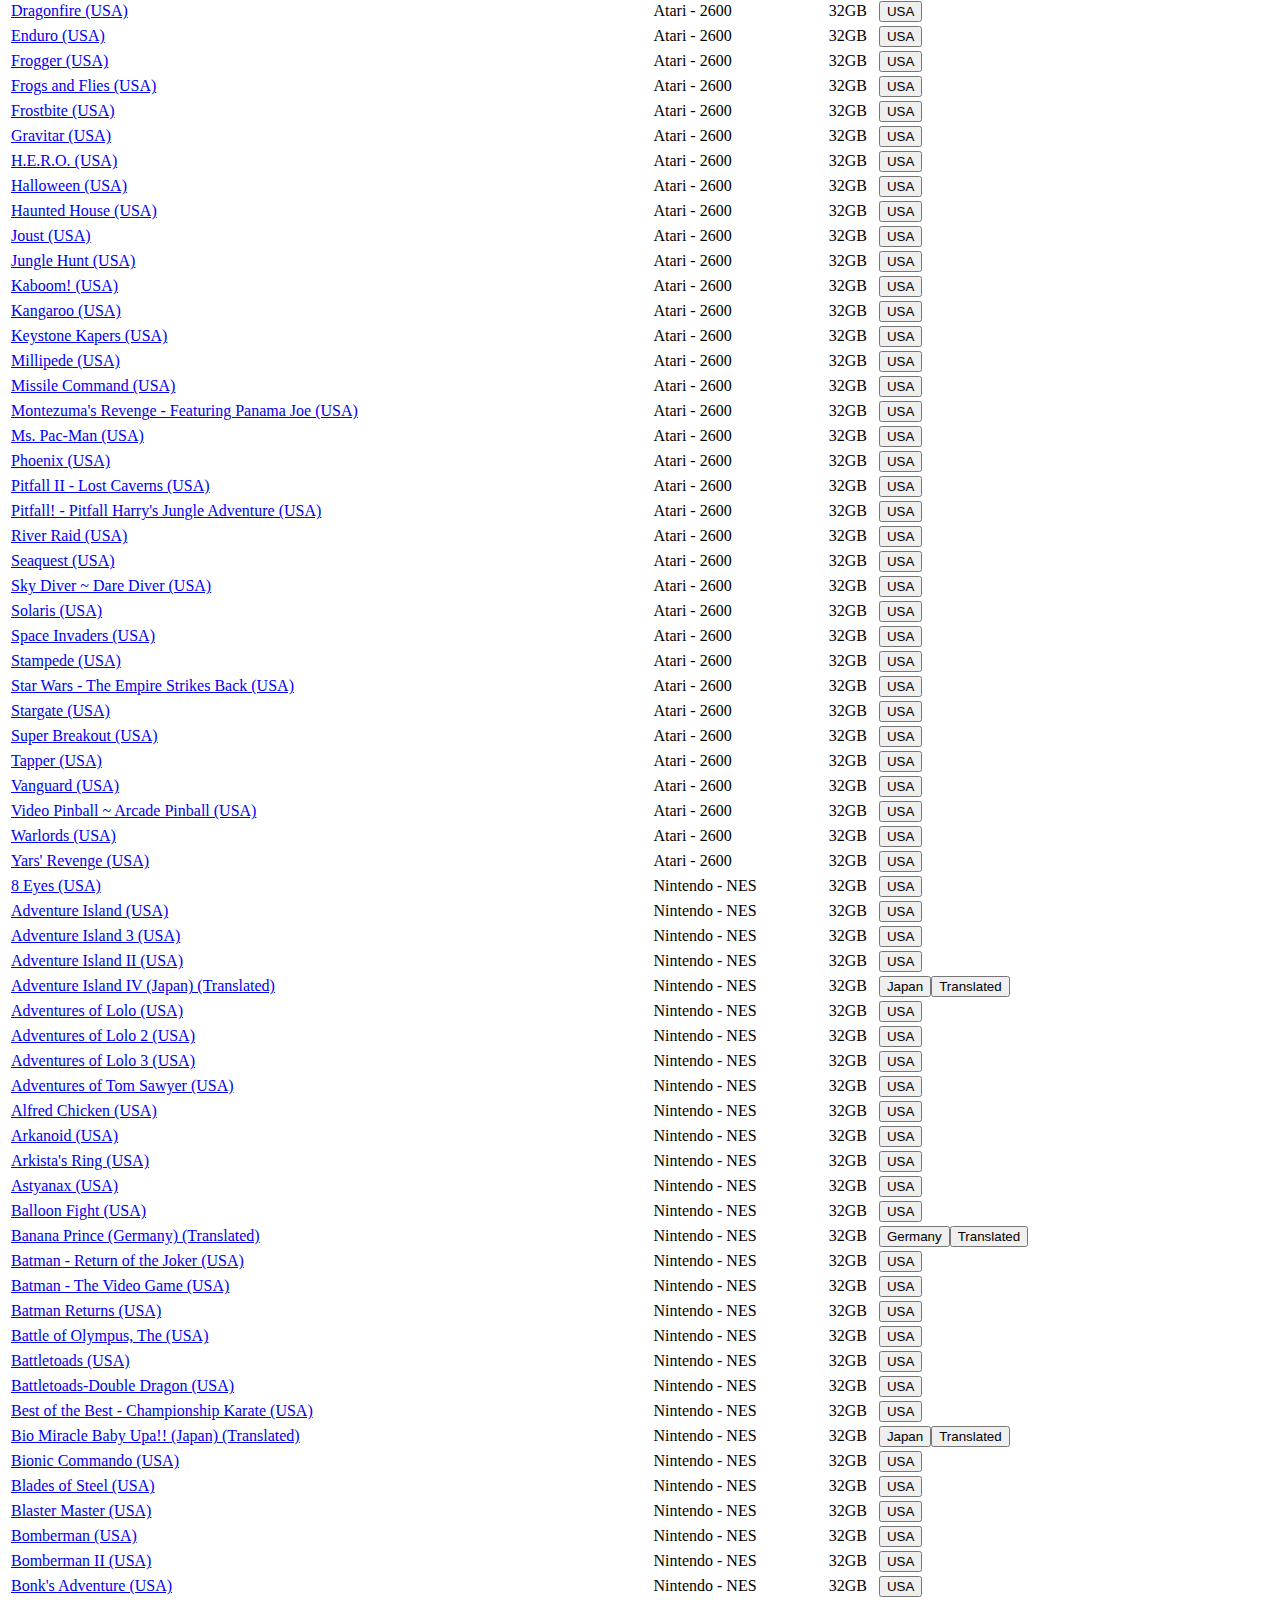
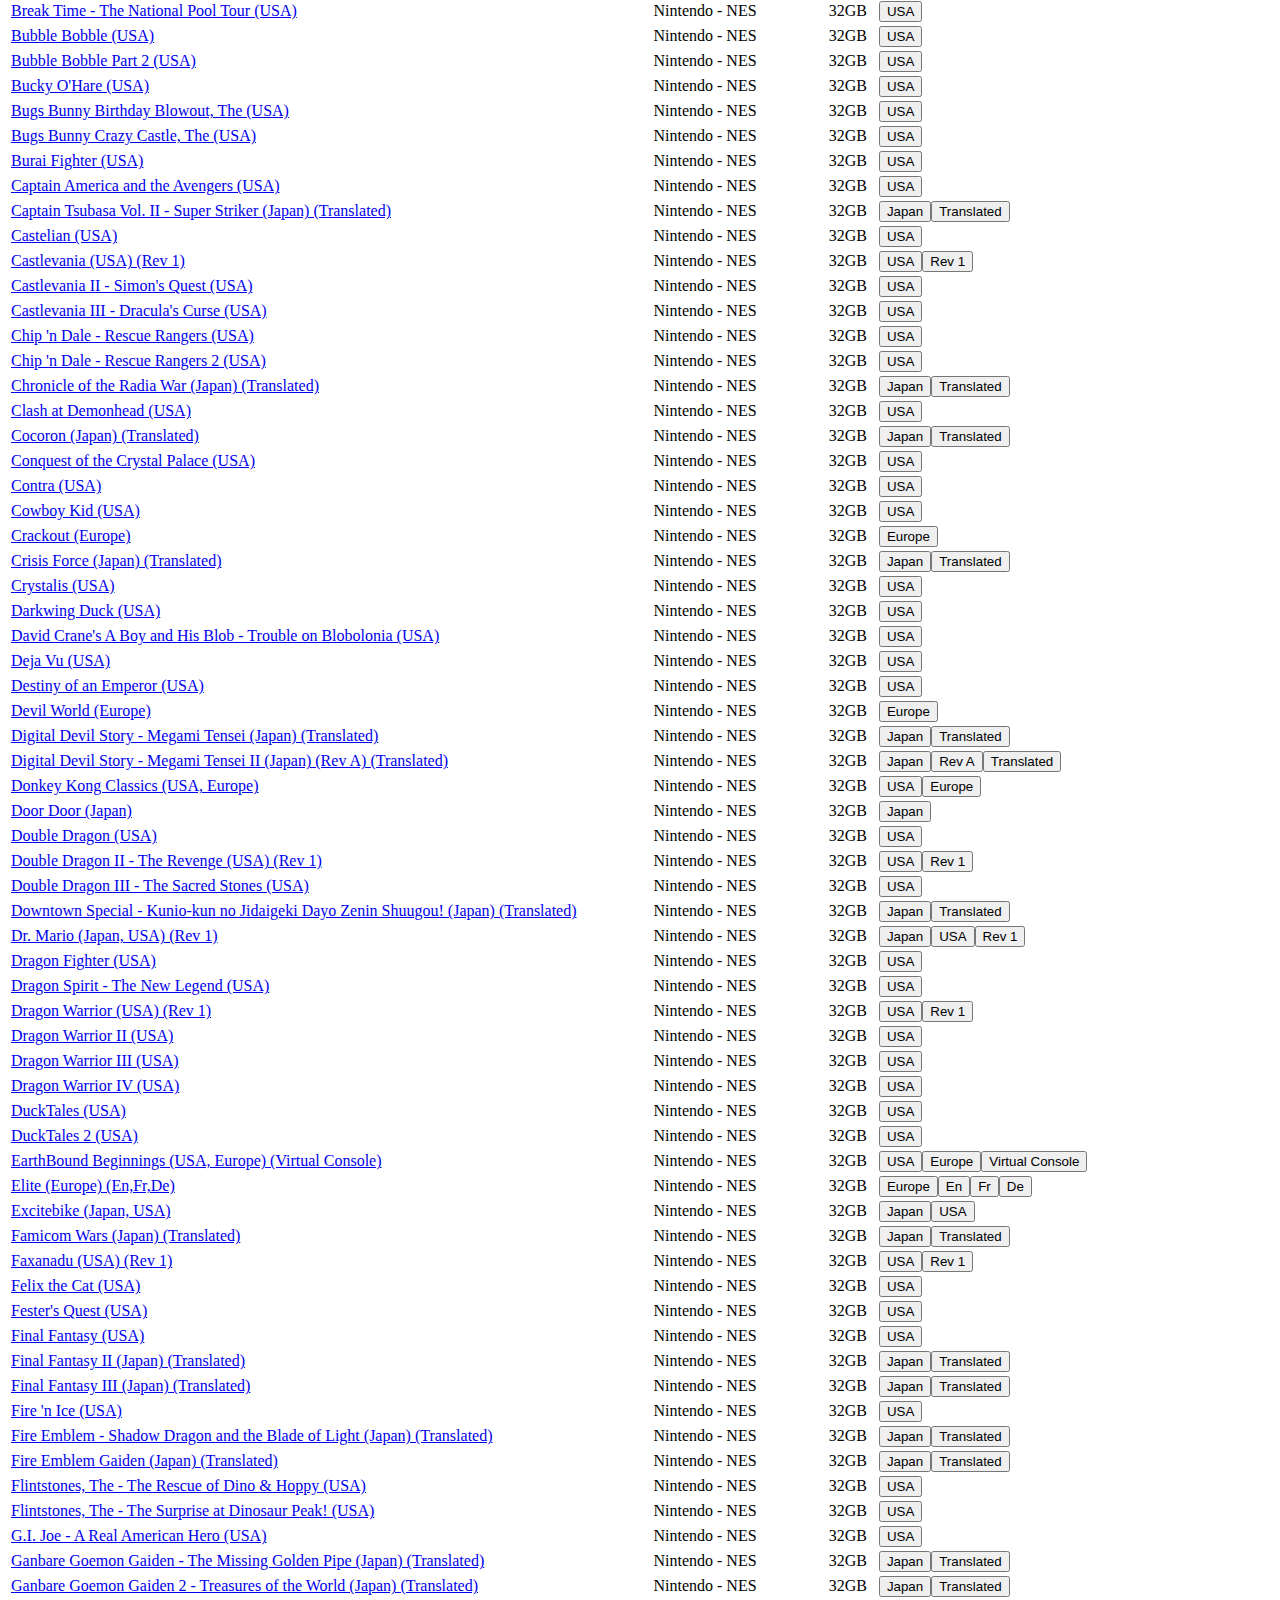
==== commit a3d49727: "Add filter capability" ====
--- a/src/index.html
+++ b/src/index.html
@@ -6,20 +6,20 @@
 
   <title>Tiny Best Set GO! List | Browse, search, tag, and discover the curated list of games</title>
   <meta name="author" content="Lewis Nakao">
-  <meta name="description" content="Browse, search, tag, and discover the massive list of games part of the Ukraine Bundle on itch.io">
-  <!-- <meta name="keywords" content="Code Generation, Vanilla JavaScript, Open Source"> -->
+  <meta name="description" content="Browse, search, tag, and discover the massive list of games in Tiny Best Set GO!">
+  <link rel="icon" href="data:image/svg+xml,<svg xmlns=%22http://www.w3.org/2000/svg%22 viewBox=%220 0 100 100%22><text y=%22.9em%22 font-size=%2290%22>🕹️</text></svg>">
 
   <!-- Twitter -->
   <meta name="twitter:card" content="summary_large_image">
   <meta name="twitter:title" content="🕹️ Tiny Best Set GO! List | Browse, search, tag, and discover the curated list of games">
-  <meta name="twitter:description" content="Browse, search, tag, and discover the massive list of games part of the Ukraine Bundle on itch.io">
+  <meta name="twitter:description" content="Browse, search, tag, and discover the massive list of games in Tiny Best Set GO!">
   <meta name="twitter:site" content="@lewdev">
   <meta name="twitter:creator" content="@lewdev">
   <!-- <meta name="twitter:image" content="https://lewdev.github.io/apps/tiny-best-set-games/img/banner-1200x630.png"> -->
 
   <!-- Open Graph general (Facebook, Pinterest)-->
   <meta property="og:title" content="🕹️ Tiny Best Set GO! List | Browse, search, tag, and discover the curated list of games">
-  <meta property="og:description" content="Browse, search, tag, and discover the massive list of games part of the Ukraine Bundle on itch.io">
+  <meta property="og:description" content="Browse, search, tag, and discover the massive list of games in Tiny Best Set GO!">
   <meta property="og:url" content="https://lewdev.github.io/apps/tiny-best-set-games/">
   <meta property="og:site_name" content="lewdev.github.io">
   <meta property="og:type" content="website">
@@ -30,21 +30,21 @@
 <body>
 <div class="container mt-3">
   <div class="justify-content-between d-flex">
-    <h1>🎮 <a href="https://archive.org/details/tiny-best-set-go">Tiny Best Set GO!</a> on archive.org</h1>
+    <h1>🕹️ <a href="https://archive.org/details/tiny-best-set-go">Tiny Best Set GO!</a> on archive.org</h1>
   </div>
+
+  <div class="mb-2 card card-body p-2">
+    <div id="filterPanel" class="justify-content-between d-flex"></div>
+    <div id="filterTagsElem"></div>
+  </div>
+
+
   <div class="justify-content-between d-flex mb-2">
     <input id="searchInput" type="text" onkeyup="render()" class="form-control" placeholder="Search...">
-    <div id="count" class="m-2 badge badge-secondary"></div>
+    <div id="count" class="m-2 badge bg-secondary"></div>
   </div>
-  <div class="justify-content-between d-flex mb-2">
-    <div id="platformFilter" class="btn-group mb-2" role="group" aria-label="filter by flatform">
-      
-      <button type="button" class="btn btn-primary">Middle</button>
-      <button type="button" class="btn btn-primary">Right</button>
-    </div>
-  </div>
-  <div id="filterTagsElem"></div>
-  <table class="table">
+
+  <table class="table table-striped table-hover table-bordered">
     <thead><tr id="header"></tr></thead>
     <tbody id=o></tbody>
   </table>
@@ -56,104 +56,7 @@
 </dialog>
 
 <script src="tiny-best-set-data.js"></script>
-<script>
-const APP_KEY = "tiny-best-set-games"
-let sortByField = "name";
-let filterTags = [];
-let filterPlatforms = [];
-let games = [];
-
-cap = s => s.charAt(0).toUpperCase() + s.substr(1);
-
-filterBtn = platform => `<button type="button" class="btn btn-primary" onclick="selectPlatform('${platform}')">
-  ${platform} <span class="badge badge-secondary">${data.platformMap[platform]}</span>
-</button>`;
-
-render = () => {
-  platformFilter.innerHTML = Object.keys(data.platformMap).map(key => filterBtn(key)).join``;
-  const search = searchInput.value;
-  const filtered = games.filter(g => (
-    (!search || g.name.toLowerCase().includes(search.toLowerCase()))
-    && (filterTags.length === 0 || (filterTags.length > 0 && g.parenthesis && filterTags.find(tag => g.parenthesis.includes(tag))))
-  ));
-  count.innerHTML = filtered.length;
-  header.innerHTML = Object.keys(games[0]).map(k => `<th>${cap(k)}</th>`).join``;
-  o.innerHTML = filtered.map(g => (
-    `<tr>
-      <td><a href="${g.url}" onclick="return openGame(${g.id})">${g.name}</a></td>
-      <td>${g.platform || '-'}</td>
-      <td>${g.set || '-'}GB</td>
-      <td>${showTags(g, true)}</td>
-    </tr>`
-  )).join``;
-  if (filterTags && filterTags.length > 0) filterTagsElem.innerHTML = "Filter Tags: "
-    + filterTags.map(t => `<button class="btn badge bg-info" onclick="removeTag('${t}')" title="Remove">${t}</button>`);
-};
-
-onload = () => {
-  // const str = localStorage.getItem(APP_KEY);
-  // games = str ? JSON.parse(str) : data.games;
-  games = data.games;
-  render();
-};
-
-const editTags = (id, tagsStr) => {
-  const g = games.find(a => a.id === id);
-  const tagsElem = document.getElementById("tagsElem");
-  if (tagsStr) {
-    //apply tags
-    g.parenthesis = tagsStr.split(",").map(s => s.trim());
-    localStorage.setItem(APP_KEY, JSON.stringify(games));
-    tagsElem.innerHTML = showTags(g);
-    render();
-  }
-  else {
-    //show edit form
-    tagsElem.innerHTML = `<input type="text" class="form-control" value="${g.parenthesis ? g.parenthesis.join(", ") : ""}" onkeypress="if (event.keyCode === 13) editTags(${g.id}, this.value);"/>`;
-    tagsElem.getElementsByTagName("input")[0].focus();
-  }
-  return false;
-};
-
-const filterByTag = tag => {
-  filterTags.push(tag);
-  filterTags = Array.from(new Set(filterTags));
-  render();
-};
-const removeTag = tag => {
-  filterTags = filterTags.filter(t => t !== tag);
-  render();
-}
-const showTags = (g, hideEditBtn) => ((!g.parenthesis || g.parenthesis.length === 0) ? "n/a" : (
-  g.parenthesis.map(s => `<button onclick="filterByTag('${s}')" class="btn badge bg-secondary mx-1">${s}</button>`).join``
-))
-+ (hideEditBtn ? "" : `<a href="#" onclick="return editTags(${g.id})">✏️</a>`);
-
-const viewBtn = (g, isPrev) => (
-  g ? `<button class="m-2 btn btn-primary" onclick="return openGame(${g.id})">${isPrev ? "⬅" : "➡"}</button>` : ""
-);
-
-const openGame = id => {
-  const g = games.find(a => a.id === id);
-  const index = games.findIndex(a => a.id === id);
-  const prev = index >= 0 ? games[index - 1] : null;
-  const next = index < games.length - 1 ? games[index + 1] : null;
-  c.innerHTML = `
-  <div class="justify-content-between d-flex">
-    <h3>${g.name}</h3>
-    <div><b>${g.platform}</b></div>
-    <div><b>${g.set}GB</b></div>
-  </div>
-  ${g.parenthesis?.map(p => `<span class="badge bg-info mr-1">${p}</span>`).join("") || ''}
-  <div class="my-2">
-    <b>Tags:</b> <span id="tagsElem">${showTags(g)}</span>
-  </div>
-  <div class="text-center">
-    ${viewBtn(prev, true)}
-    <a href="${g.url}" class="m-2 btn btn-primary">🔎 View Game</a>
-    ${viewBtn(next)}
-  </div>`;
-  d.showModal();
-  return false;
-};
-</script></body>+<script src="script.js"></script>
+<script async src="https://www.googletagmanager.com/gtag/js?id=G-GNP8ER8985"></script>
+<script>window.dataLayer=window.dataLayer||[];function gtag(){dataLayer.push(arguments);}gtag('js', new Date());gtag('config', 'G-GNP8ER8985');</script>
+</body>
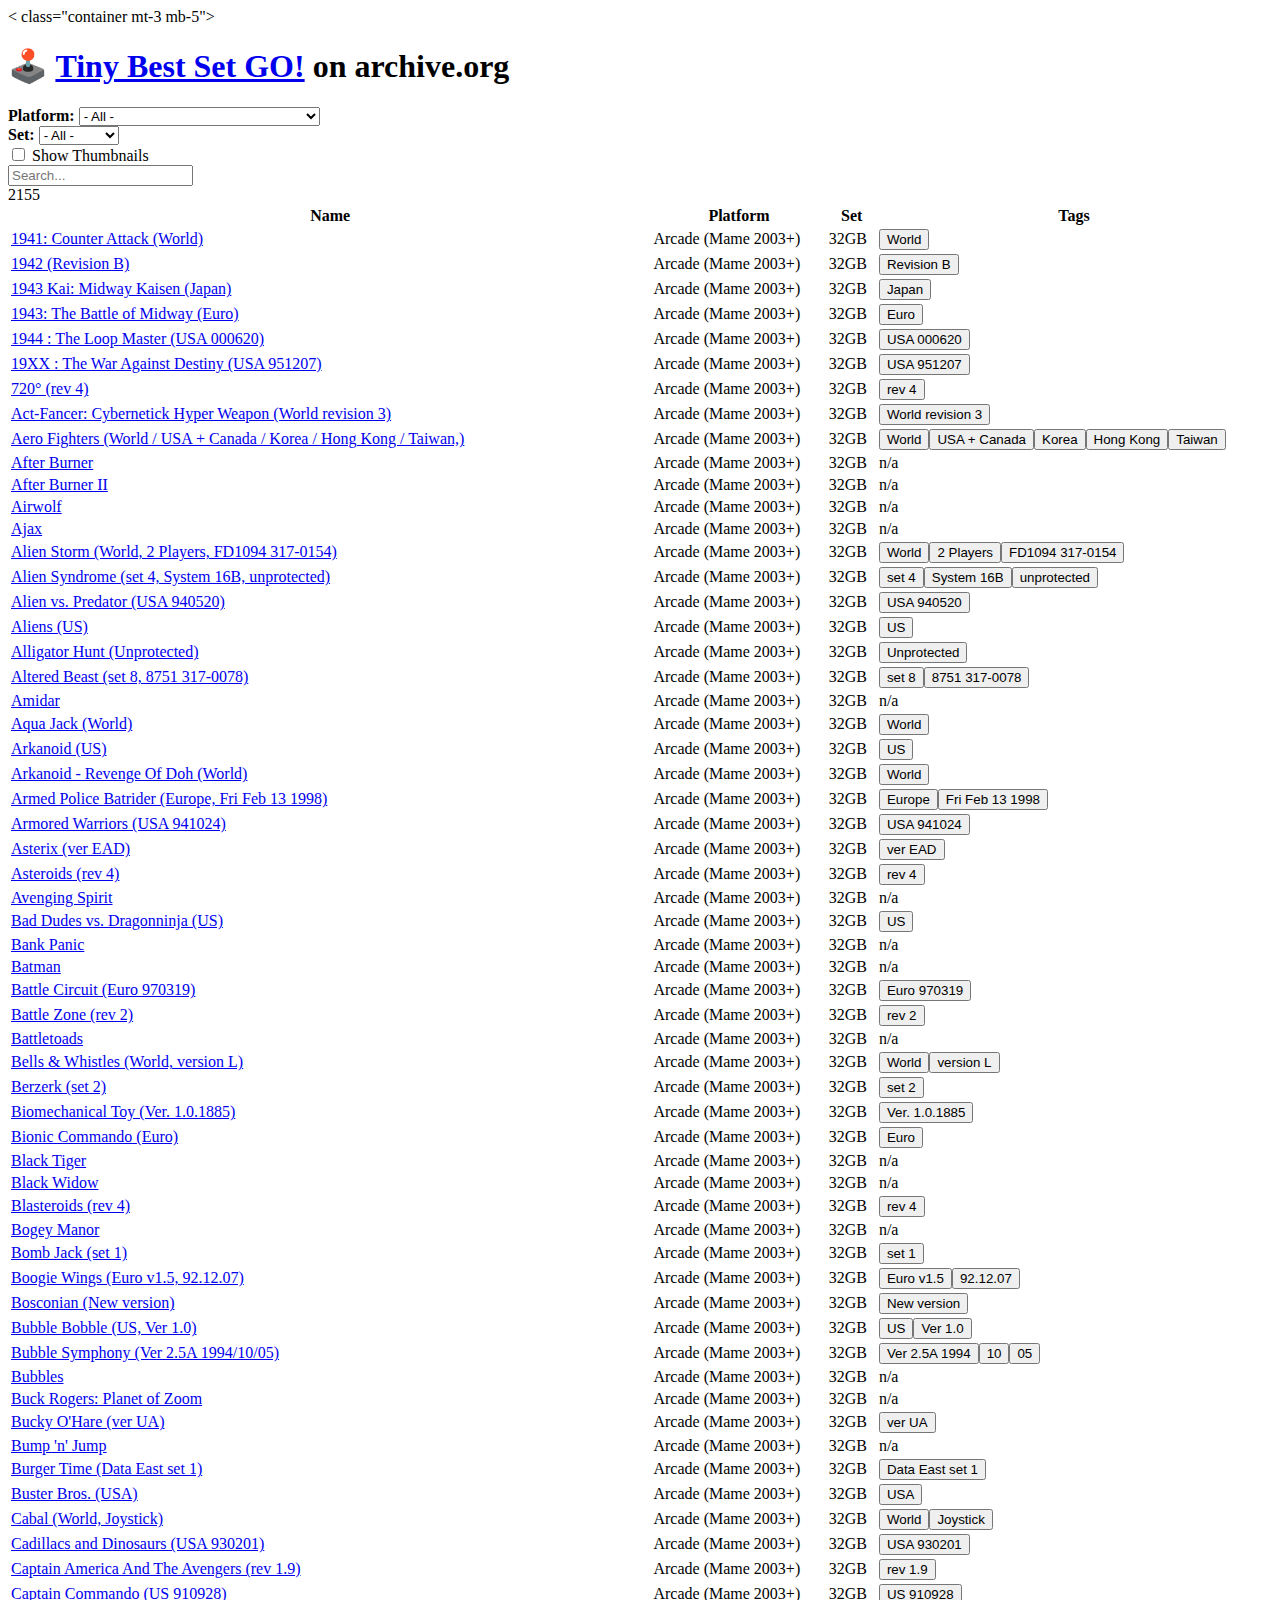
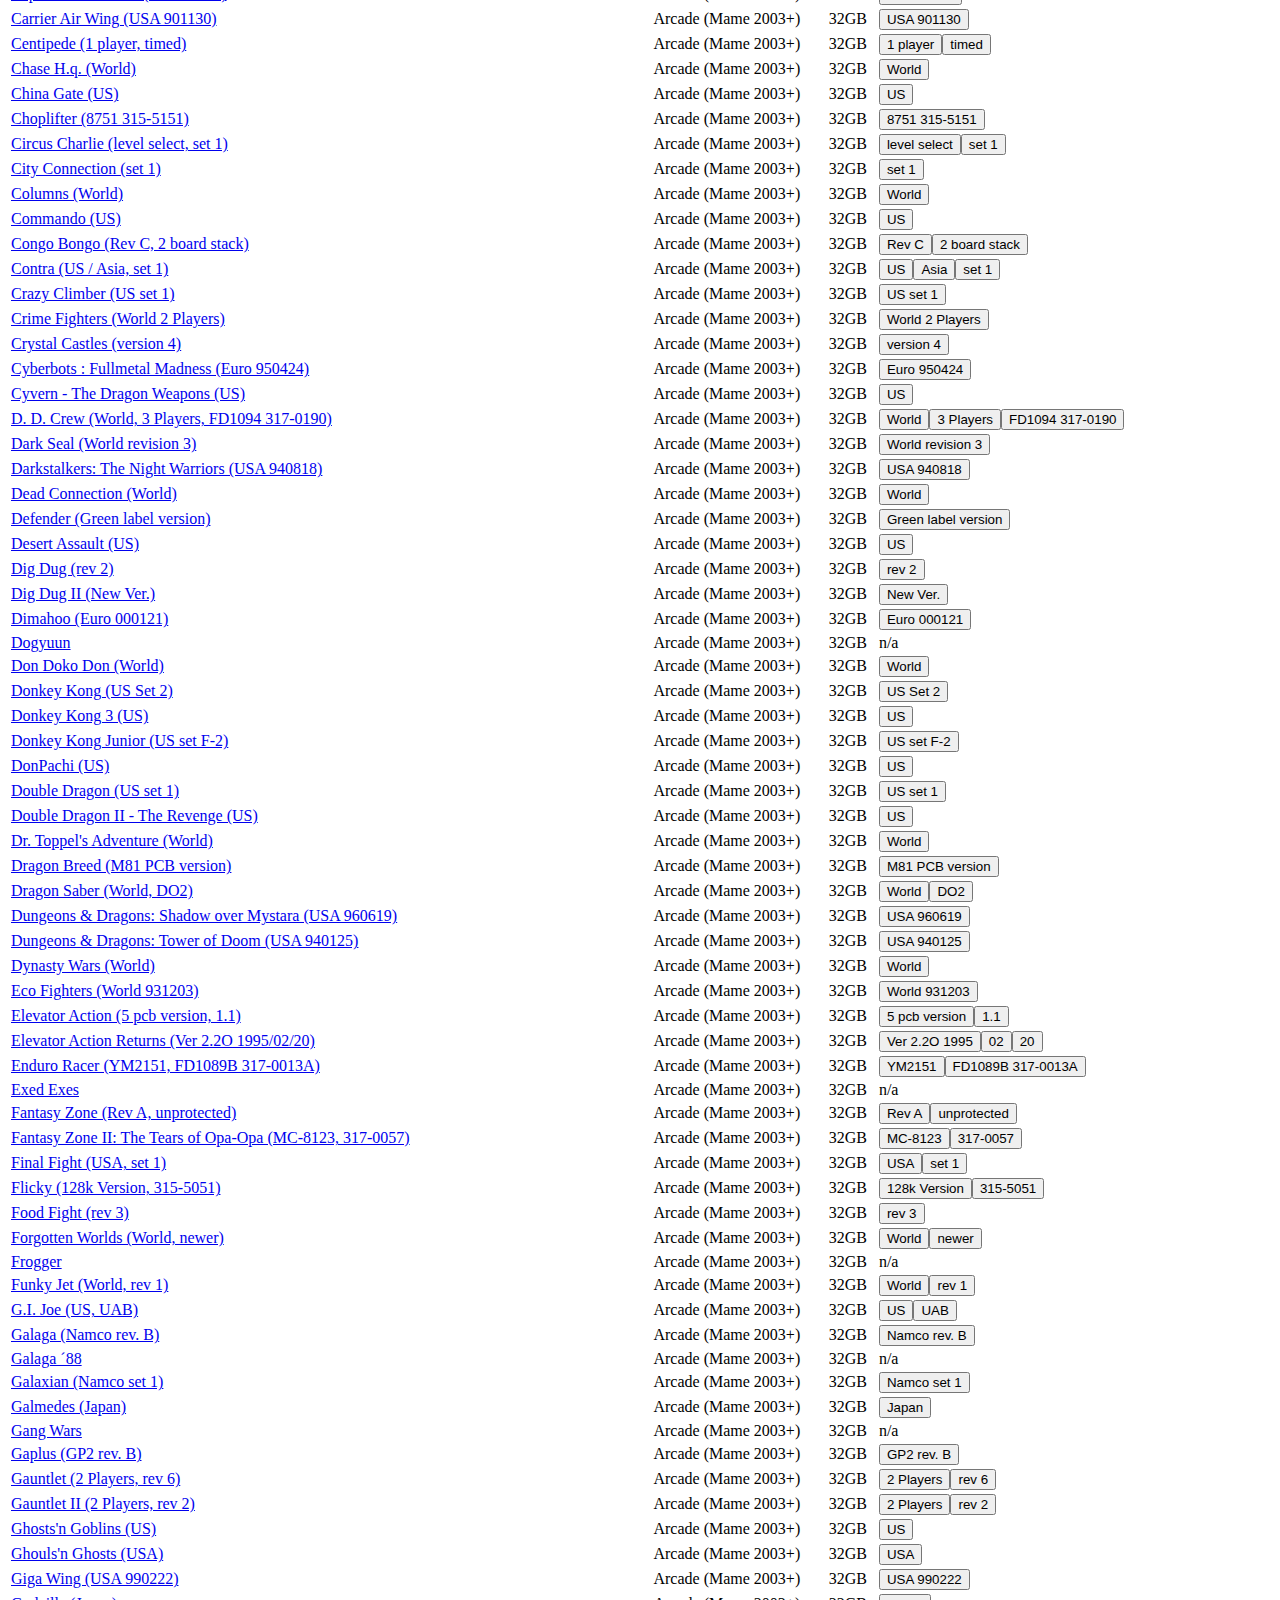
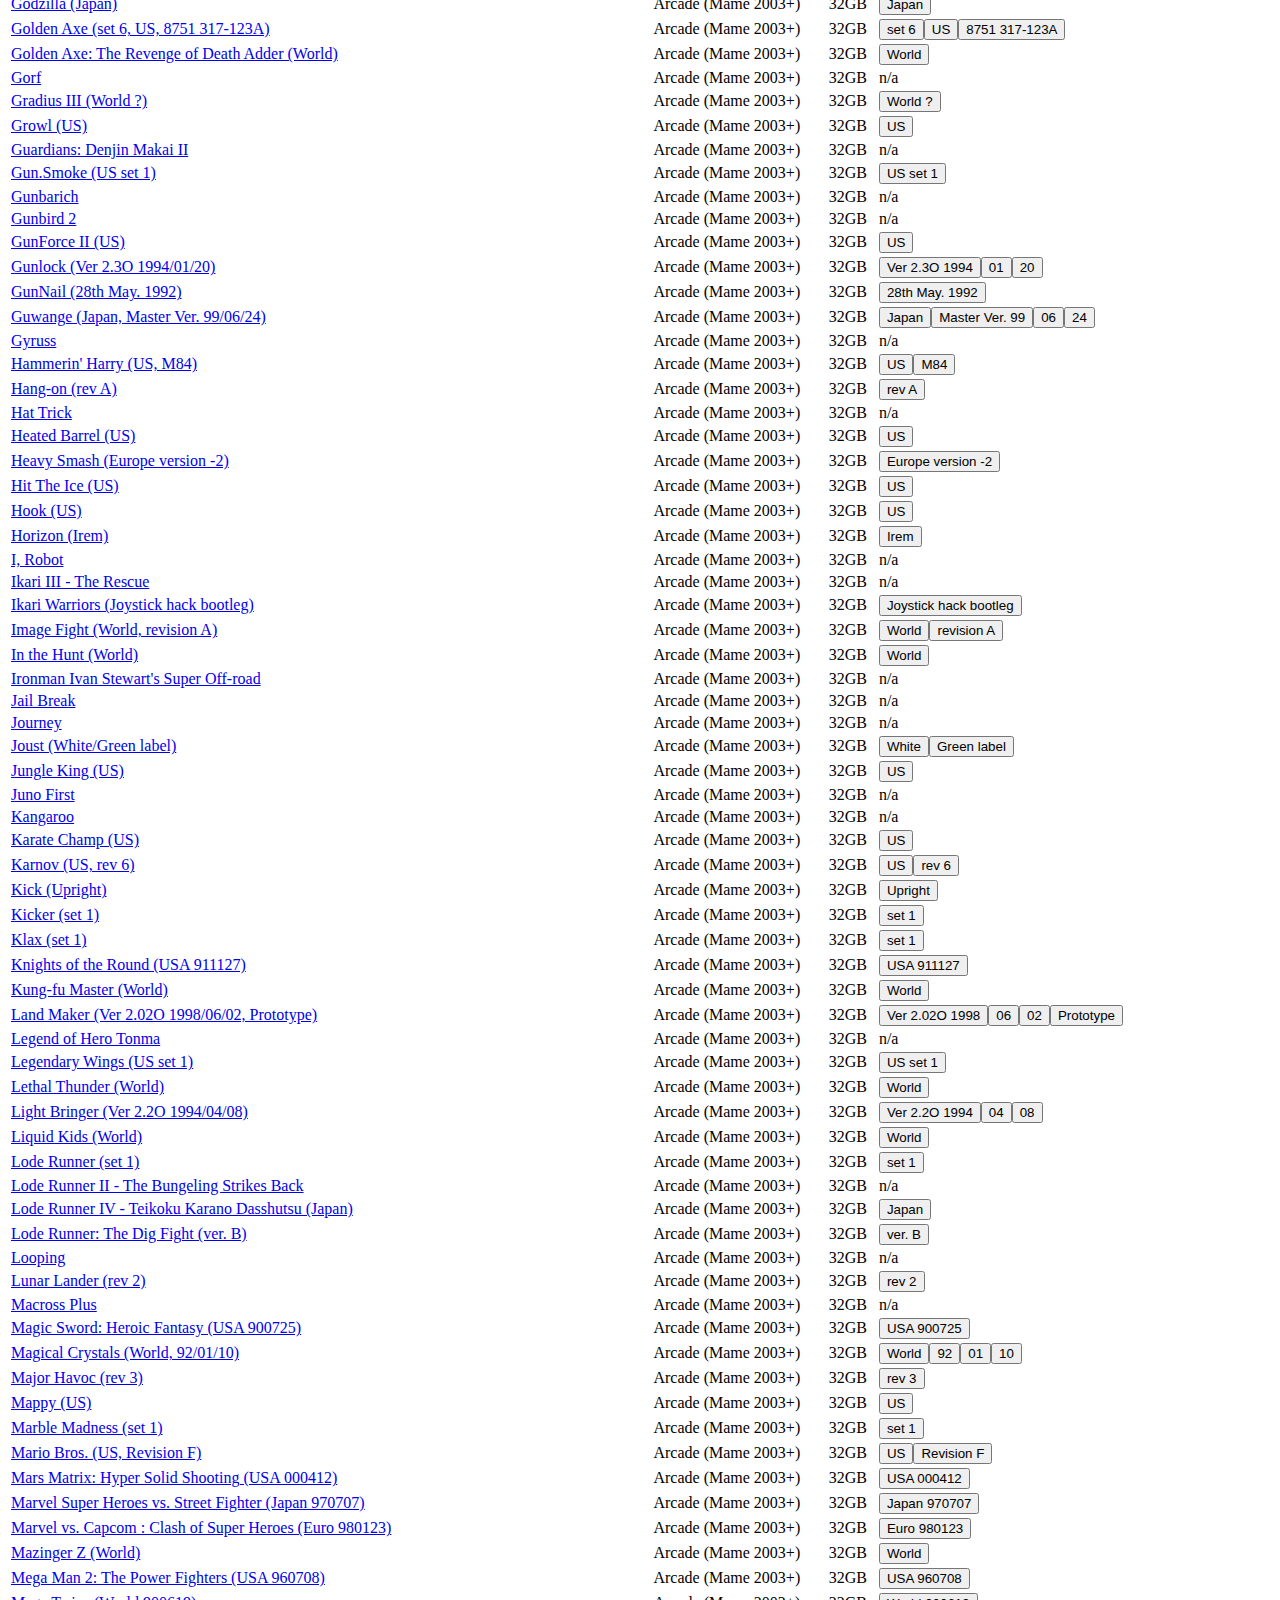
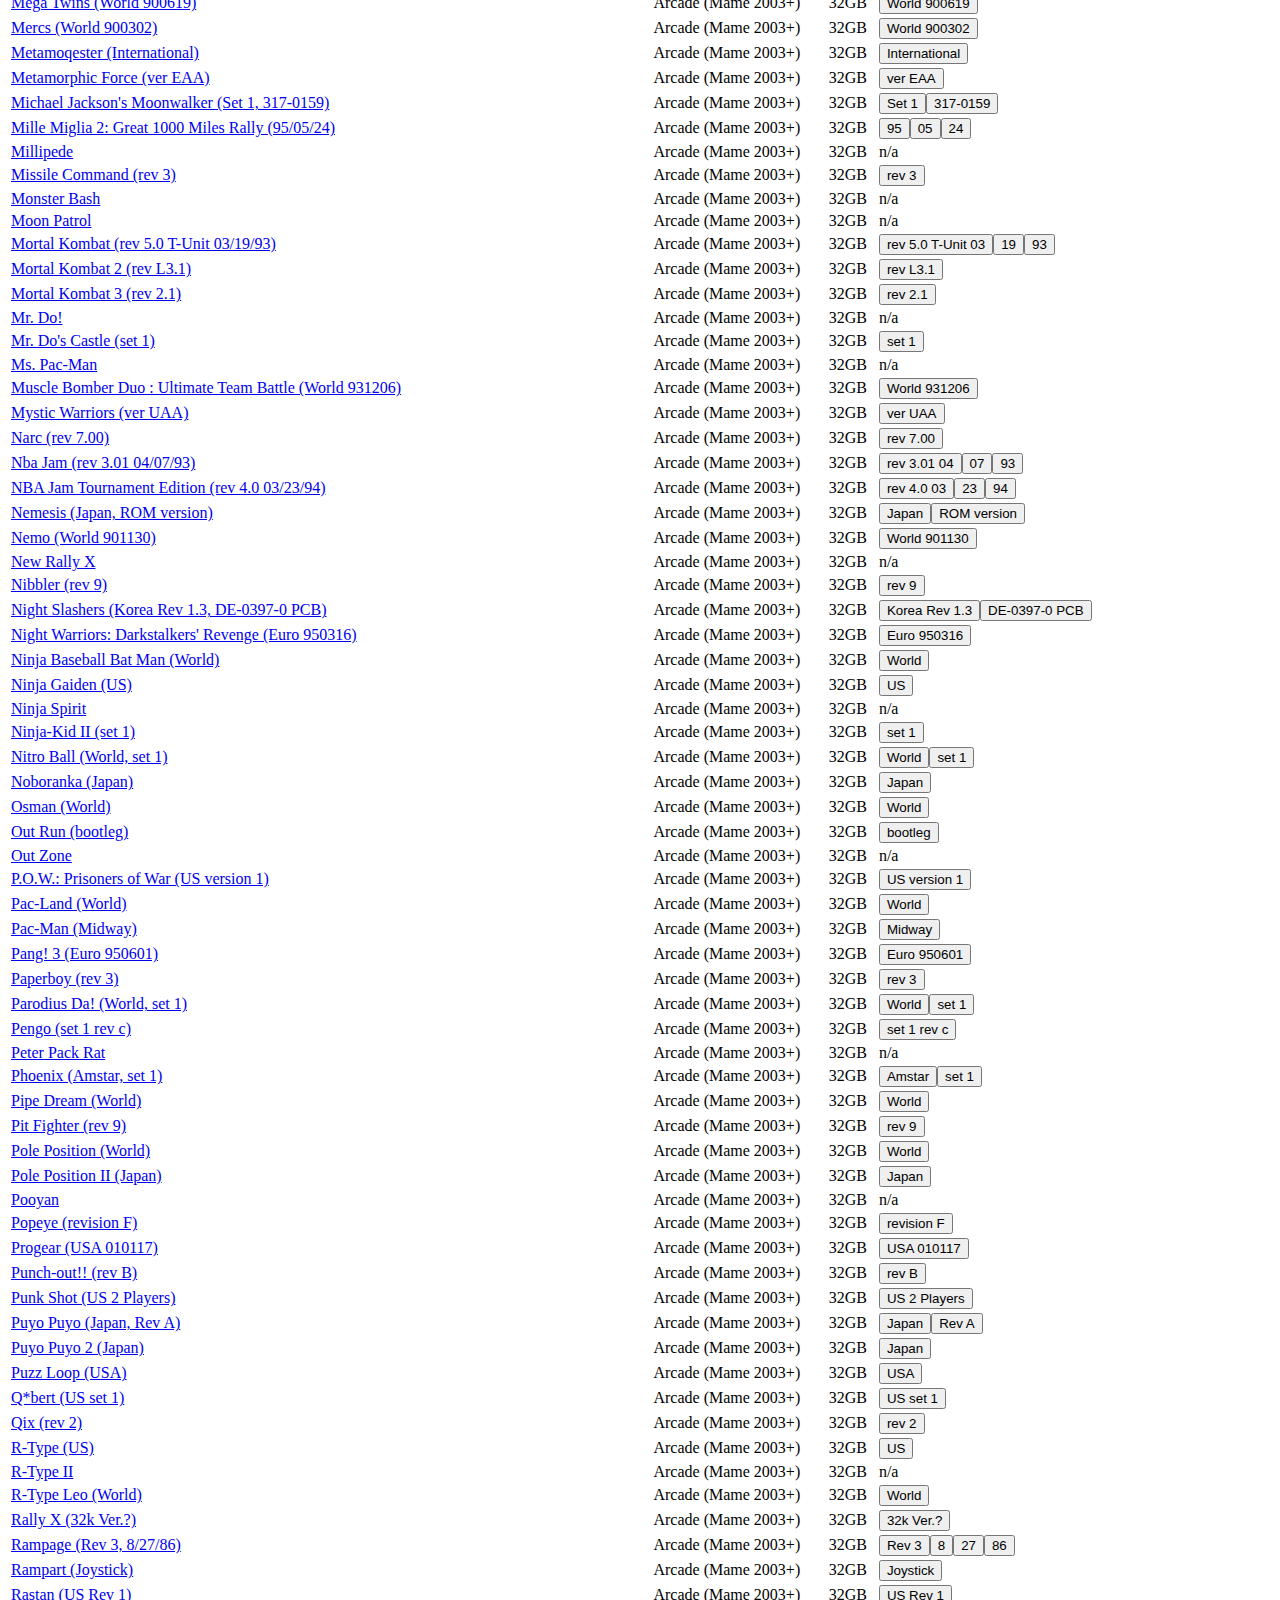
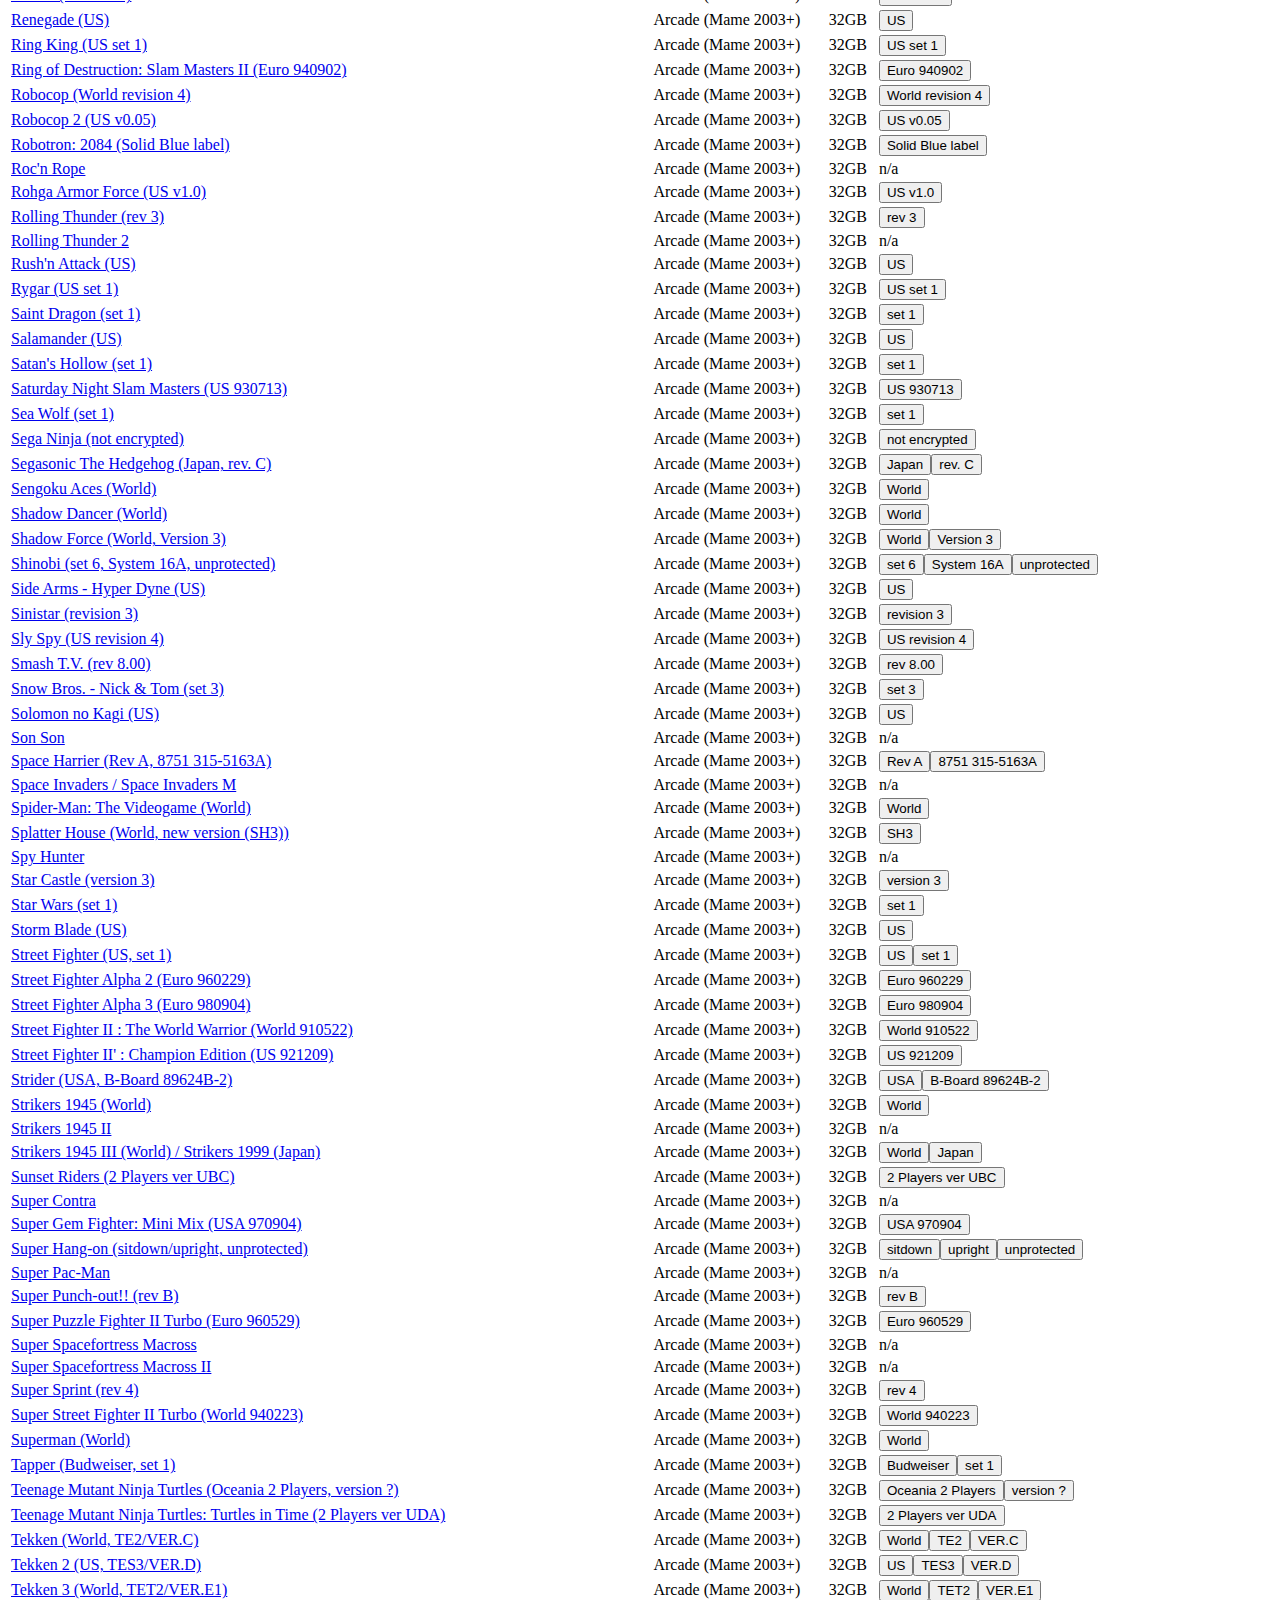
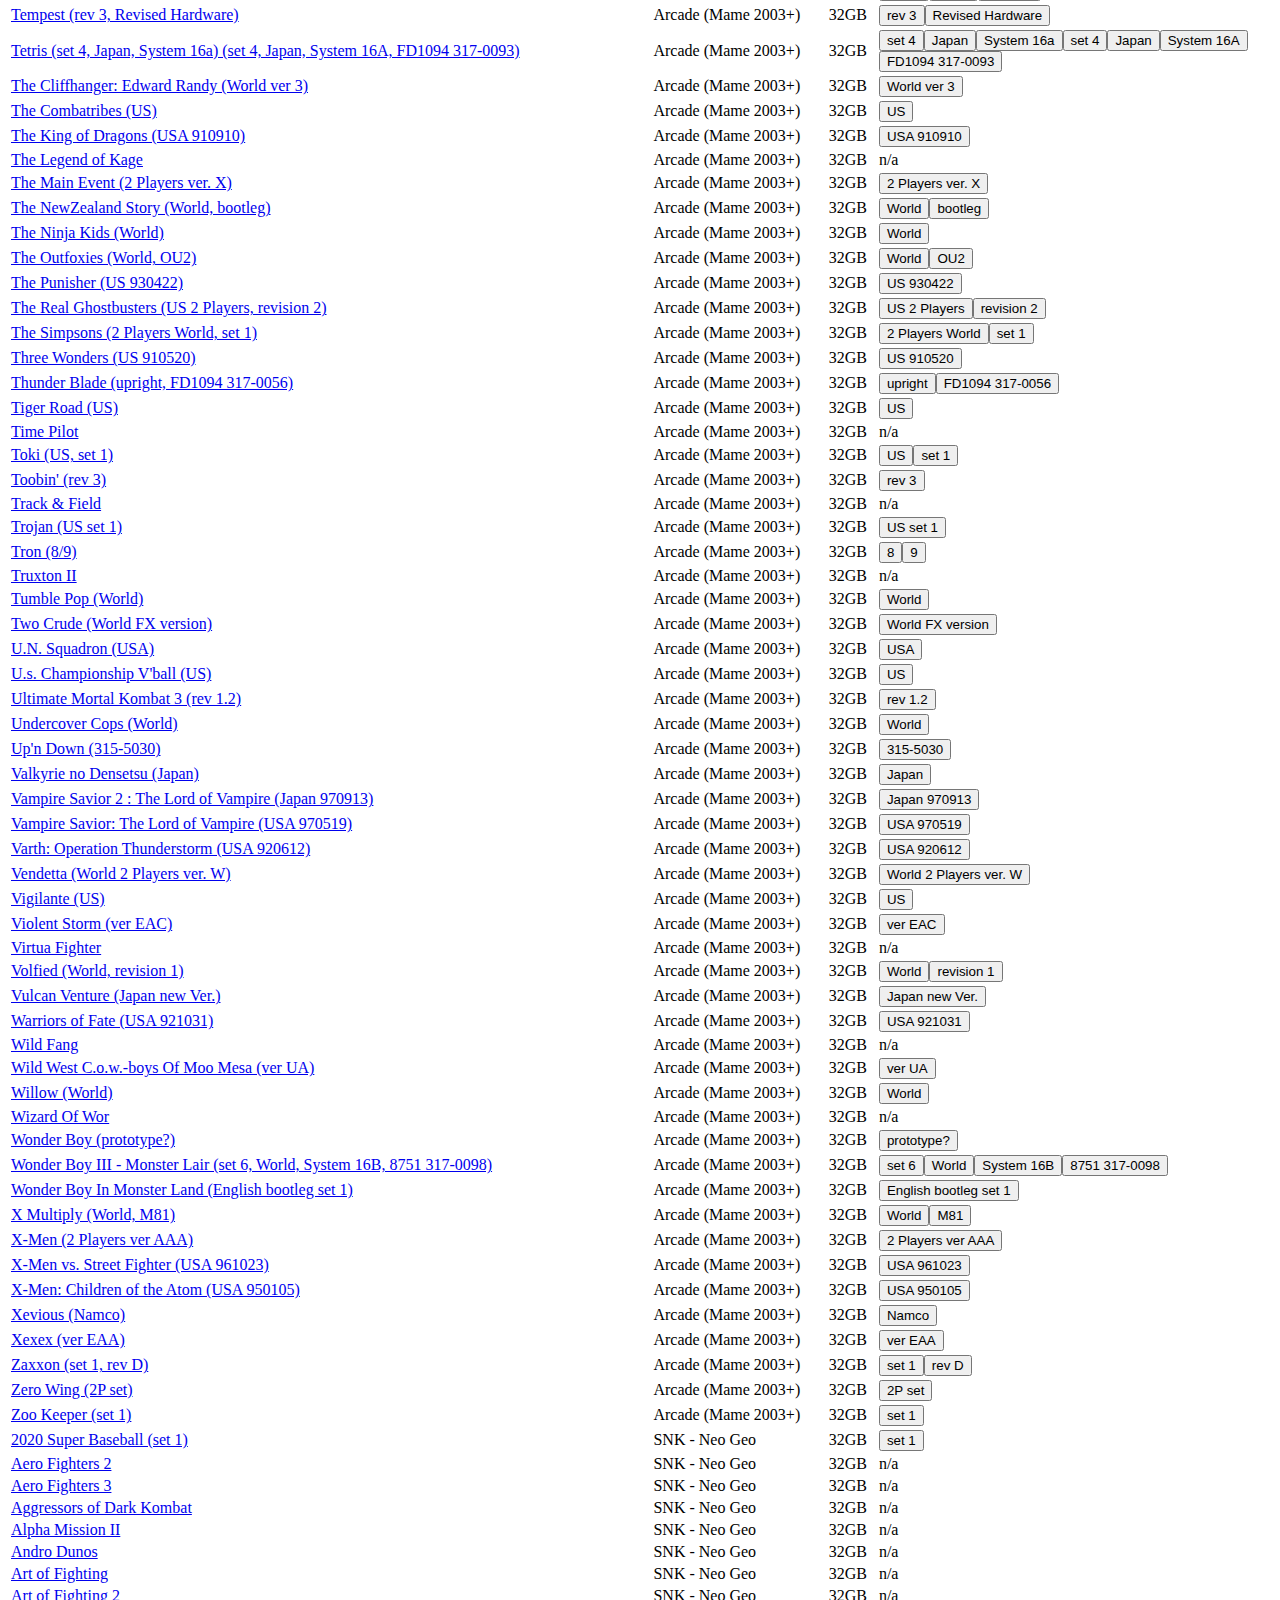
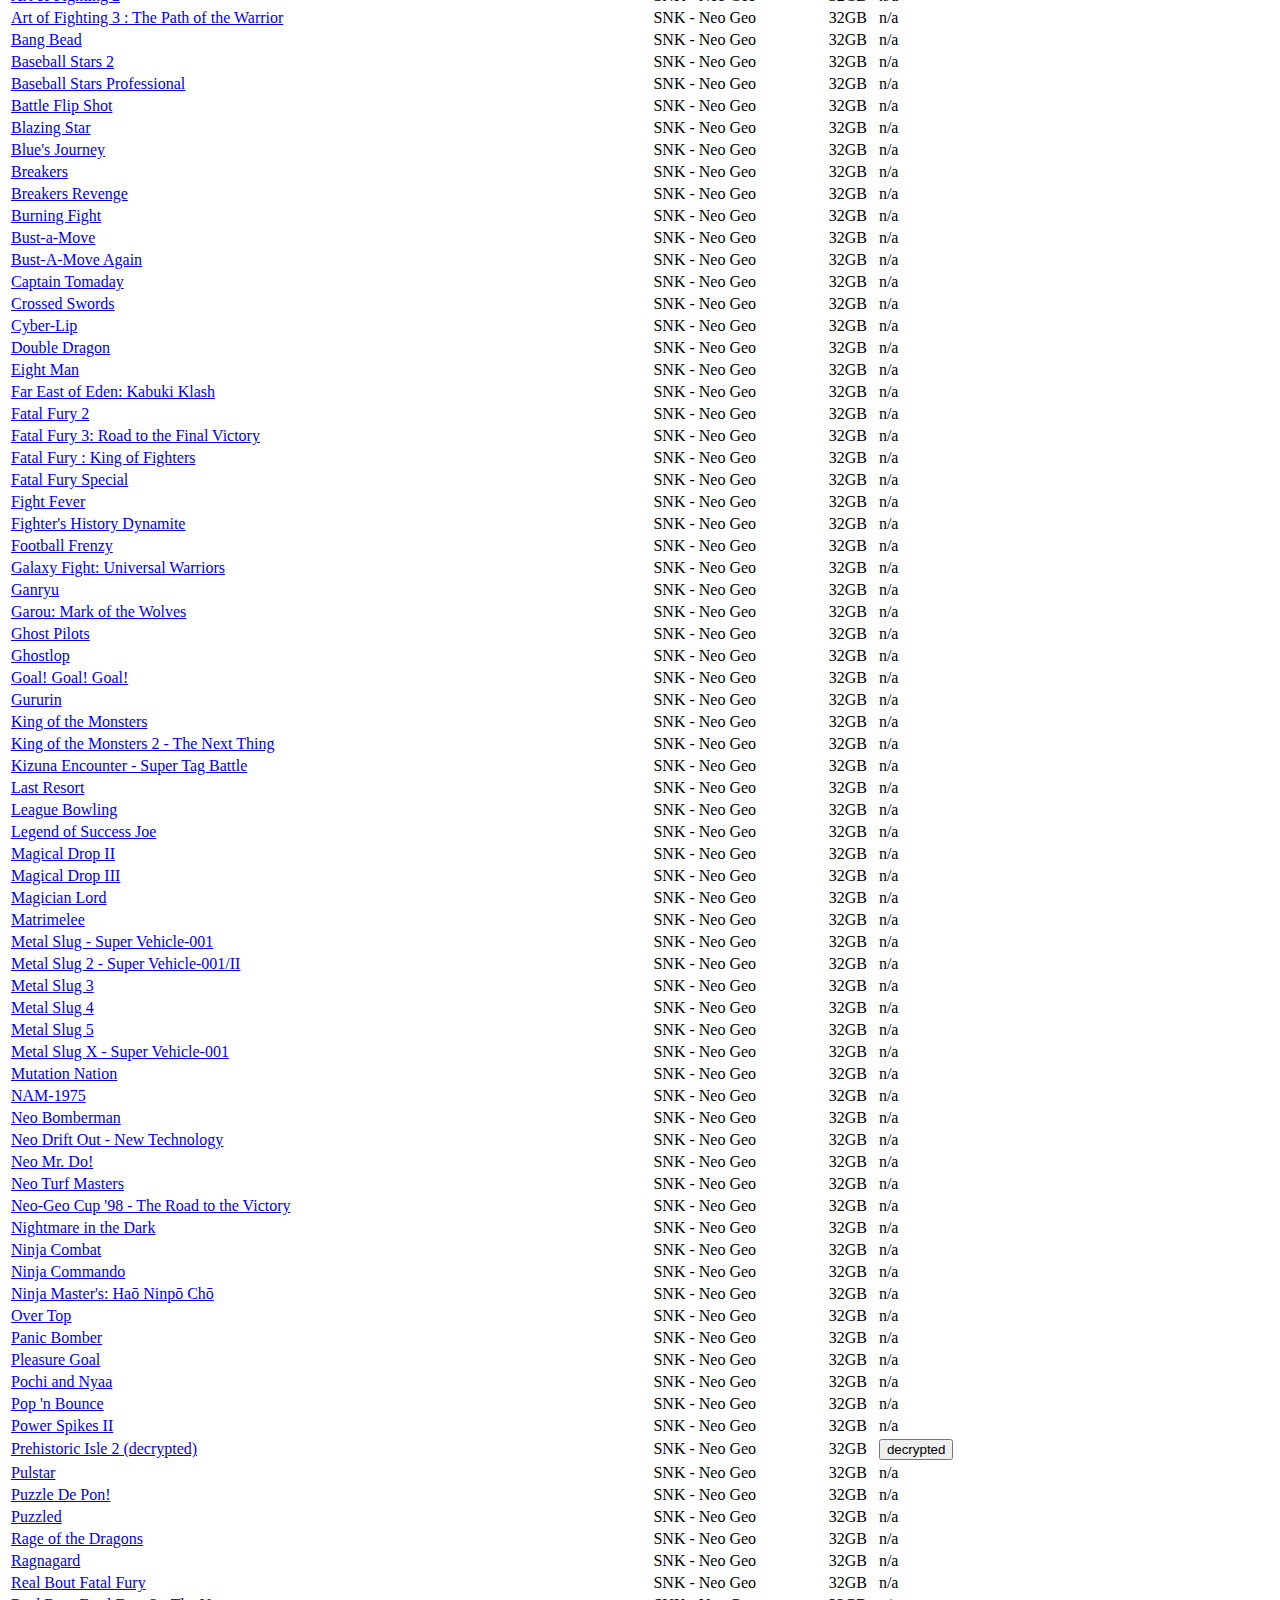
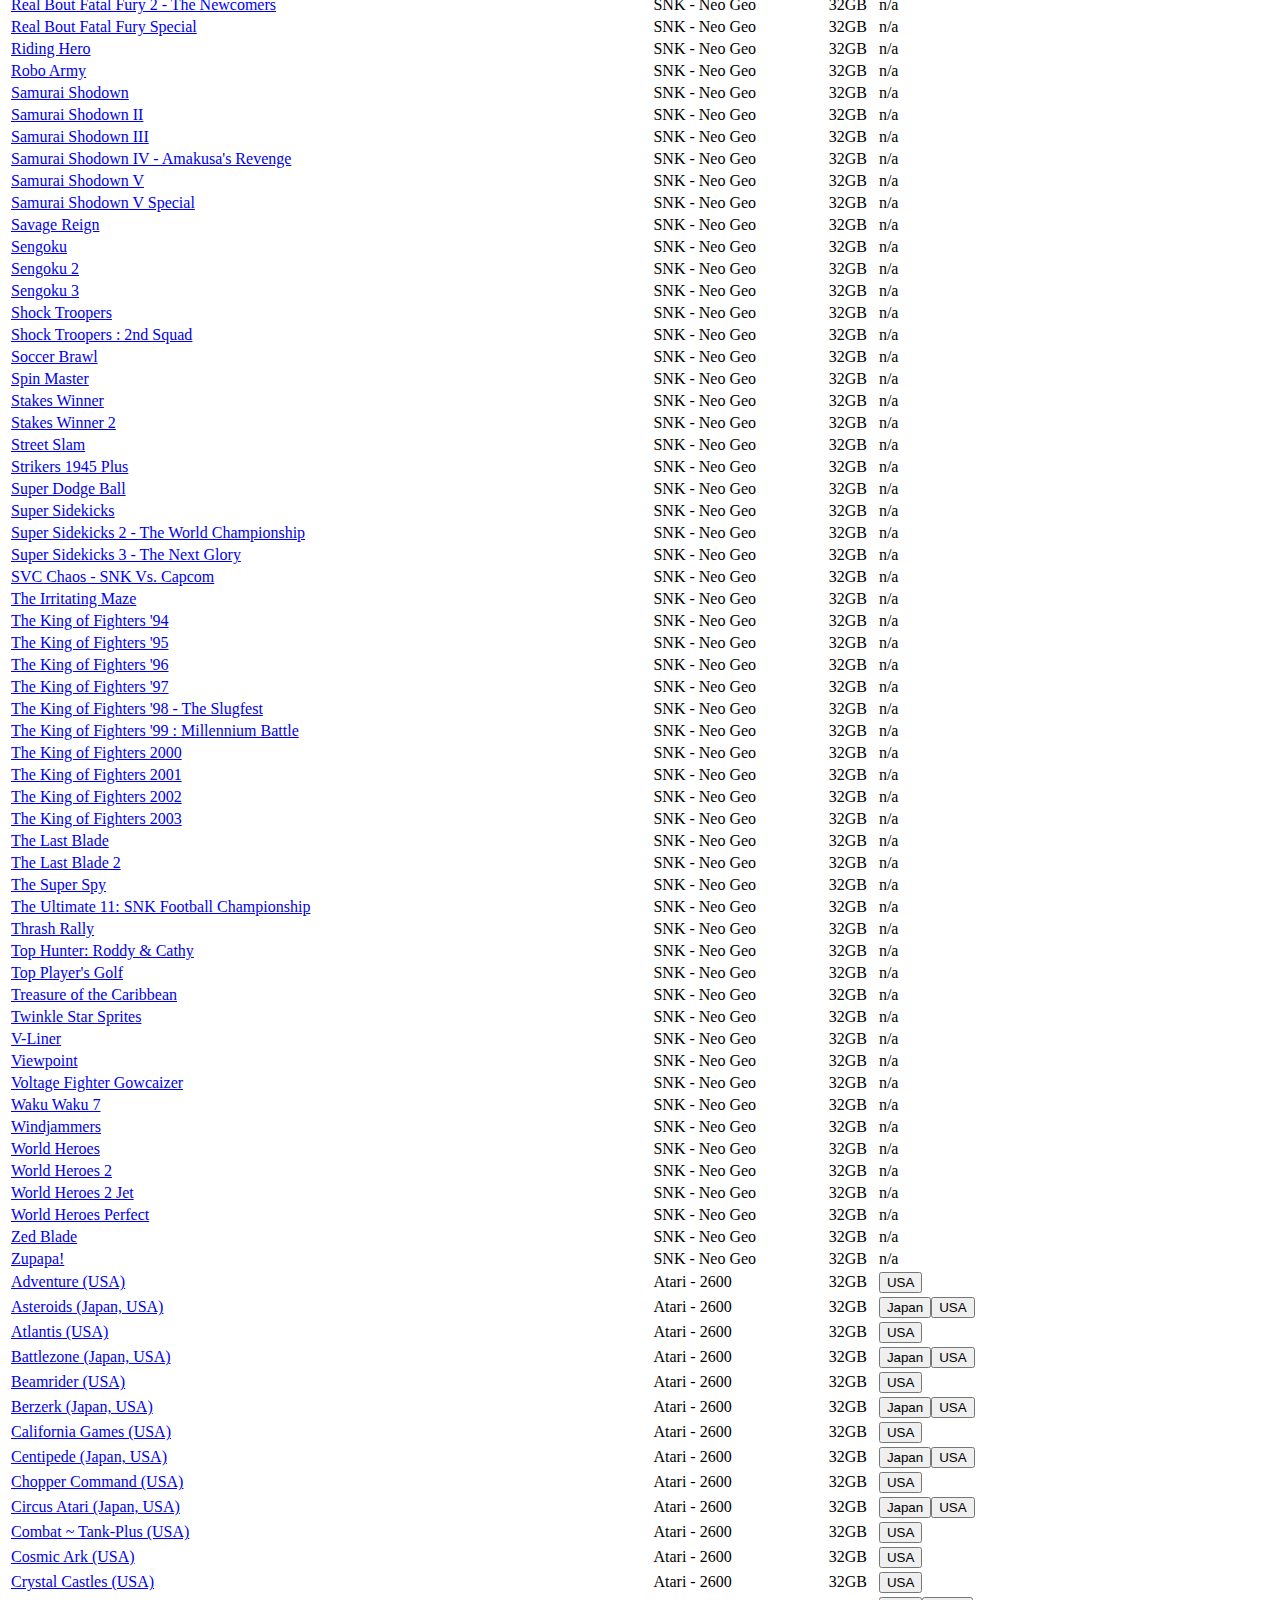
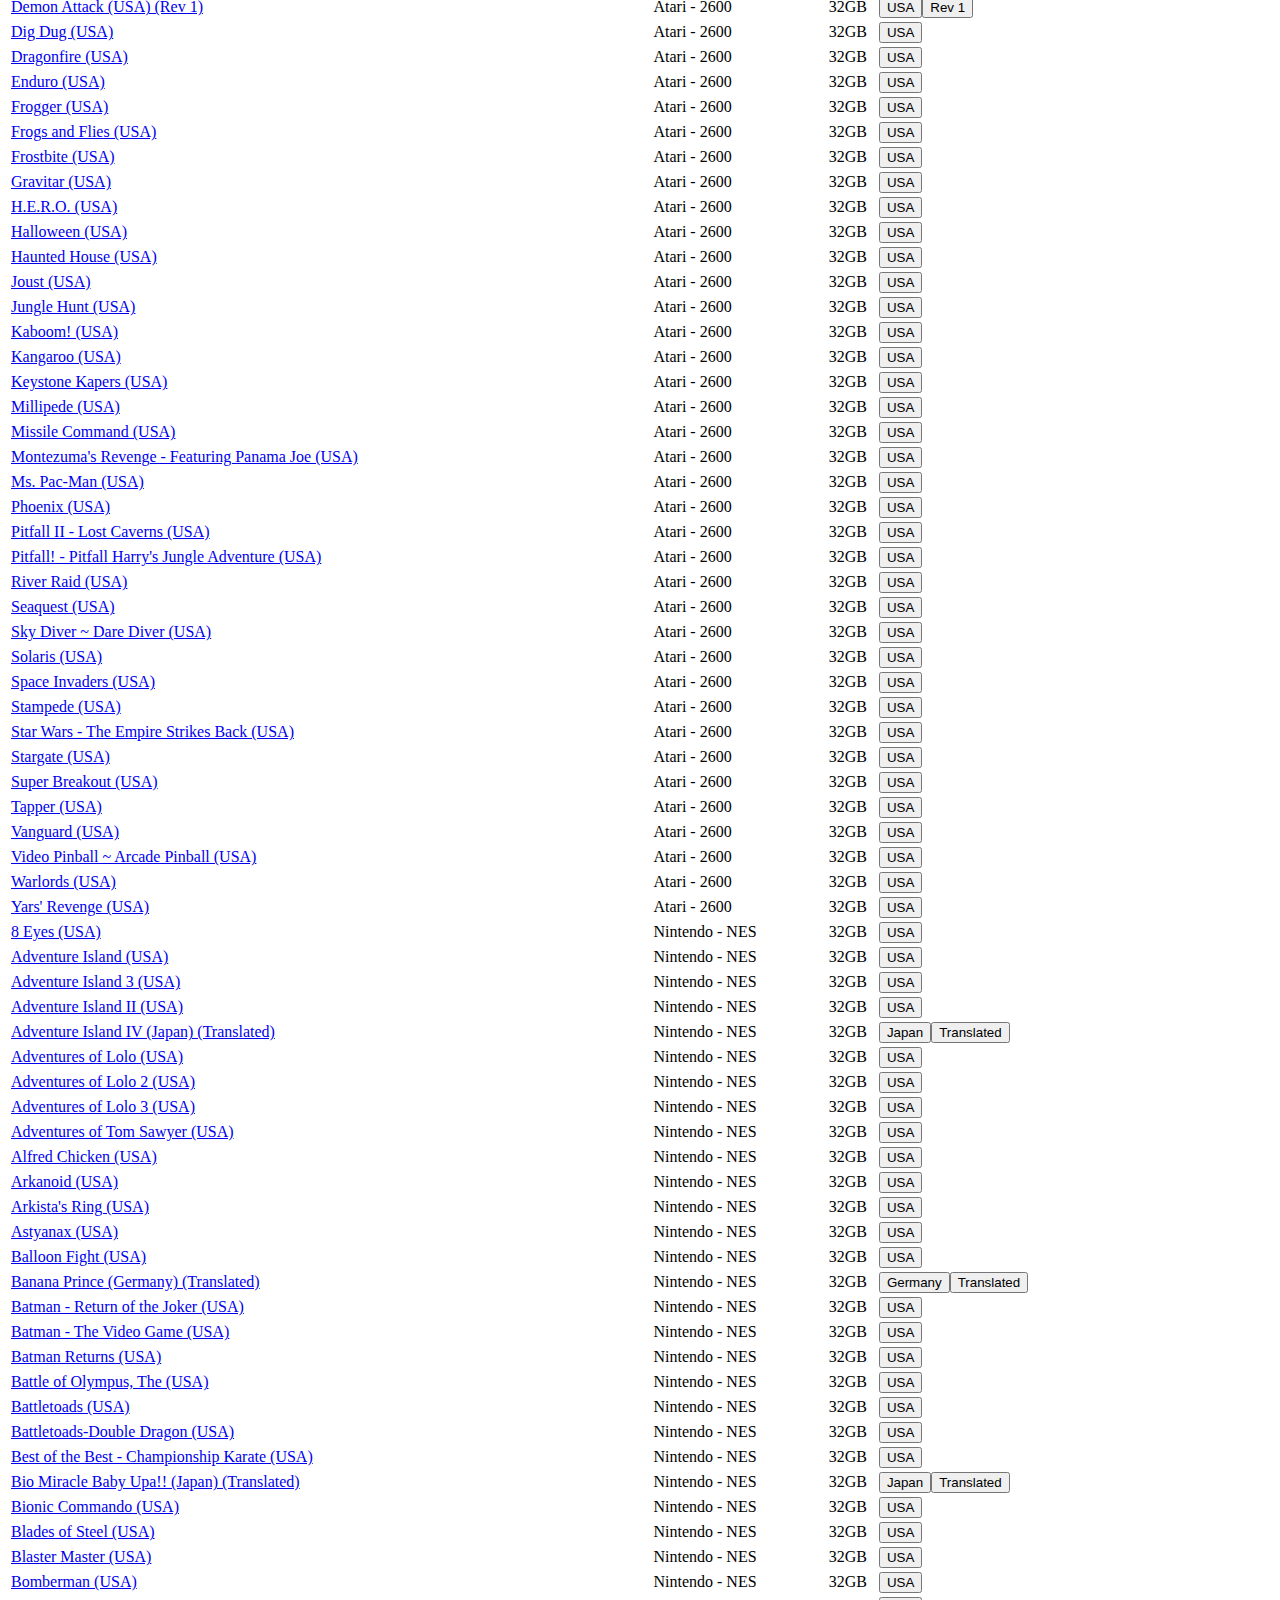
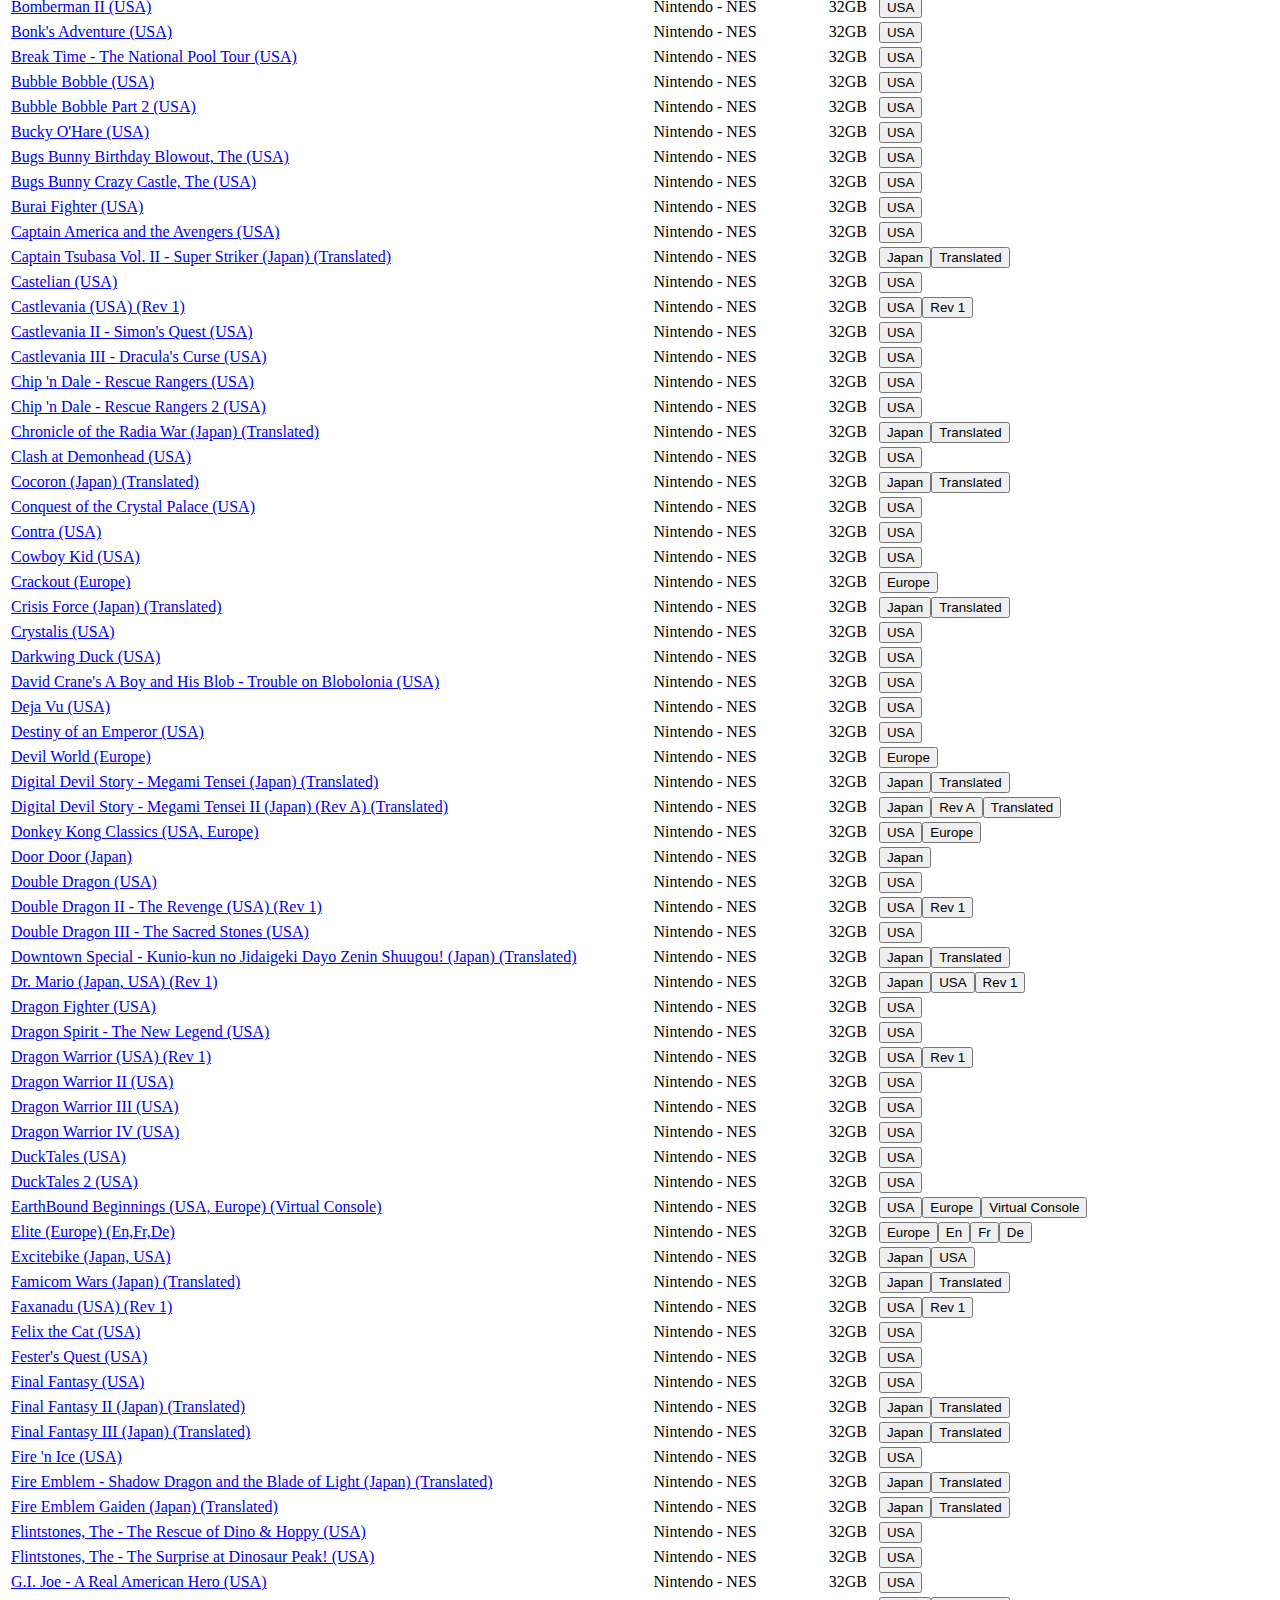
==== commit dbd95635: "Add thumbnail display" ====
--- a/src/index.html
+++ b/src/index.html
@@ -25,10 +25,11 @@
   <meta property="og:type" content="website">
   <!-- <meta property="og:image" content="https://lewdev.github.io/apps/tiny-best-set-games/img/banner-1200x630.png"> -->
 
+  <link rel="stylesheet" href="./style.css">
   <link rel="stylesheet" href="https://cdnjs.cloudflare.com/ajax/libs/twitter-bootstrap/5.2.0-beta1/css/bootstrap.min.css" integrity="sha512-o/MhoRPVLExxZjCFVBsm17Pkztkzmh7Dp8k7/3JrtNCHh0AQ489kwpfA3dPSHzKDe8YCuEhxXq3Y71eb/o6amg==" crossorigin="anonymous" referrerpolicy="no-referrer" />
 </head>
 <body>
-<div class="container mt-3">
+< class="container mt-3 mb-5">
   <div class="justify-content-between d-flex">
     <h1>🕹️ <a href="https://archive.org/details/tiny-best-set-go">Tiny Best Set GO!</a> on archive.org</h1>
   </div>
@@ -38,16 +39,17 @@
     <div id="filterTagsElem"></div>
   </div>
 
-
   <div class="justify-content-between d-flex mb-2">
-    <input id="searchInput" type="text" onkeyup="render()" class="form-control" placeholder="Search...">
+    <input id="searchInput" type="text" onkeyup="thumbs = 20; render()" class="form-control" placeholder="Search...">
     <div id="count" class="m-2 badge bg-secondary"></div>
   </div>
 
-  <table class="table table-striped table-hover table-bordered">
+  <table id="tableView" class="table table-striped table-hover table-bordered">
     <thead><tr id="header"></tr></thead>
     <tbody id=o></tbody>
   </table>
+
+  <div id="thumbView" class="masonry mb-5"></div>
 </div>
 
 <dialog id=d>
--- a/src/style.css
+++ b/src/style.css
@@ -0,0 +1,30 @@
+/* Source: https://www.smashingmagazine.com/native-css-masonry-layout-css-grid/ */
+.masonry {
+  display: grid;
+  gap: 10px;
+  grid-template-columns: repeat(1, 1fr);
+  grid-template-rows: masonry;
+  height: 200vh;
+  align-tracks: stretch ;
+}
+.masonry-item { /* Masonry bricks or child elements */
+  margin: 0;
+  display: grid;
+  grid-template-rows: 1fr auto;
+  background-color: white;
+}
+@media screen and (min-width: 400px) {
+  .masonry {
+    grid-template-columns: repeat(2, 1fr);
+  }
+}
+@media screen and (min-width: 600px) {
+  .masonry {
+    grid-template-columns: repeat(3, 1fr);
+  }
+}
+@media screen and (min-width: 800px) {
+  .masonry {
+    grid-template-columns: repeat(4, 1fr);
+  }
+}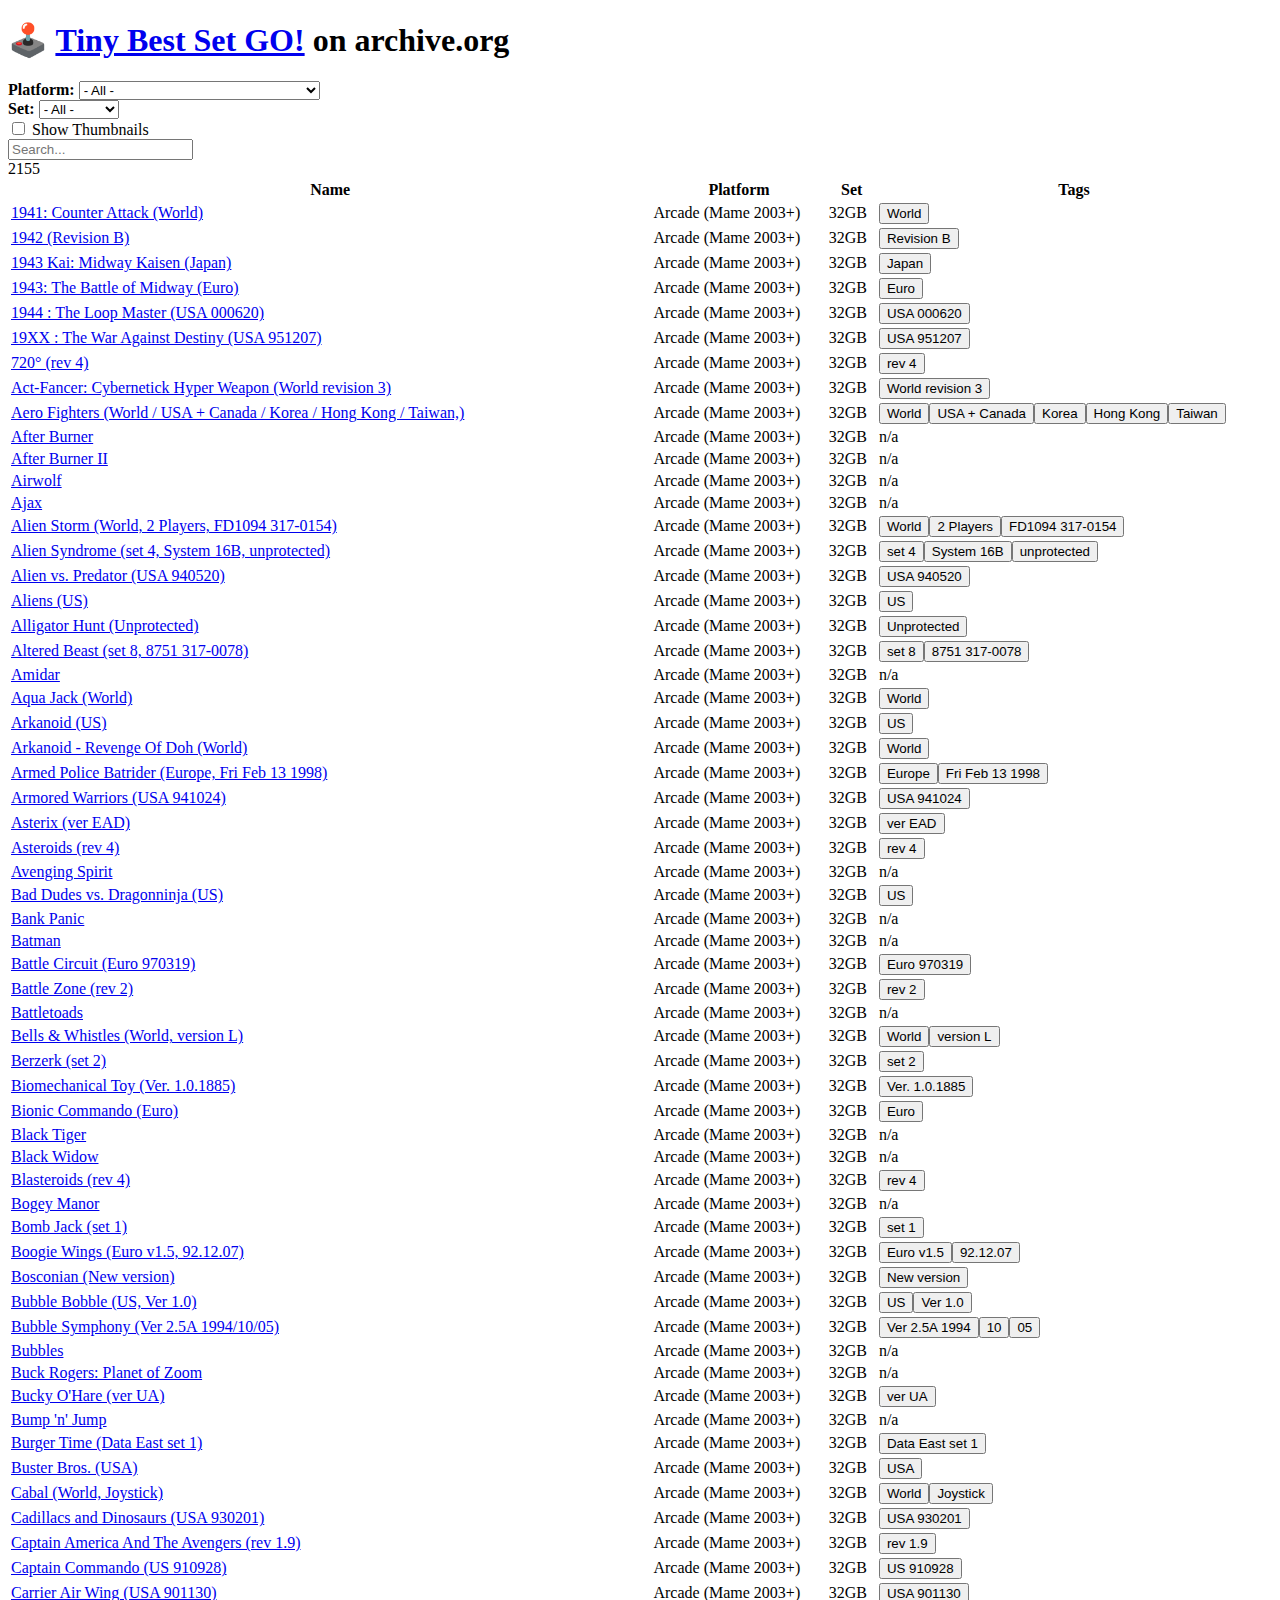
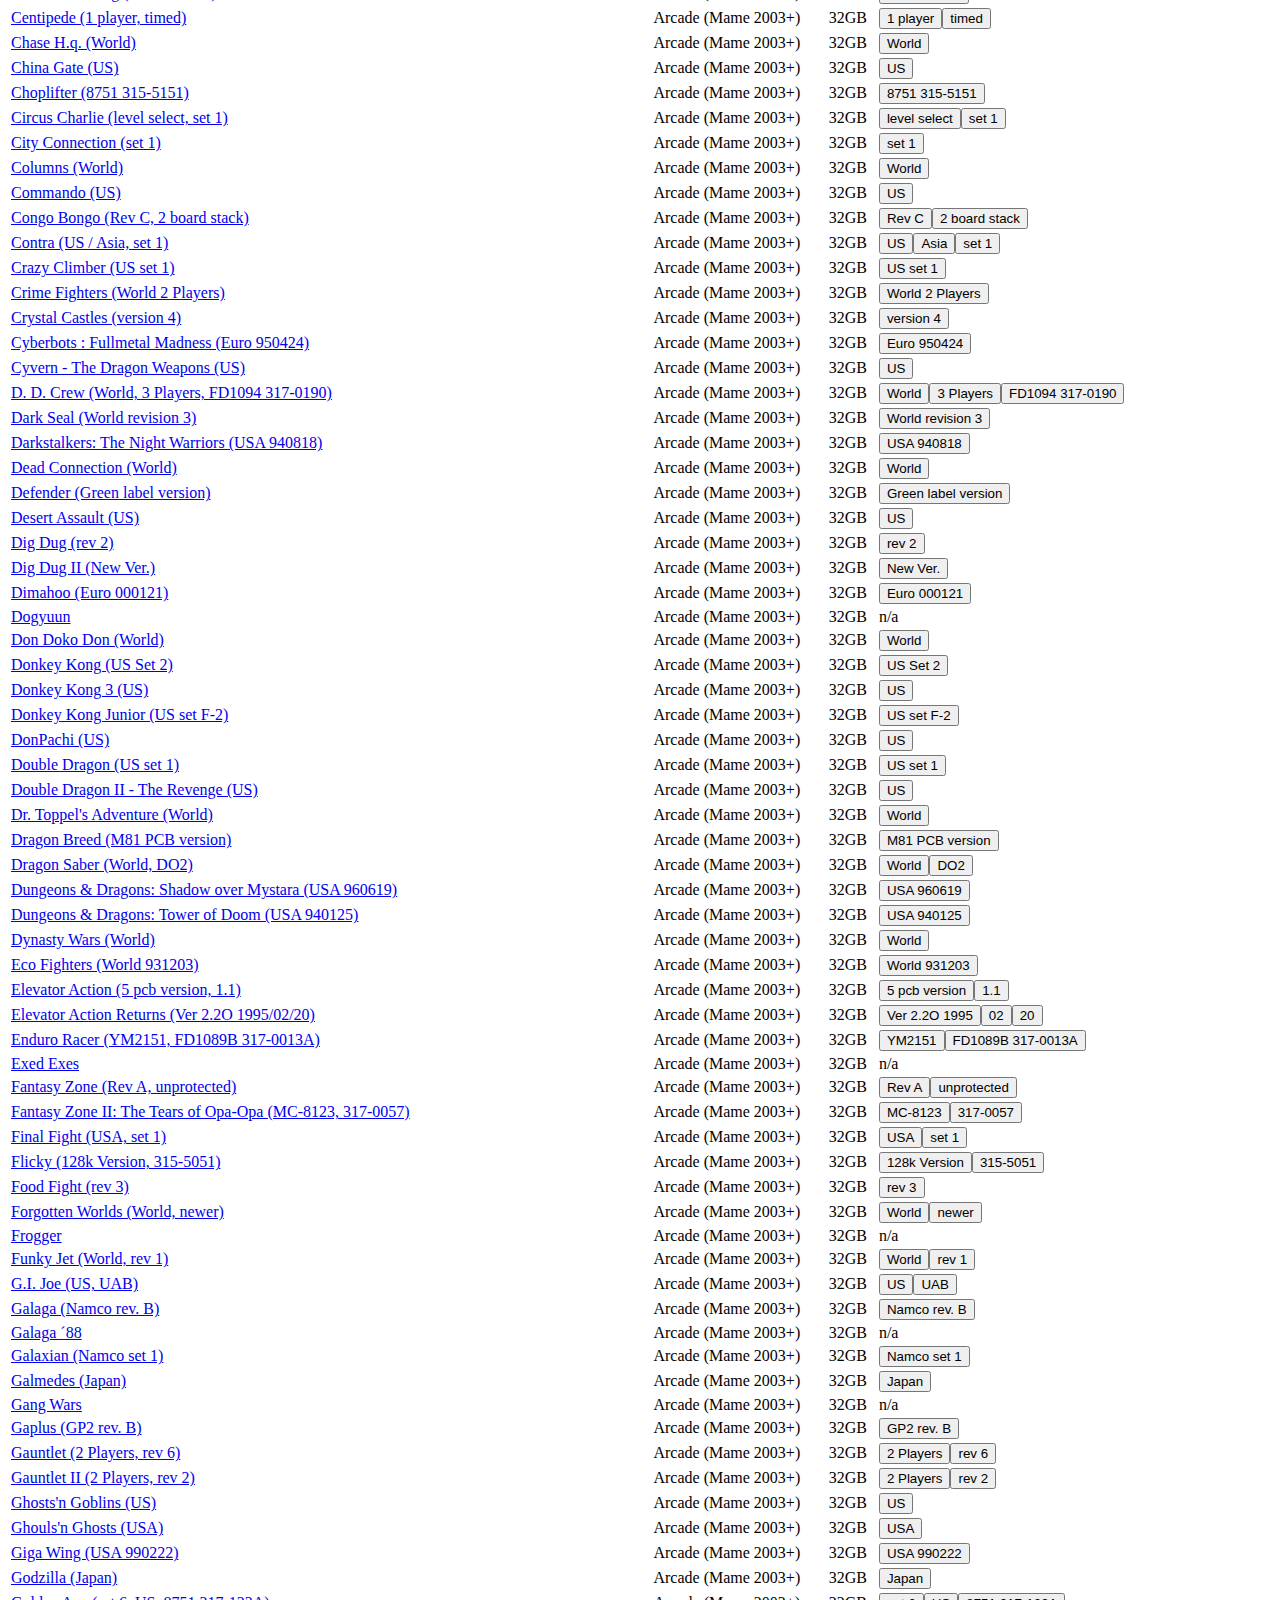
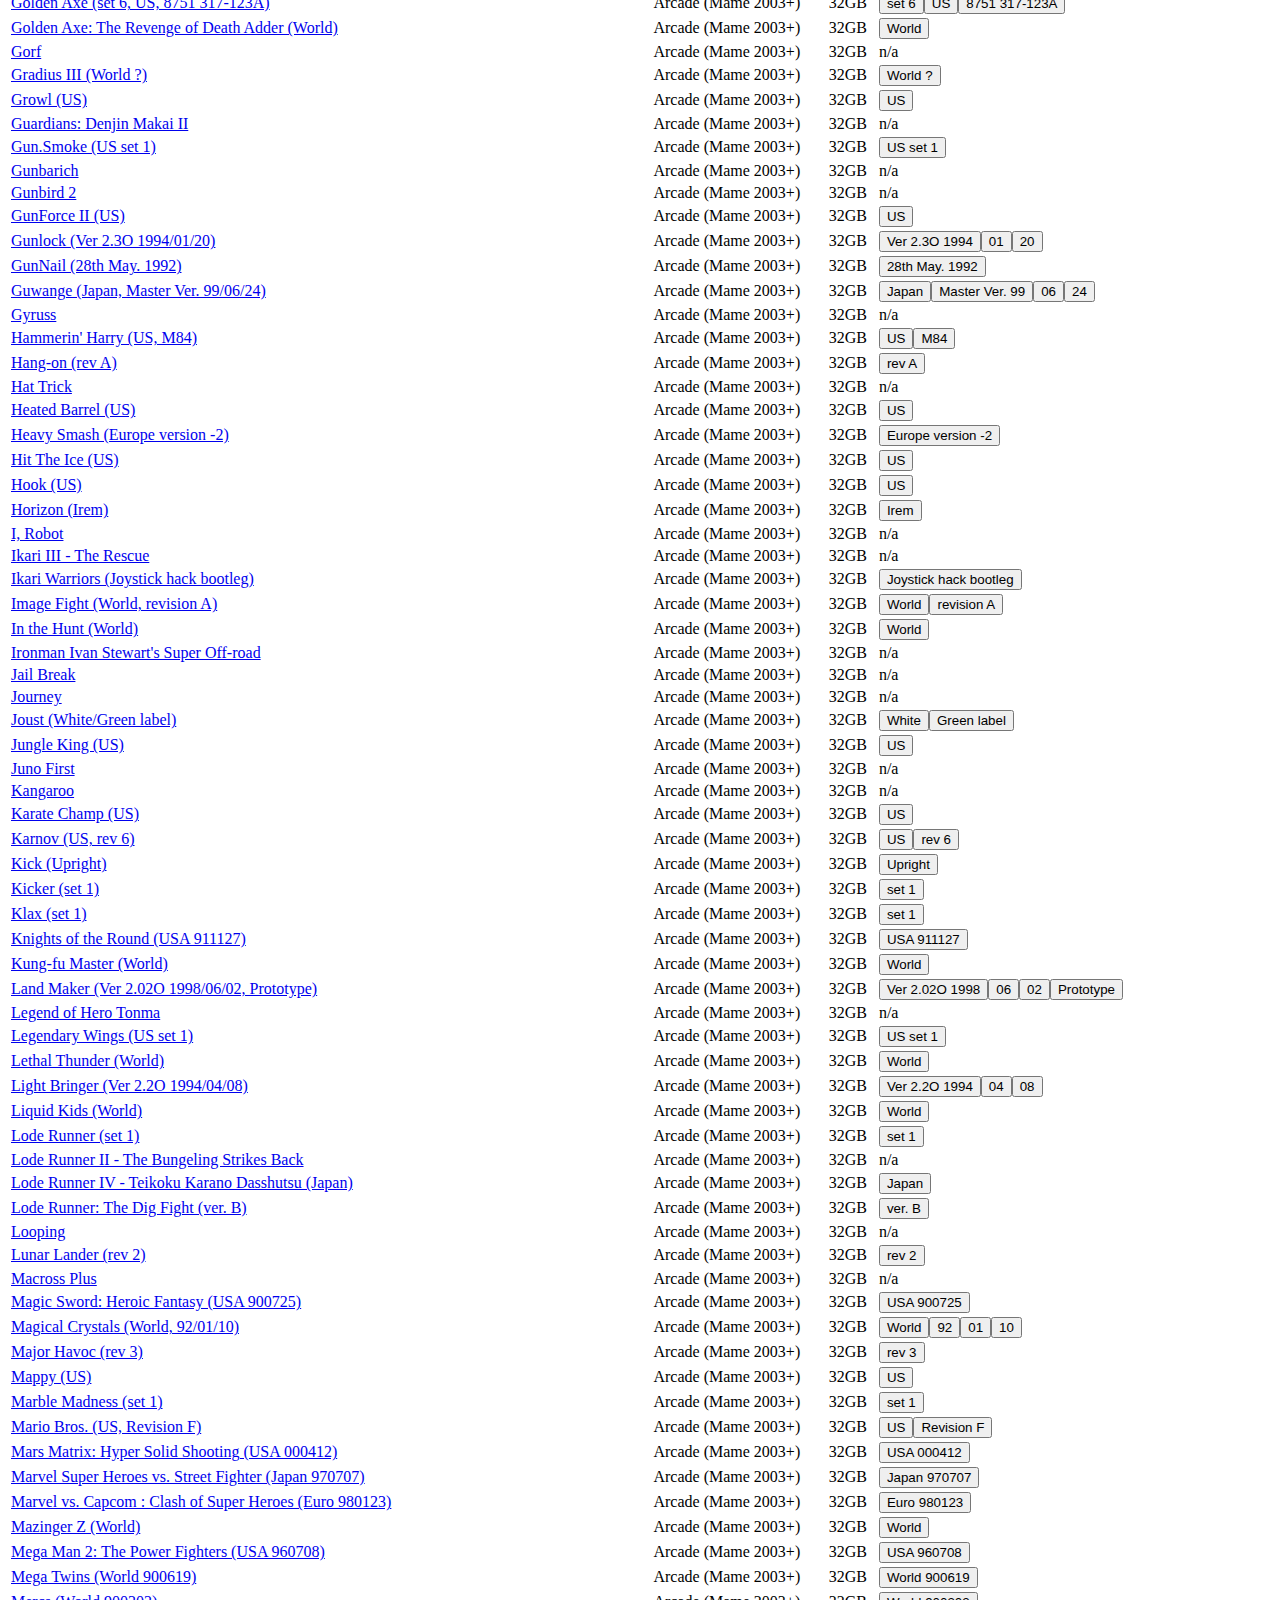
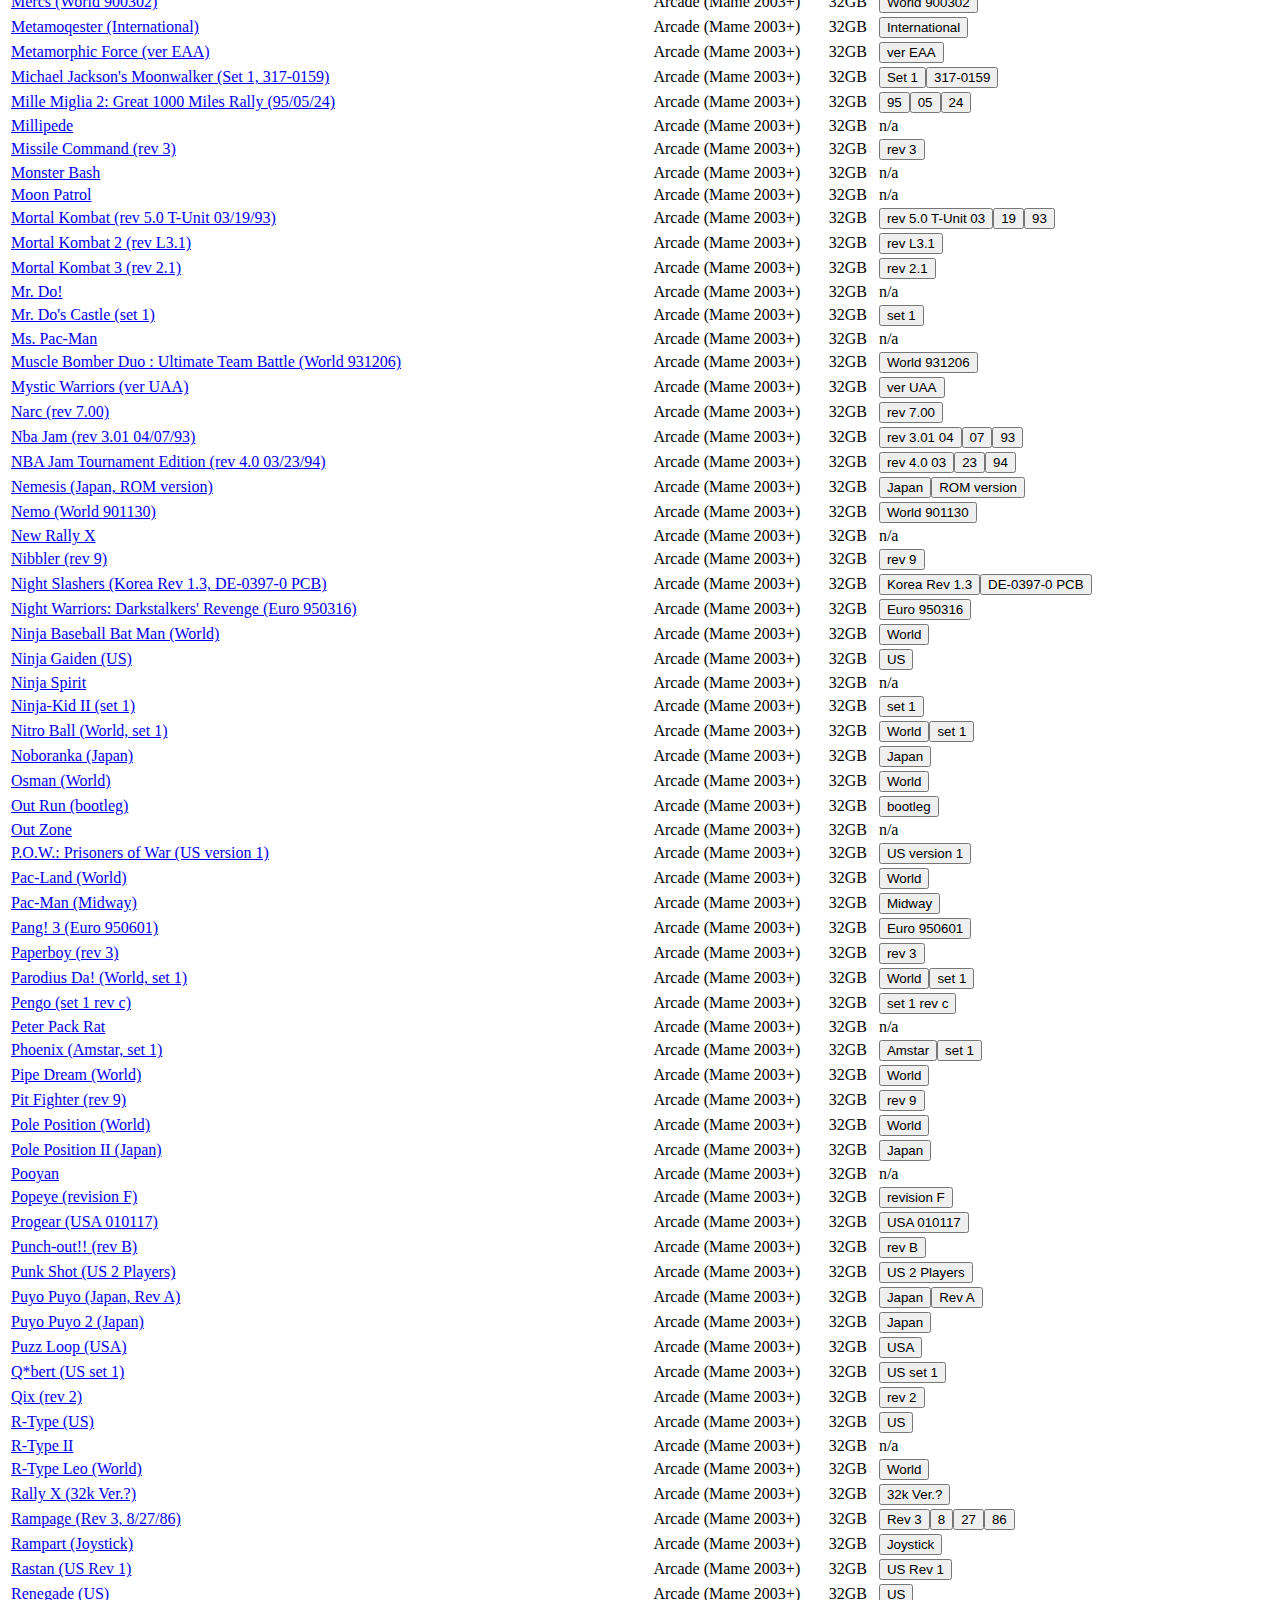
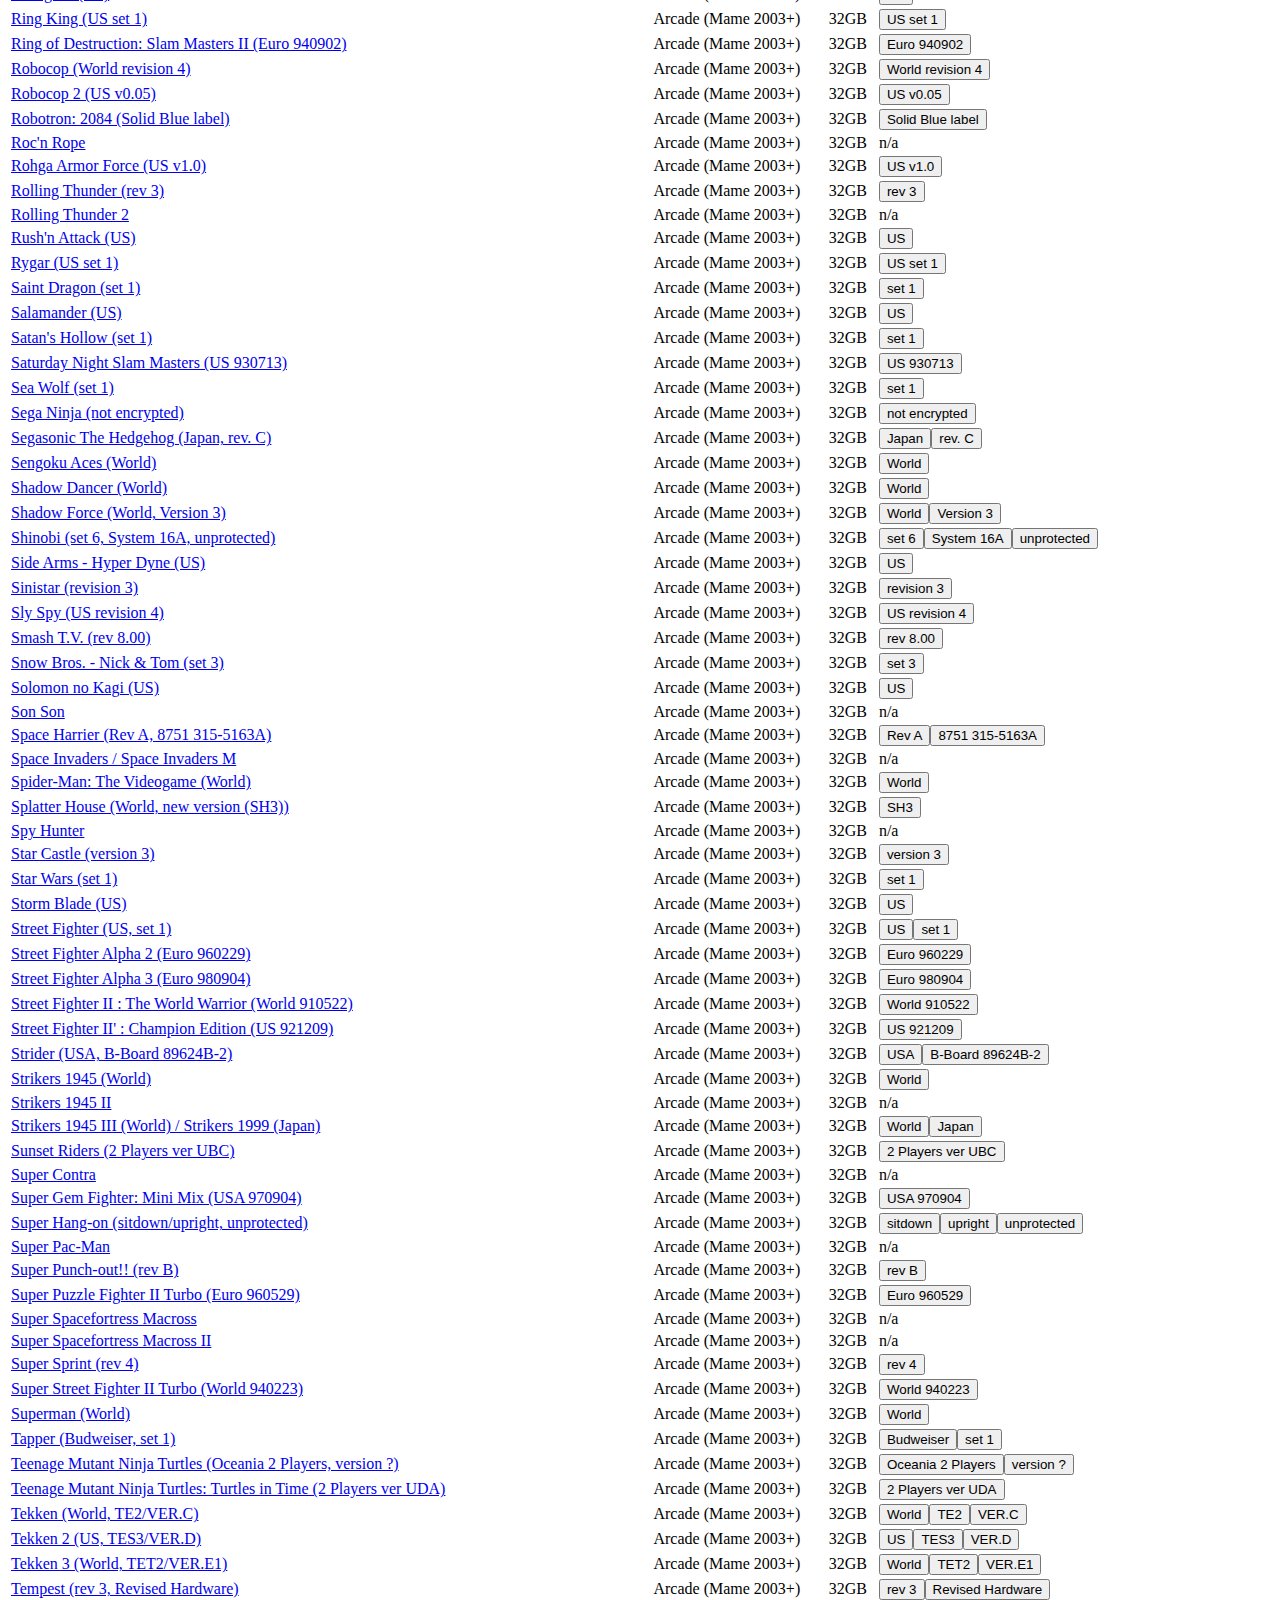
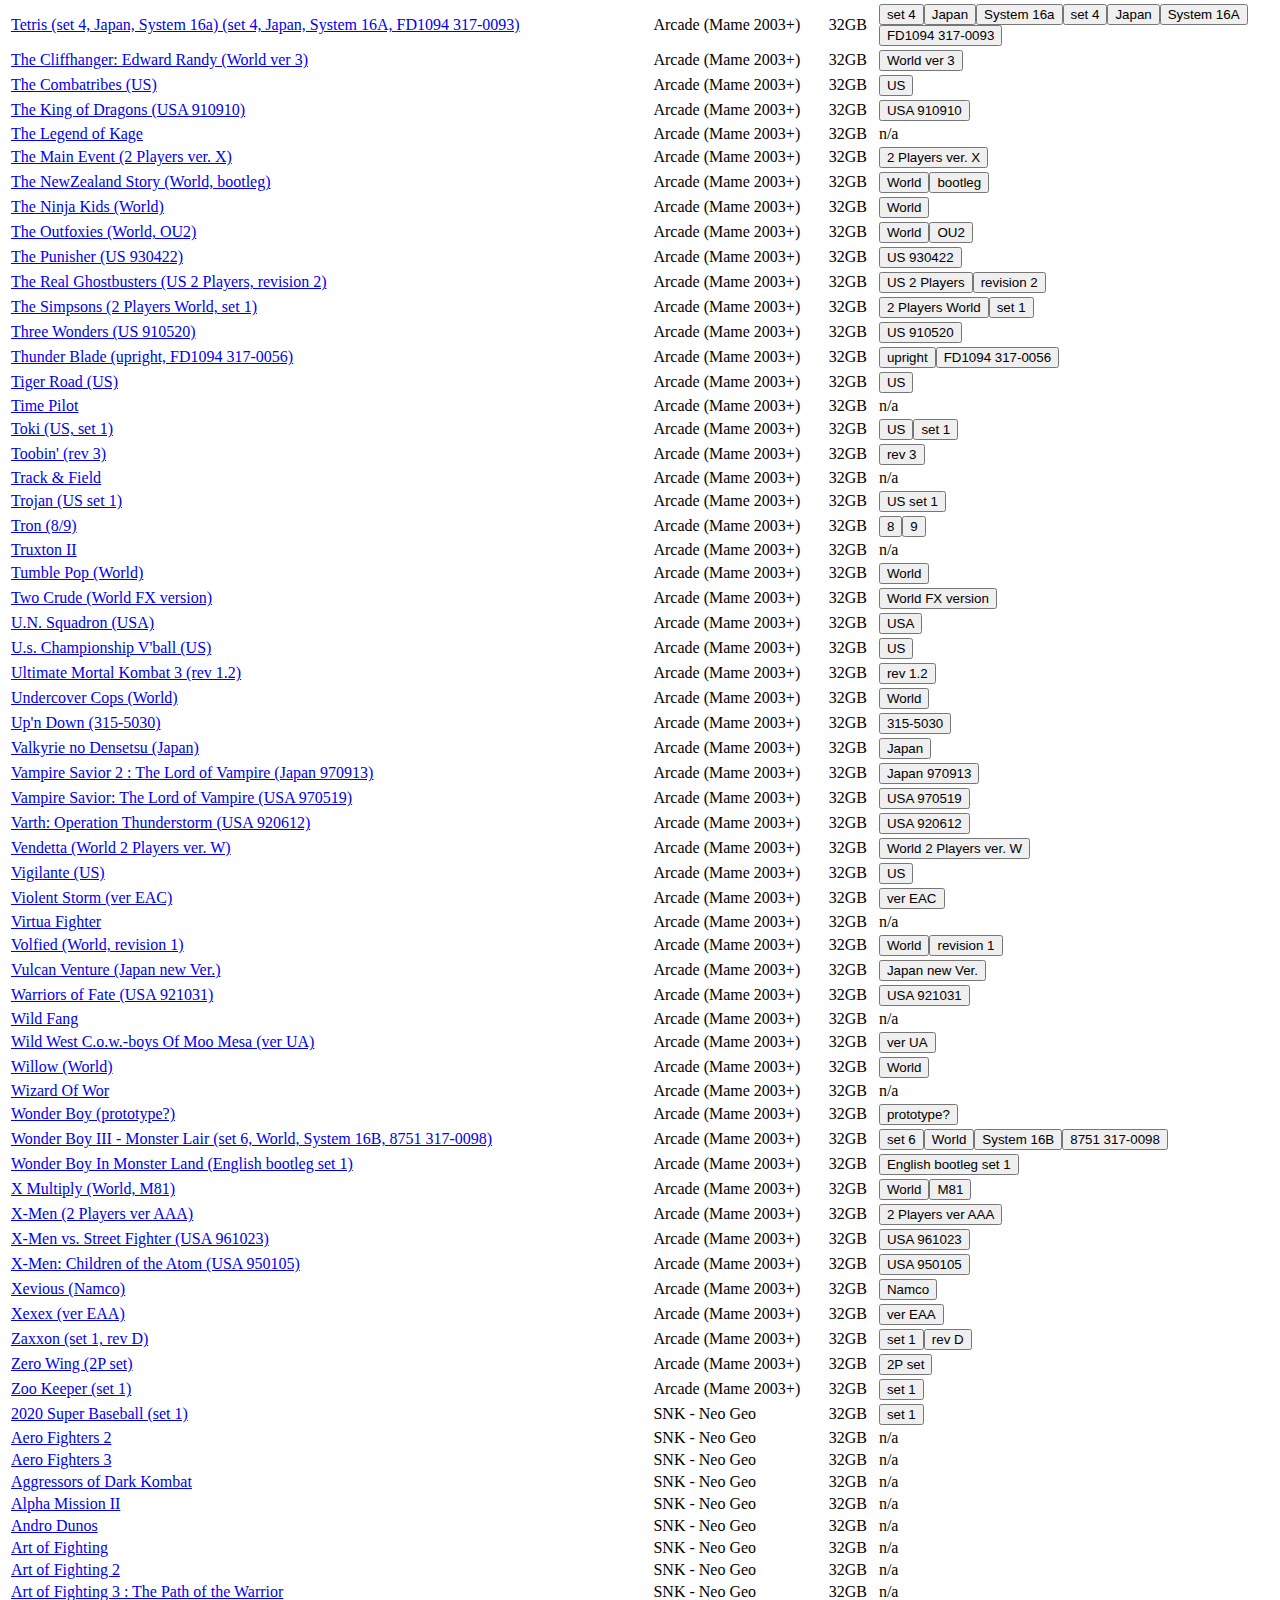
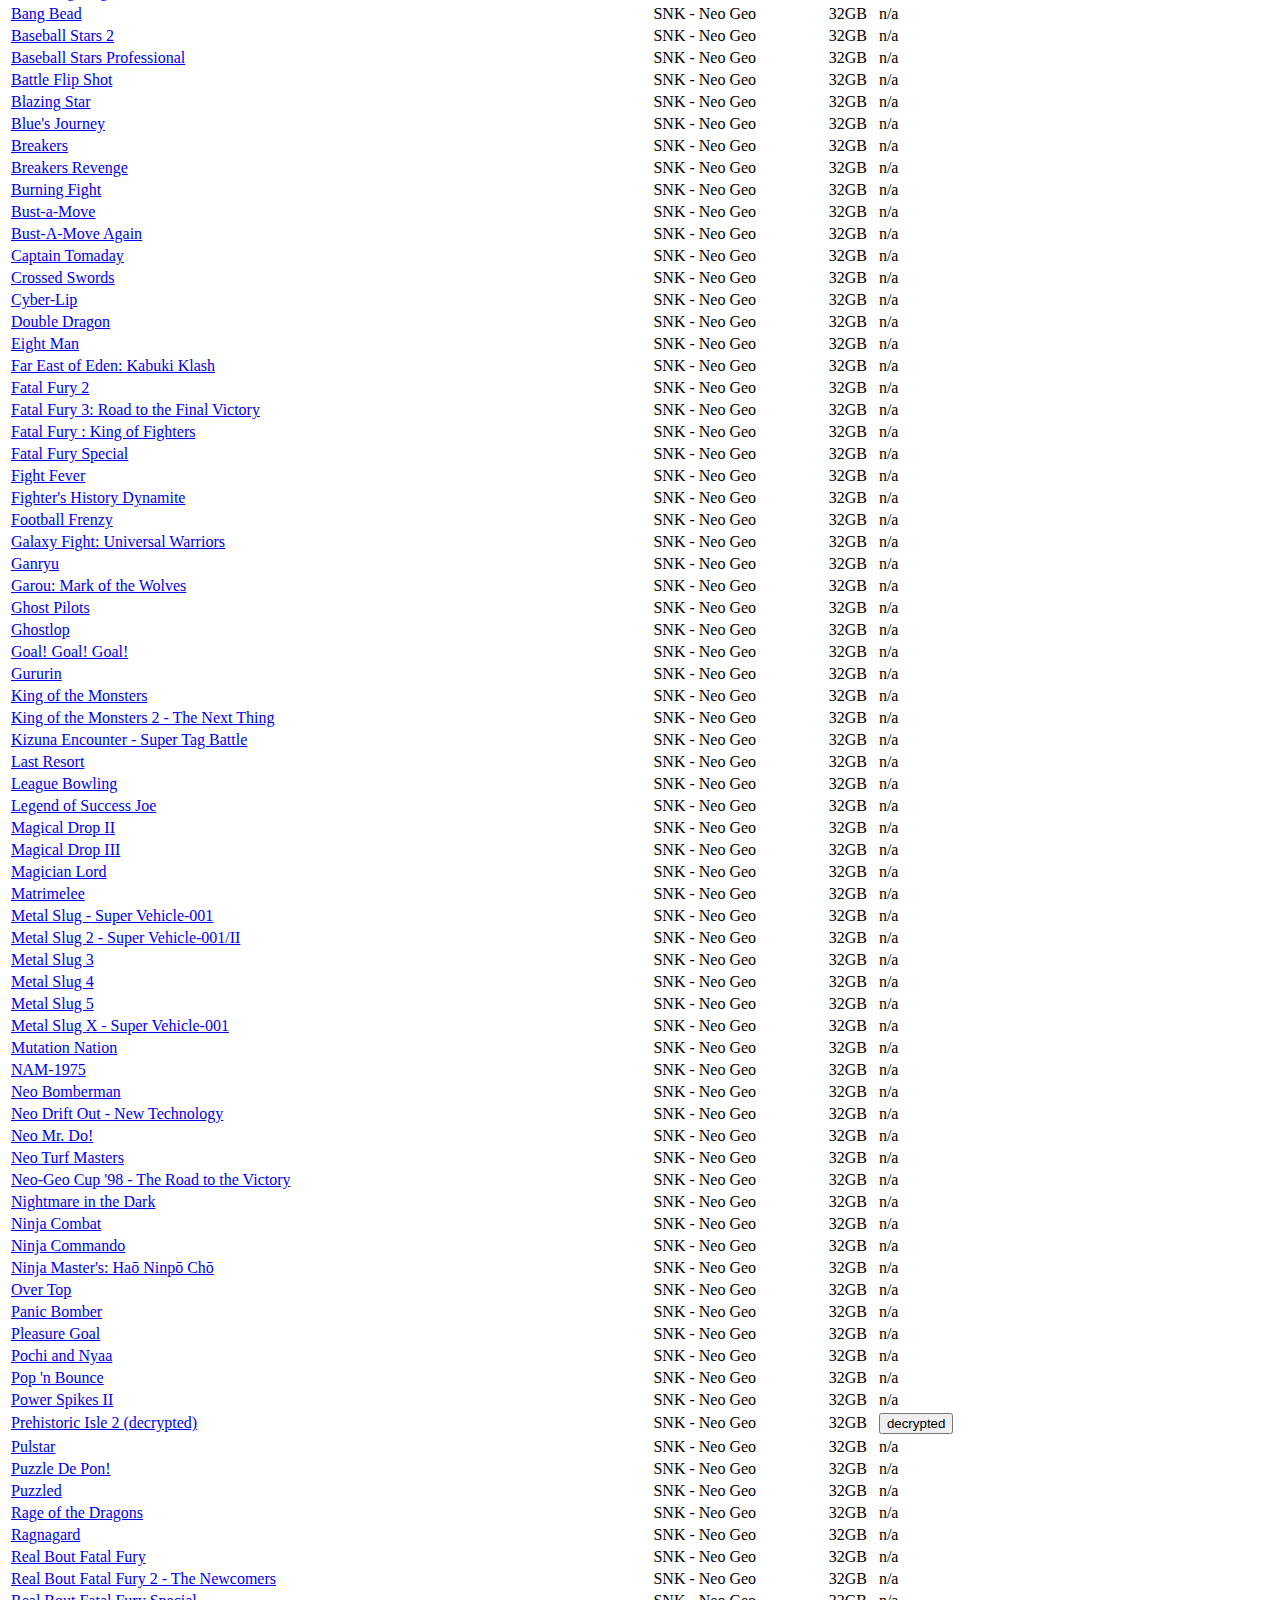
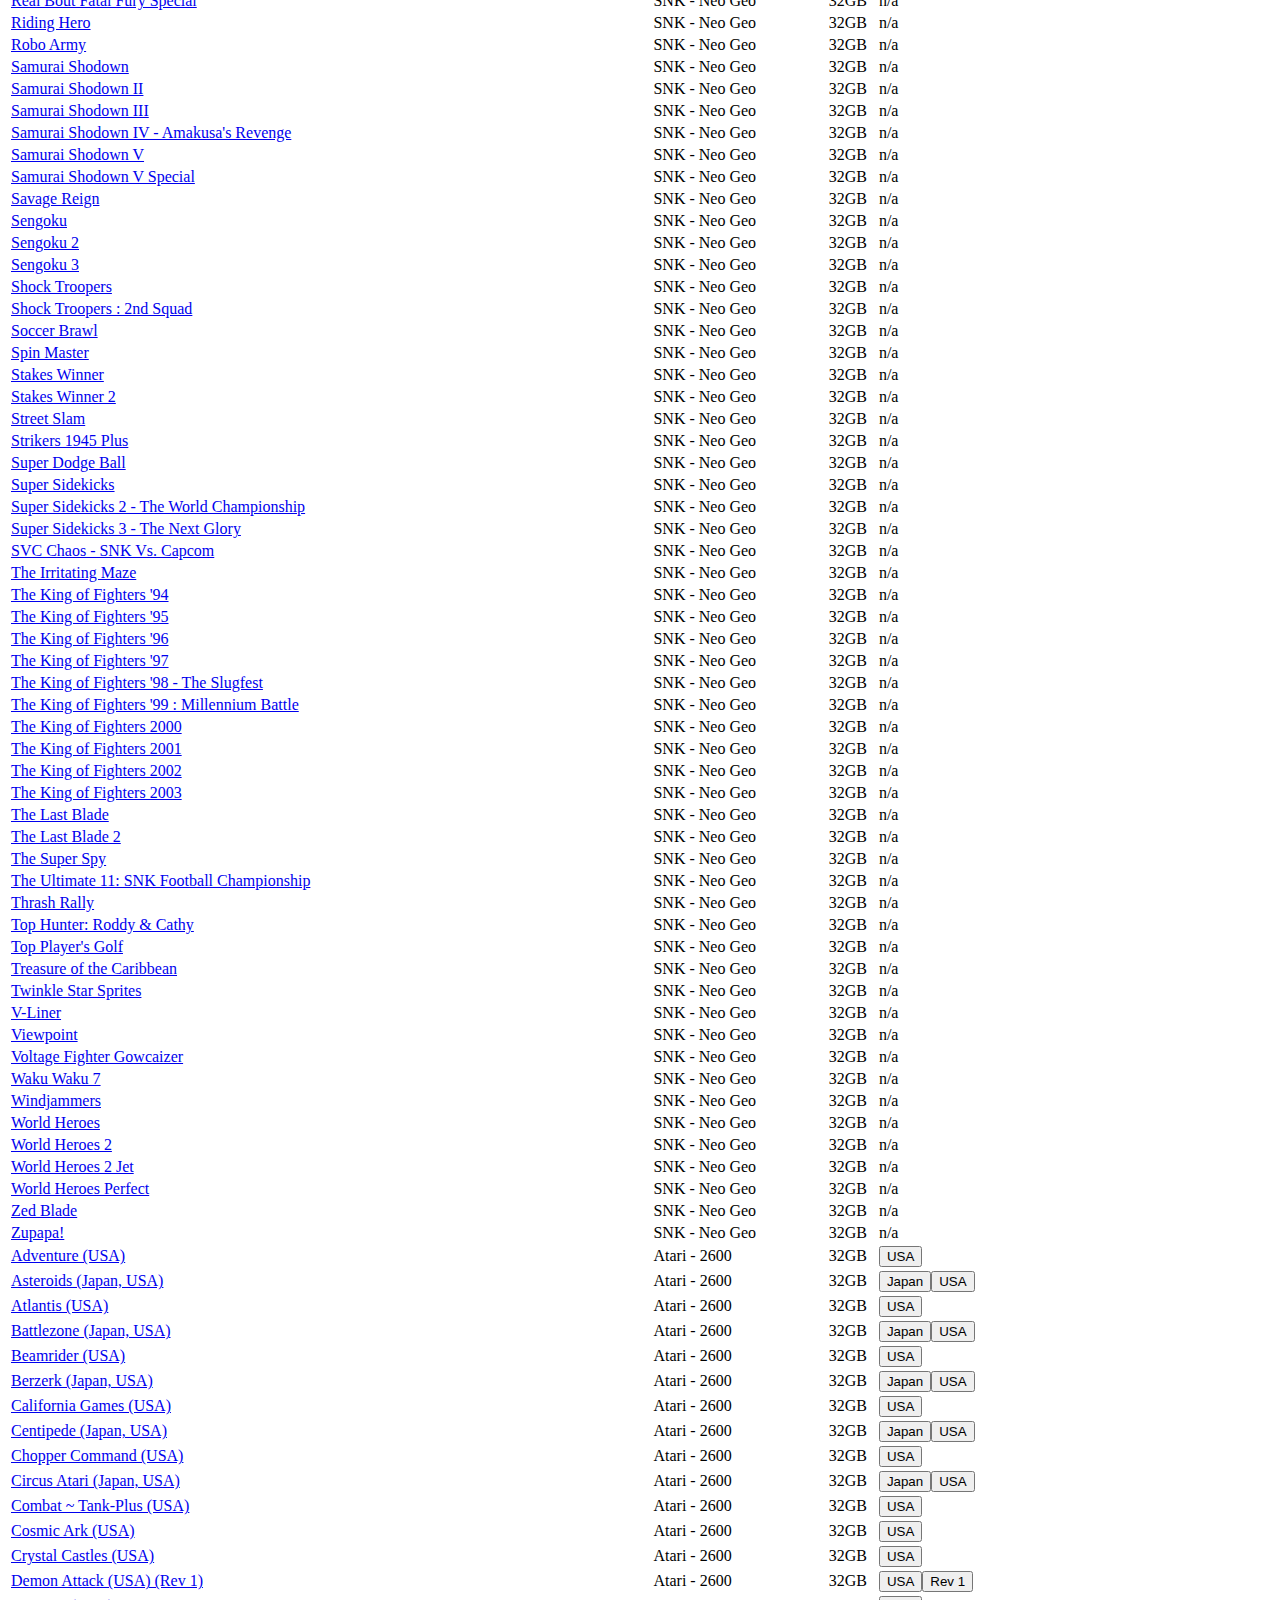
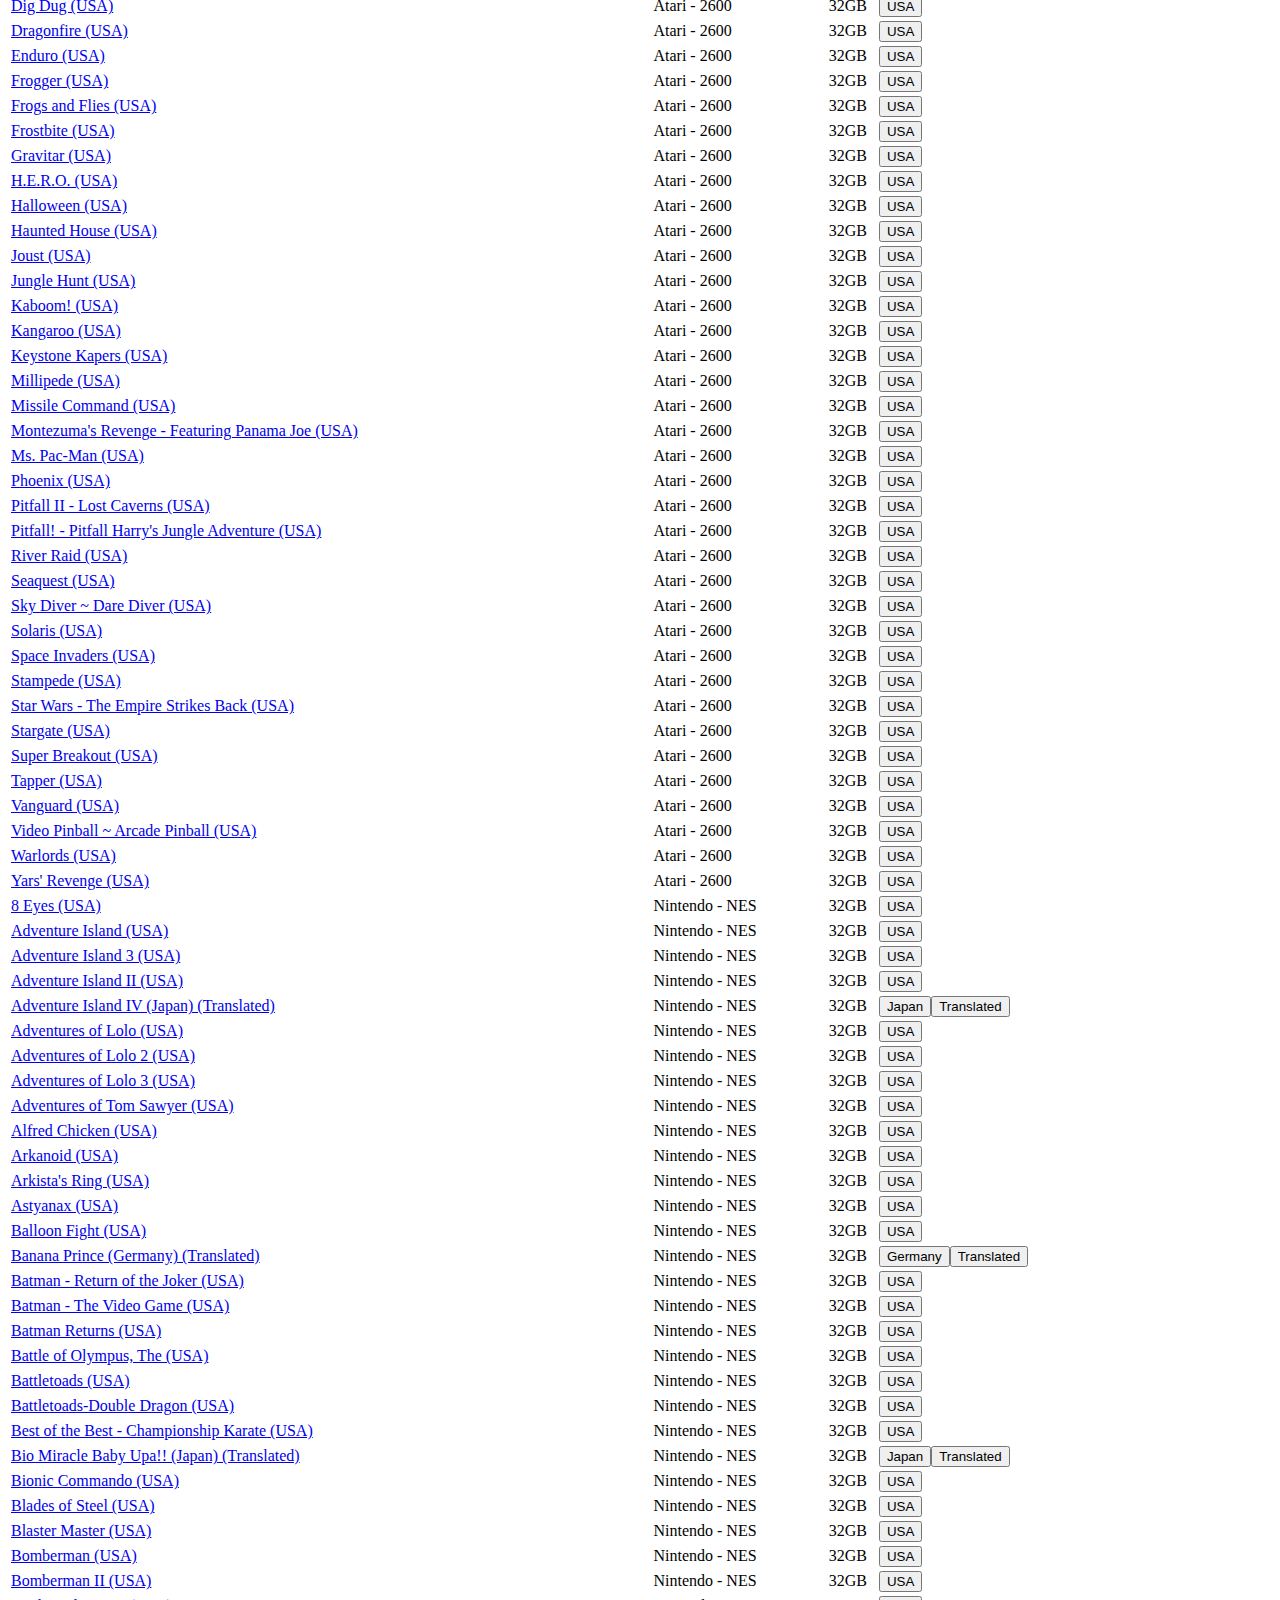
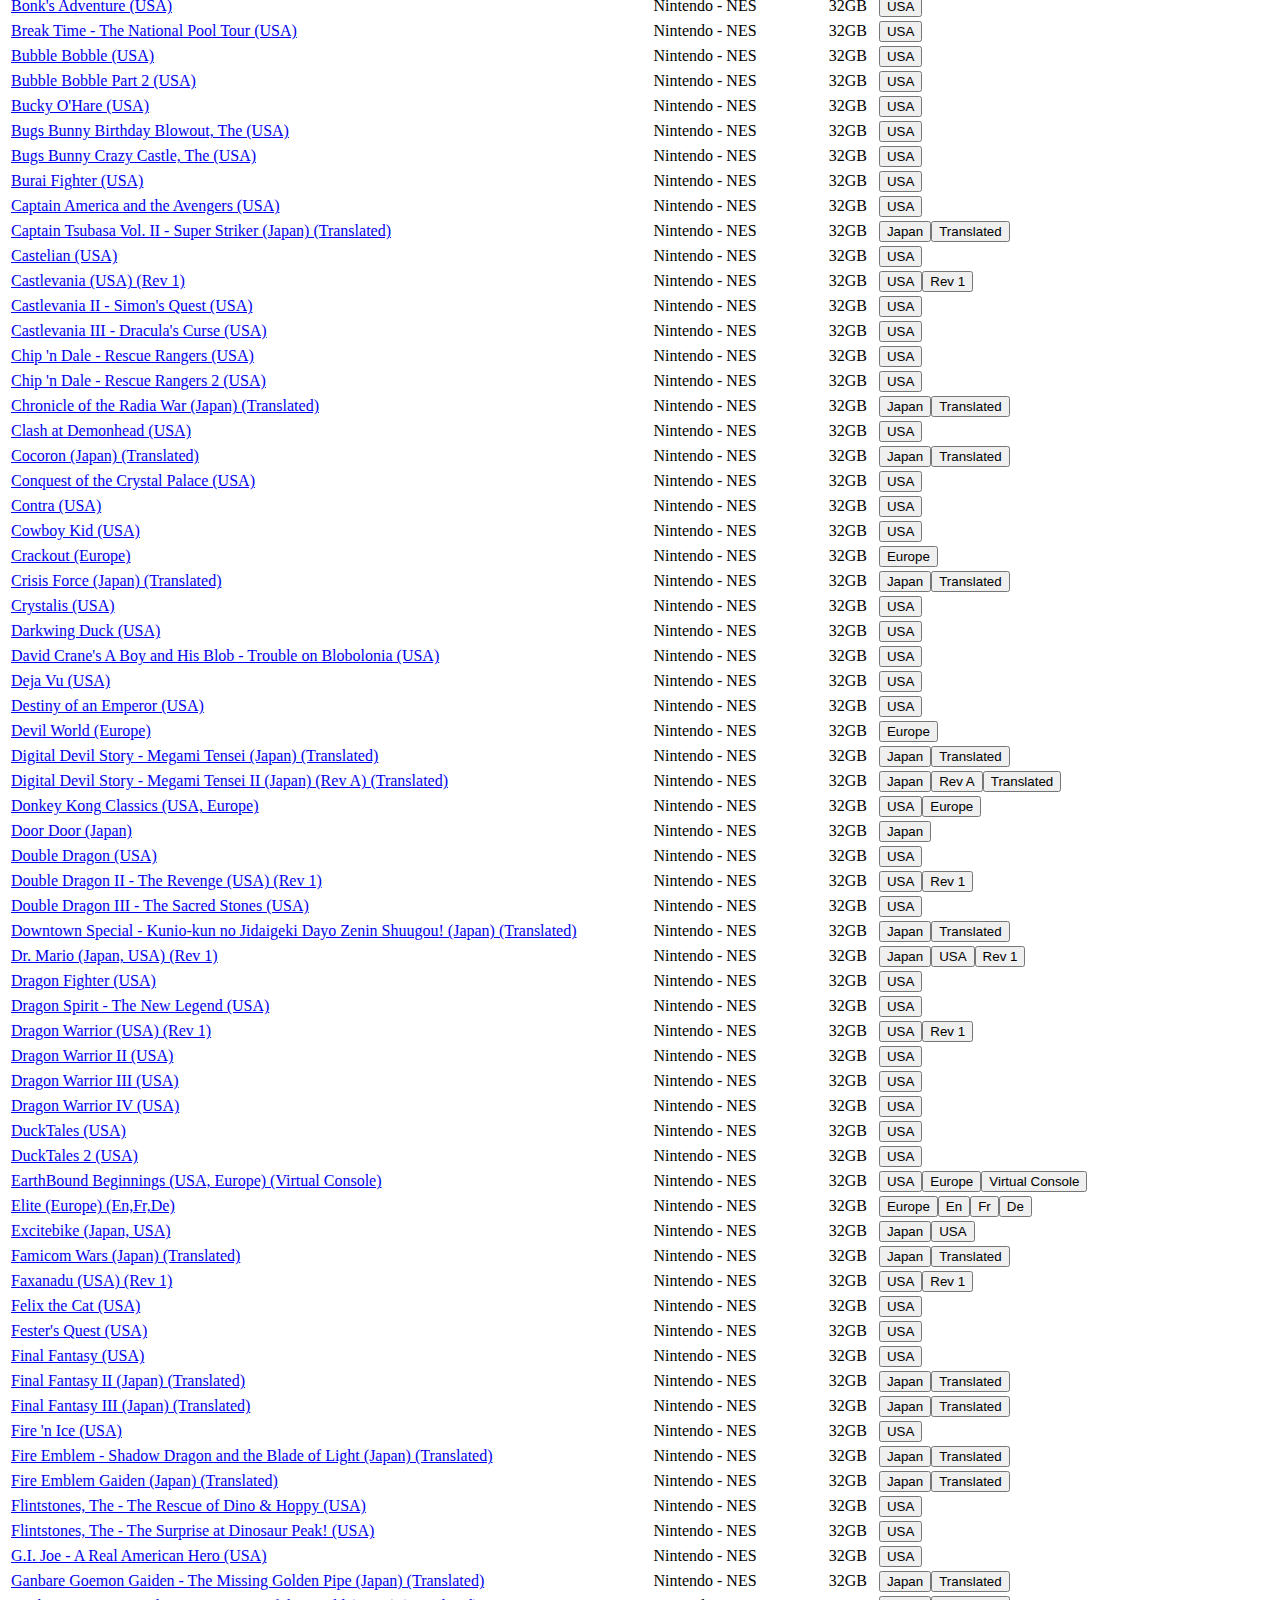
==== commit 92e59db1: "Make app full-wide screen" ====
--- a/src/index.html
+++ b/src/index.html
@@ -29,7 +29,7 @@
   <link rel="stylesheet" href="https://cdnjs.cloudflare.com/ajax/libs/twitter-bootstrap/5.2.0-beta1/css/bootstrap.min.css" integrity="sha512-o/MhoRPVLExxZjCFVBsm17Pkztkzmh7Dp8k7/3JrtNCHh0AQ489kwpfA3dPSHzKDe8YCuEhxXq3Y71eb/o6amg==" crossorigin="anonymous" referrerpolicy="no-referrer" />
 </head>
 <body>
-< class="container mt-3 mb-5">
+<div class="mx-2 mt-3 mb-5">
   <div class="justify-content-between d-flex">
     <h1>🕹️ <a href="https://archive.org/details/tiny-best-set-go">Tiny Best Set GO!</a> on archive.org</h1>
   </div>
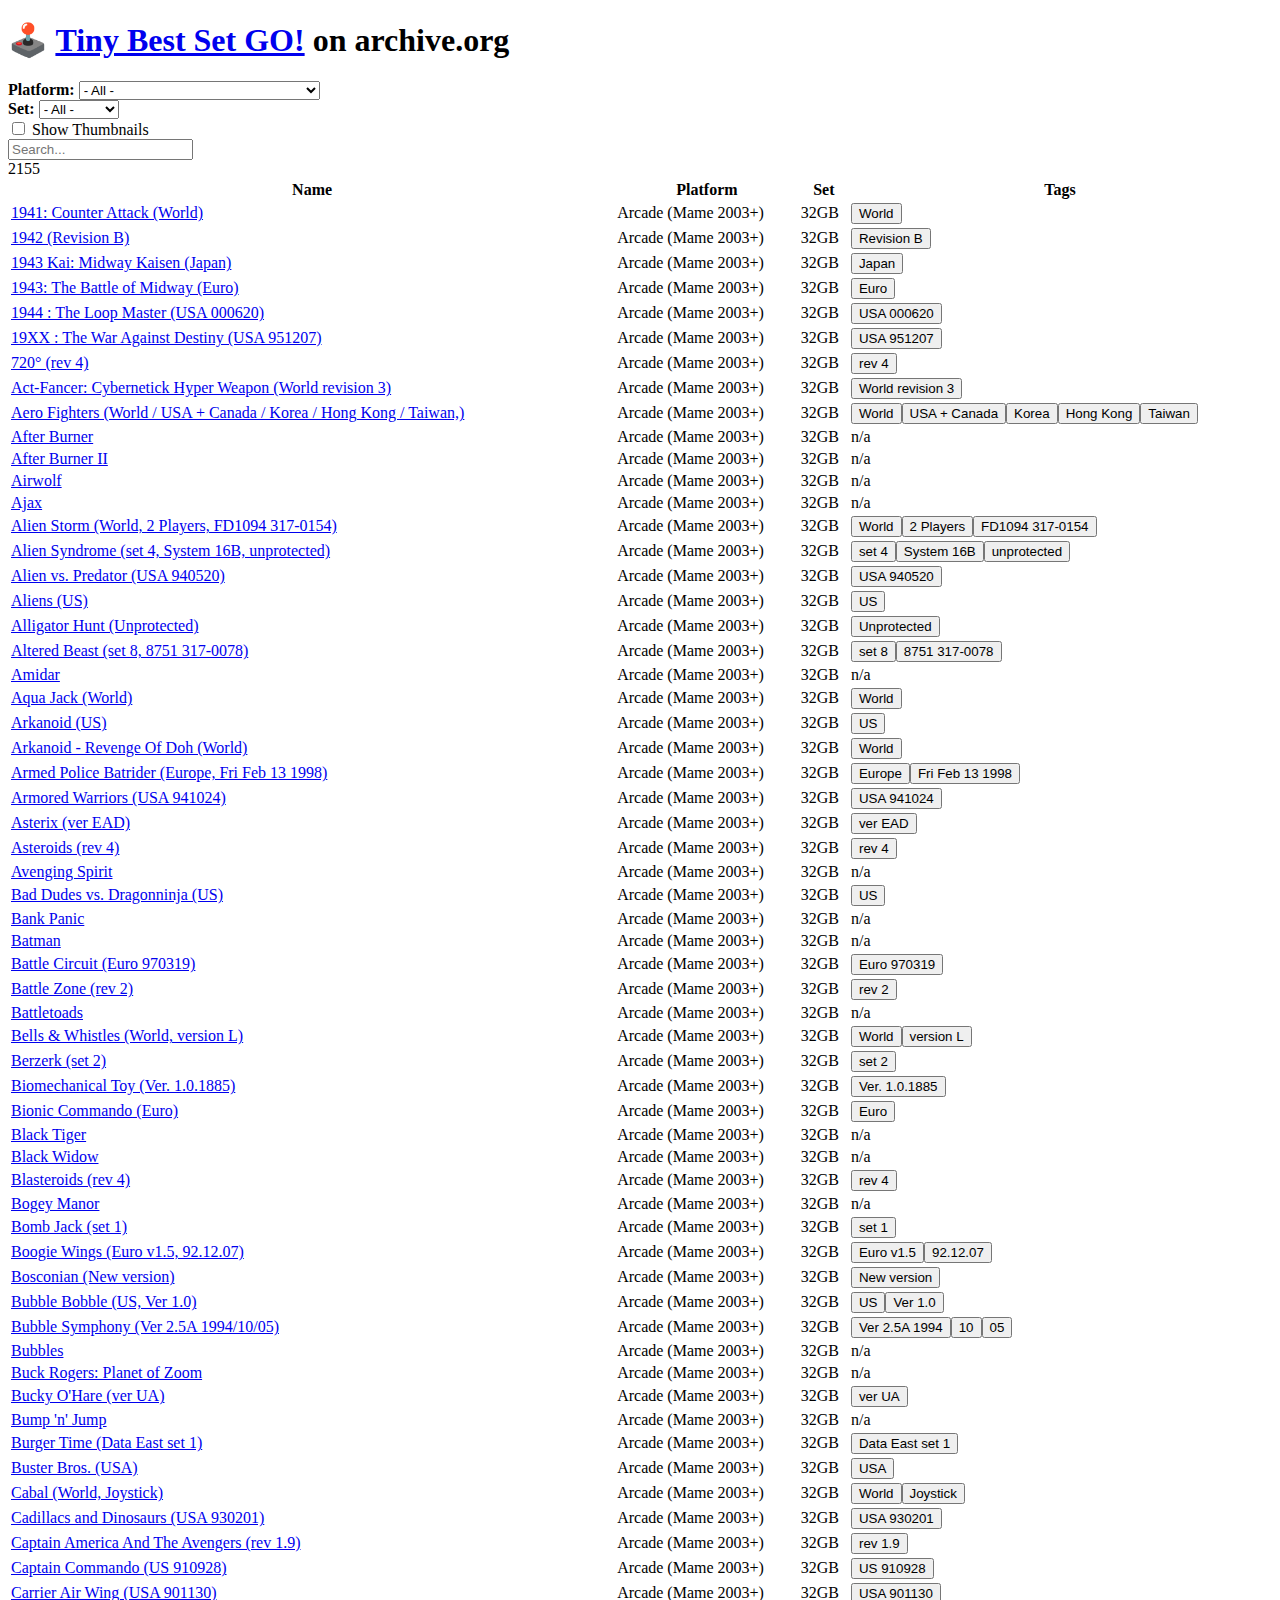
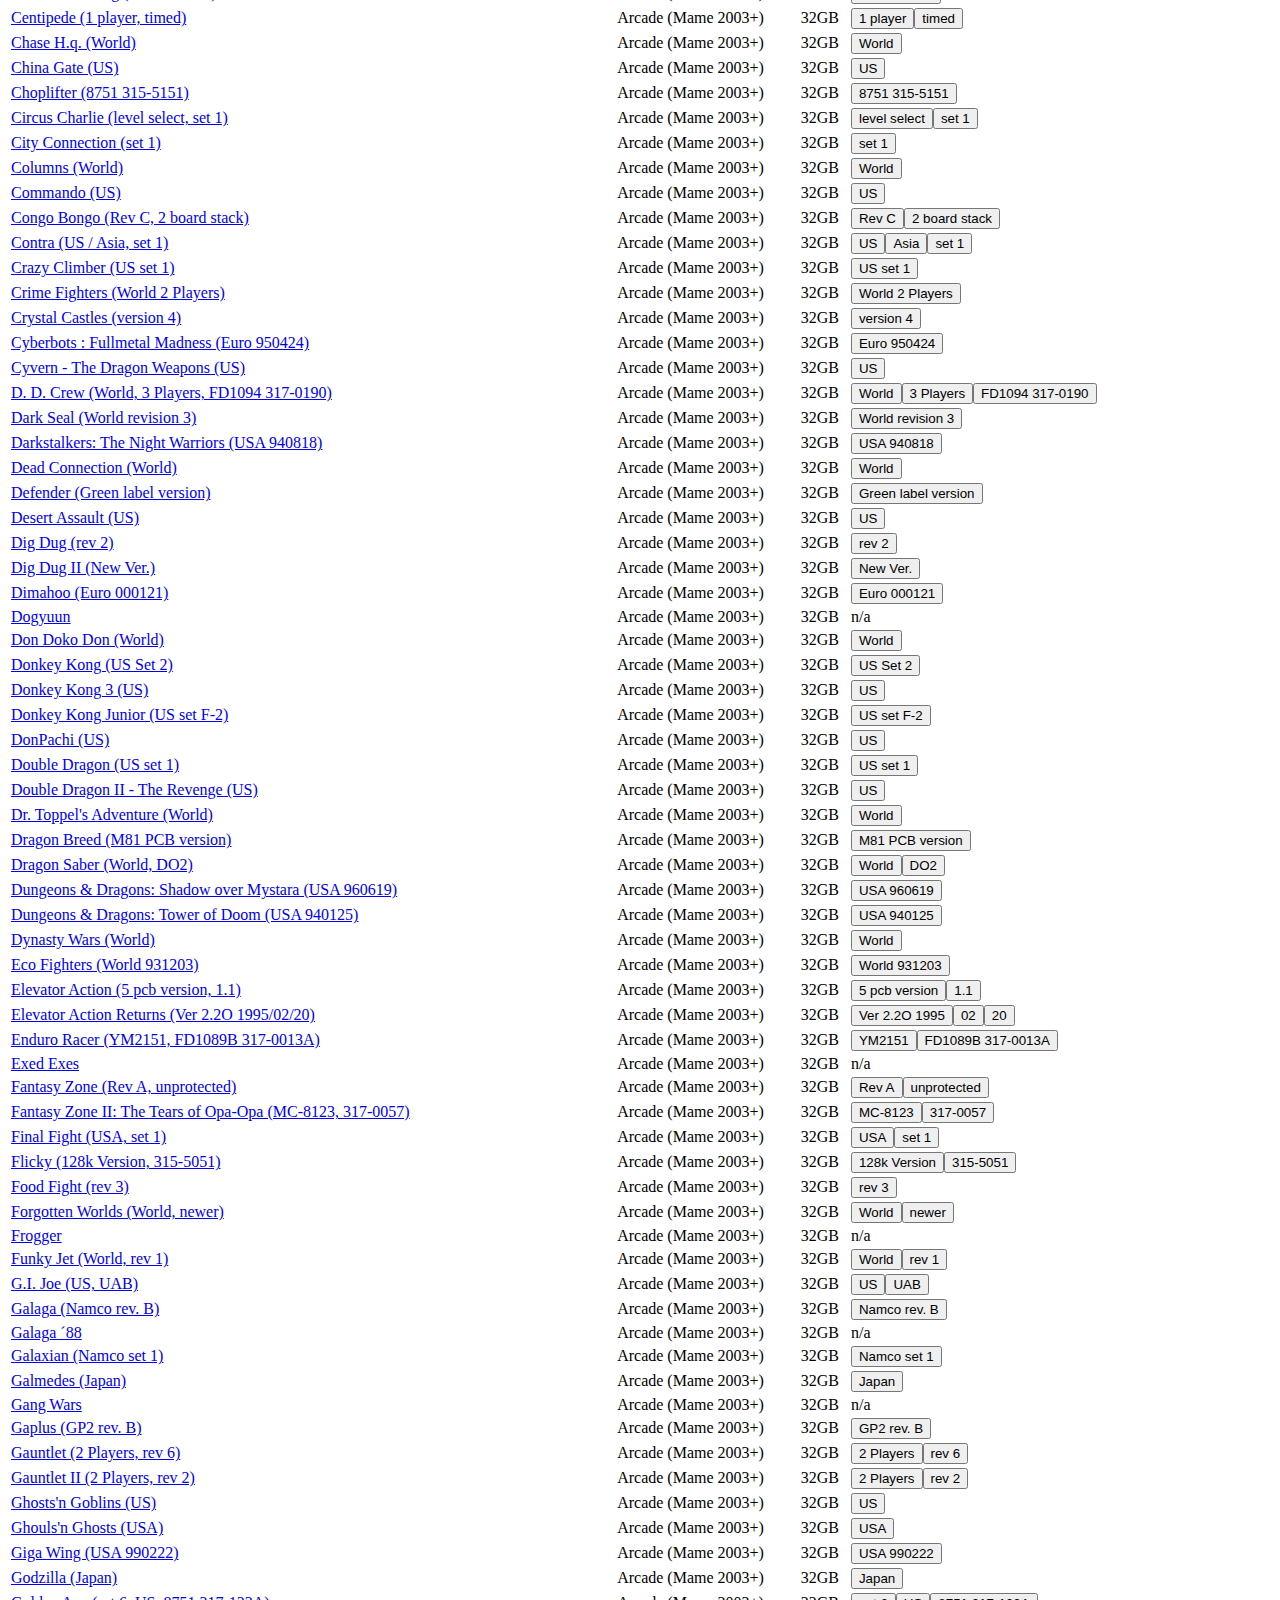
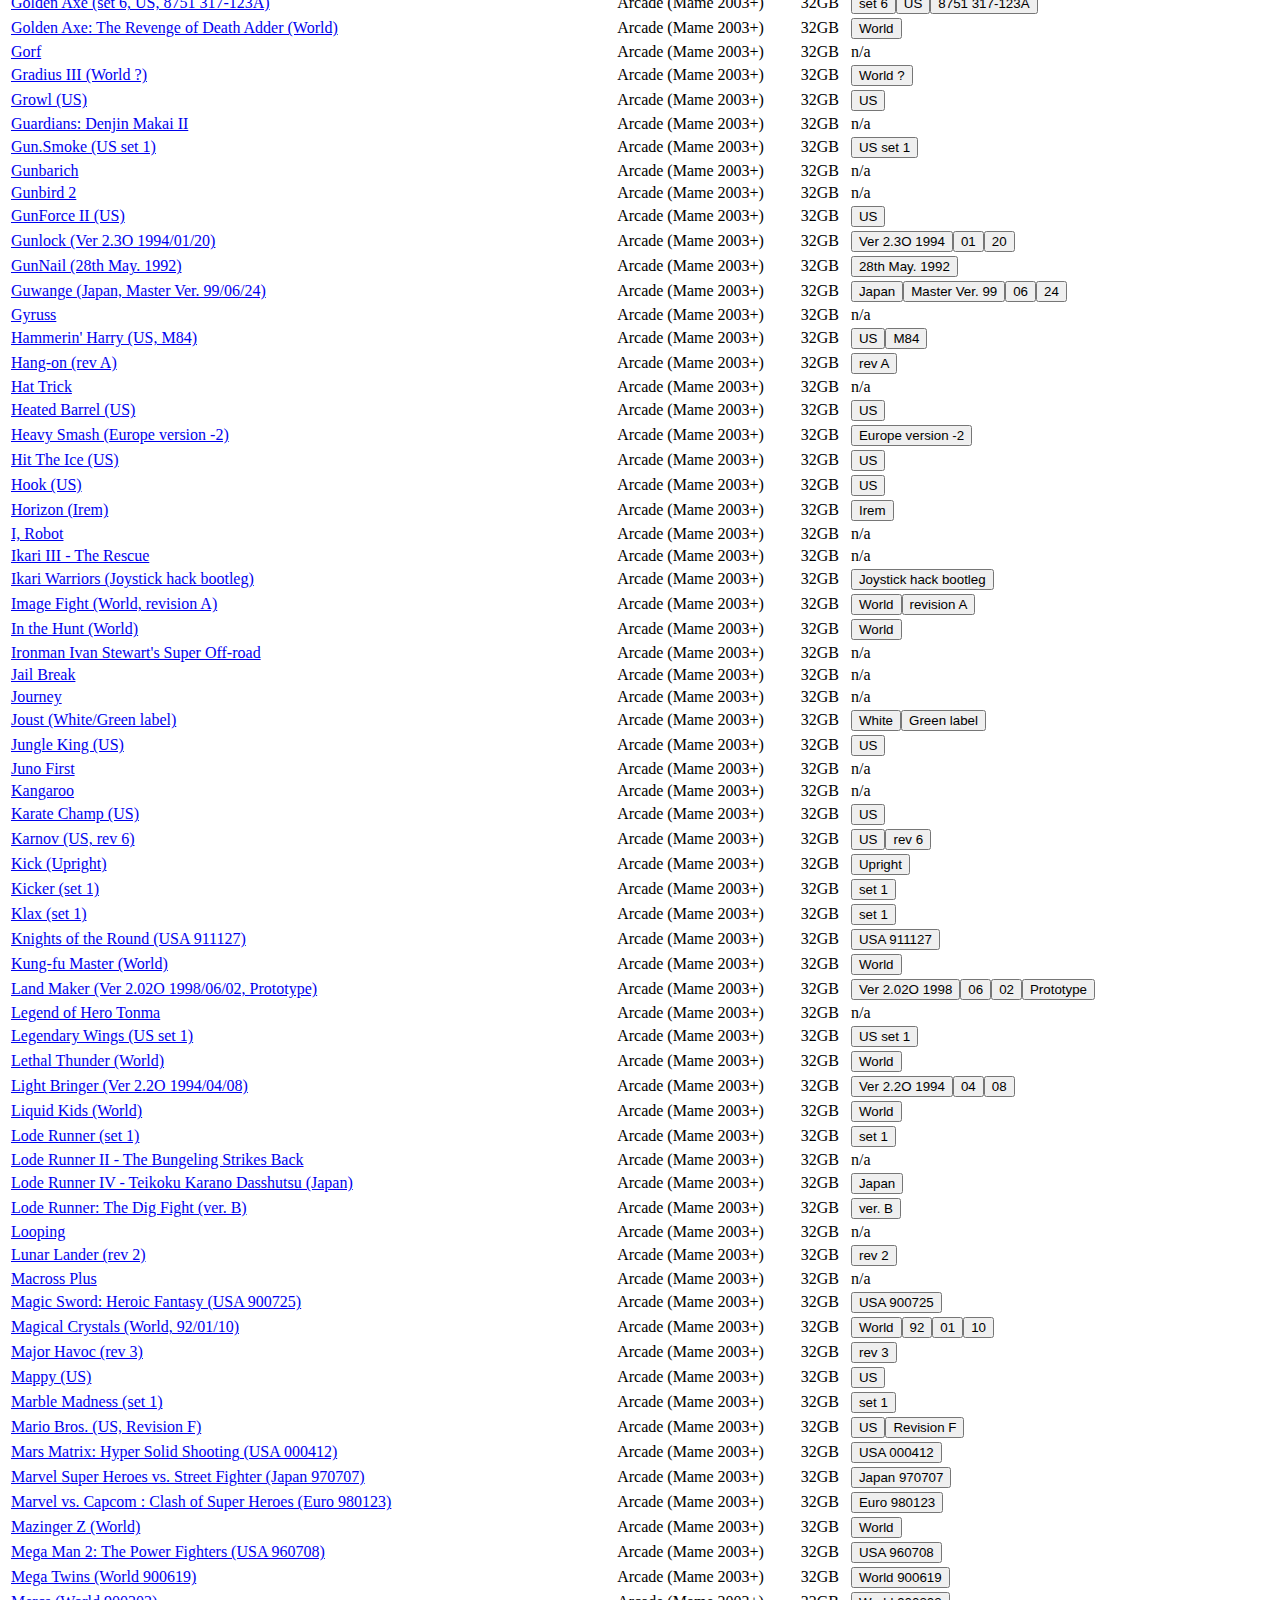
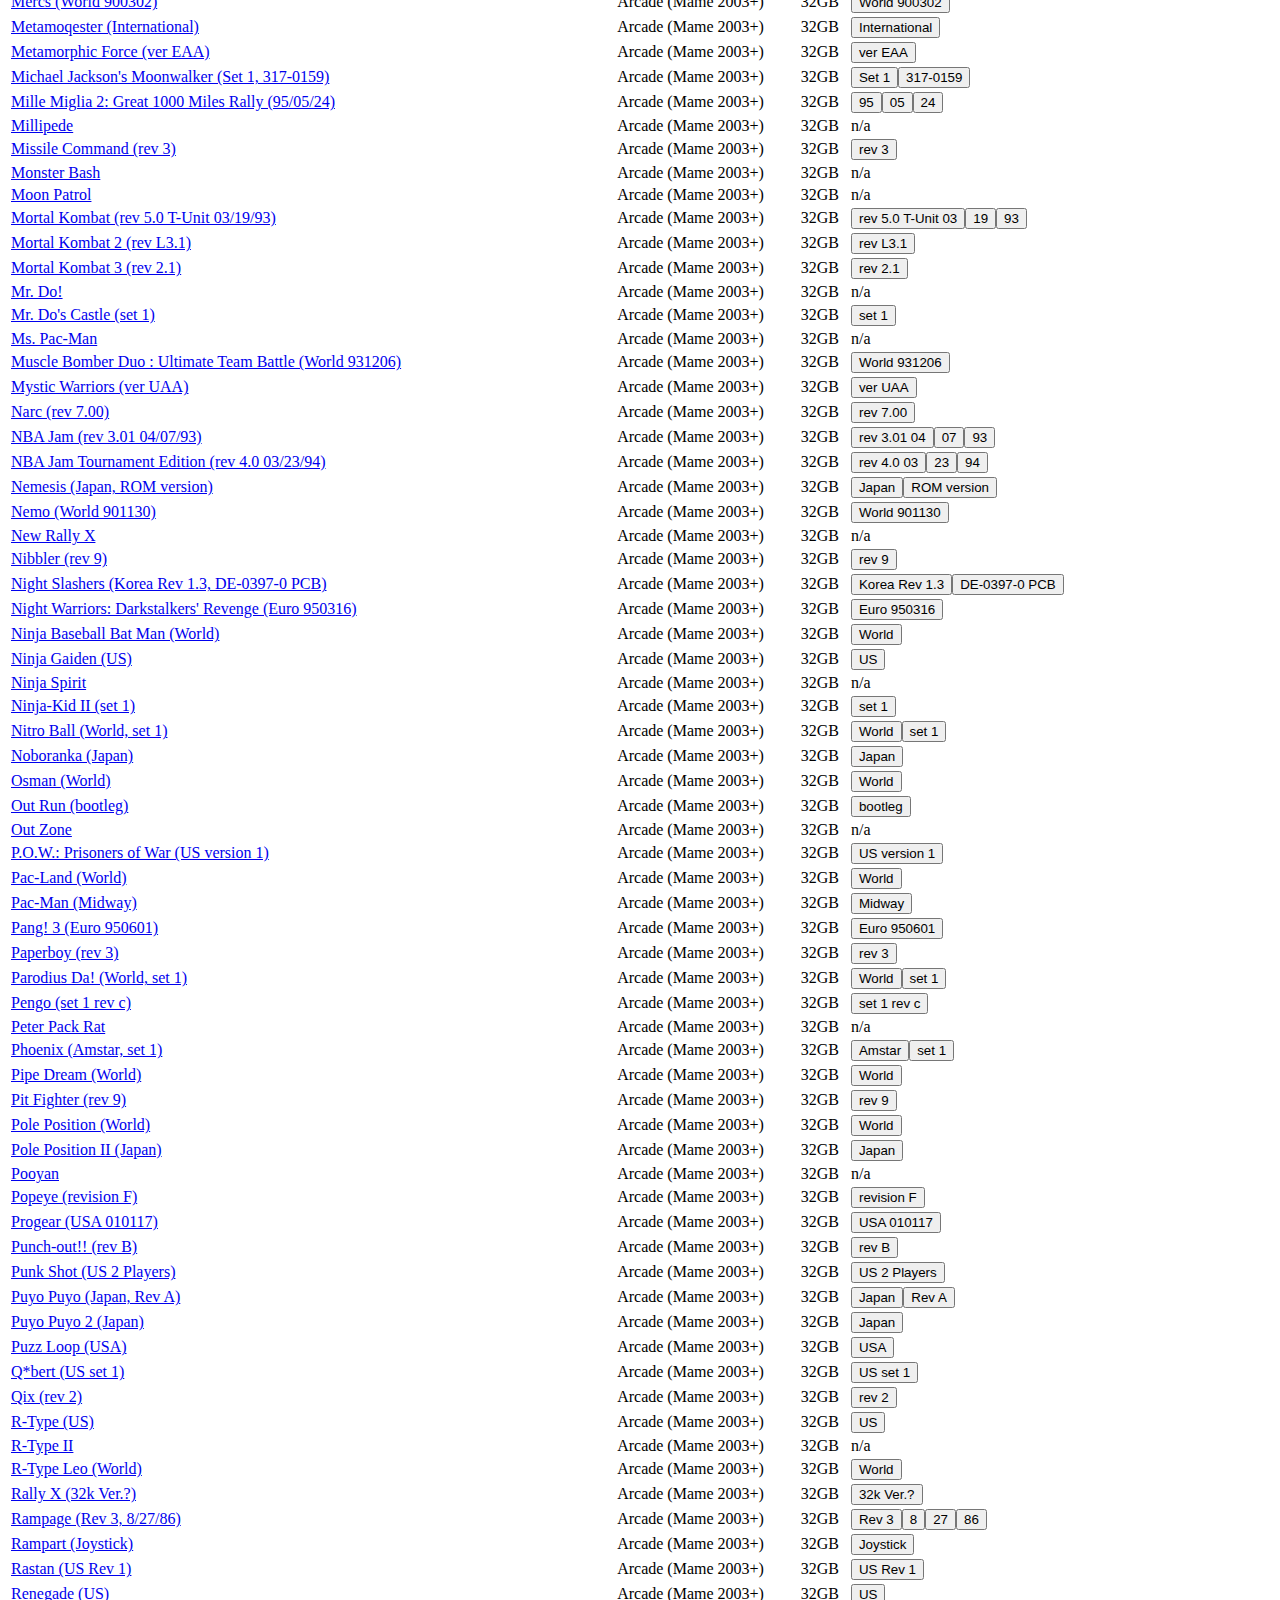
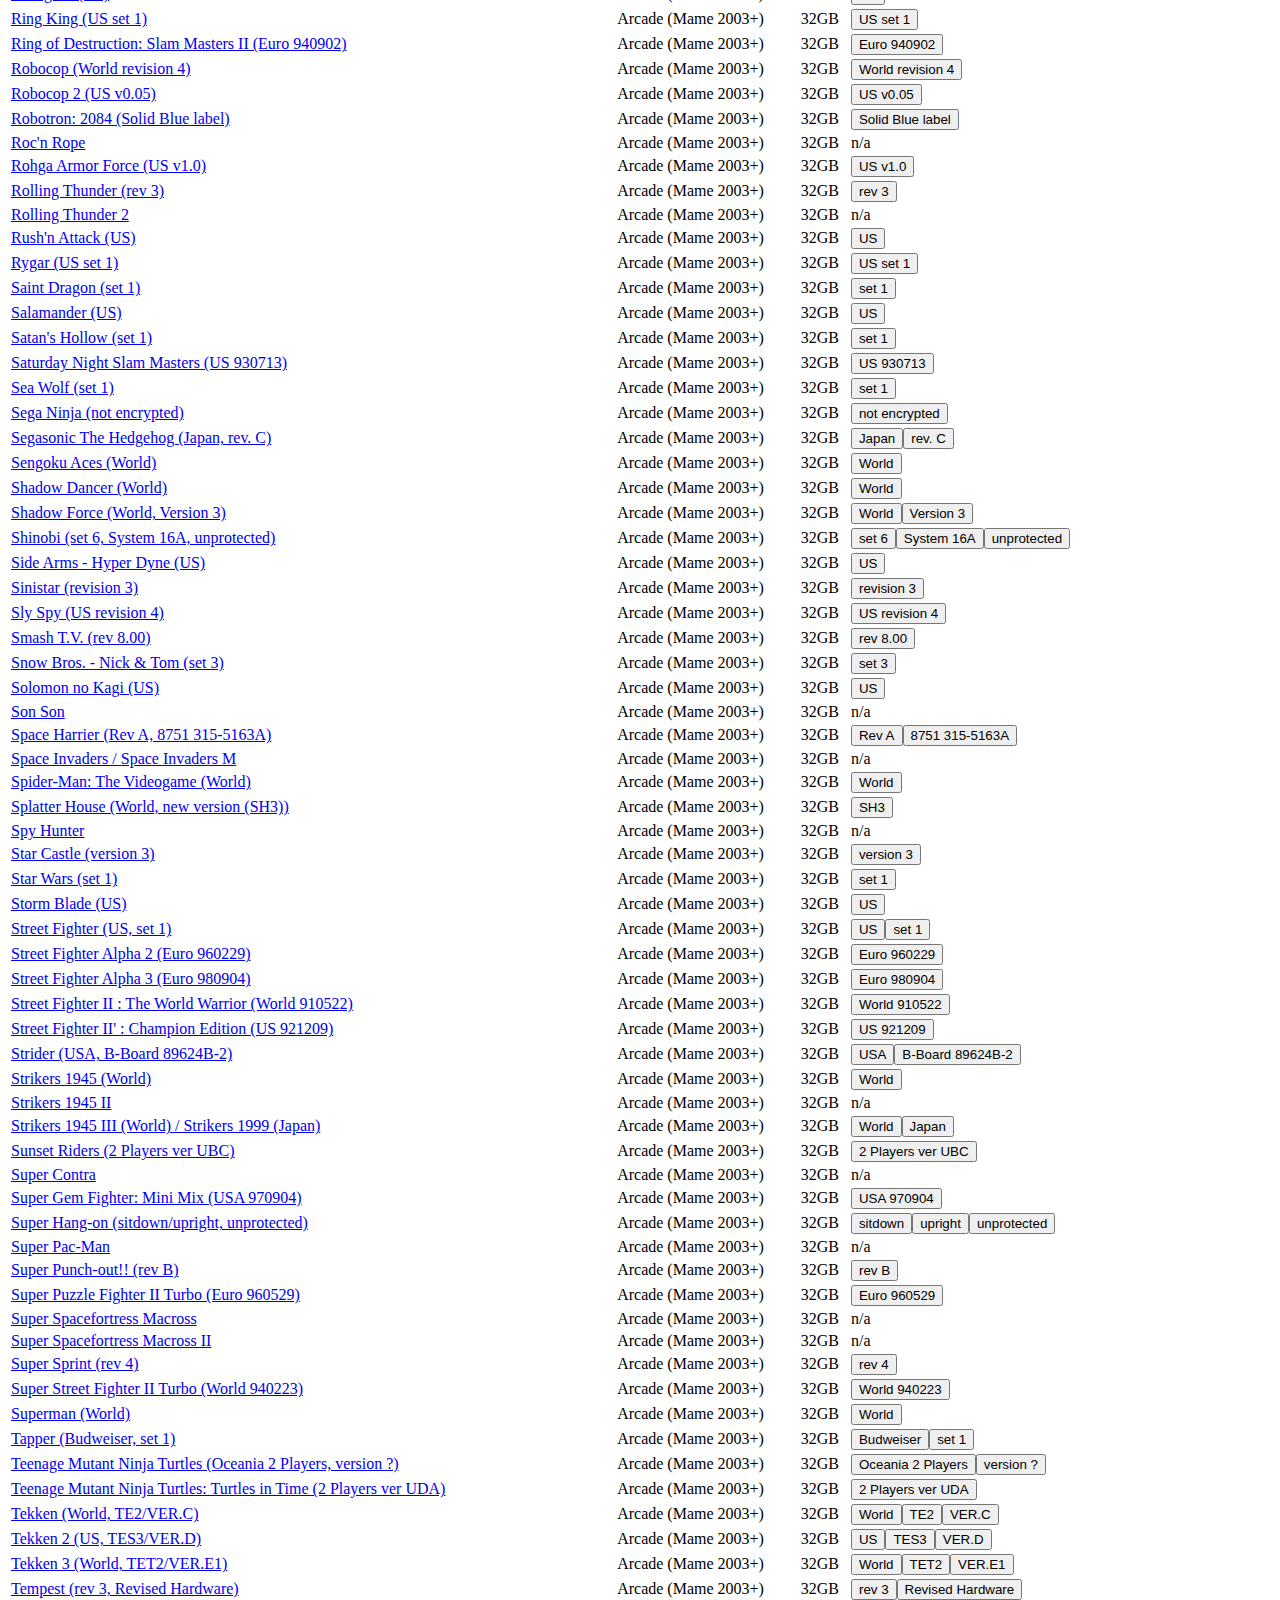
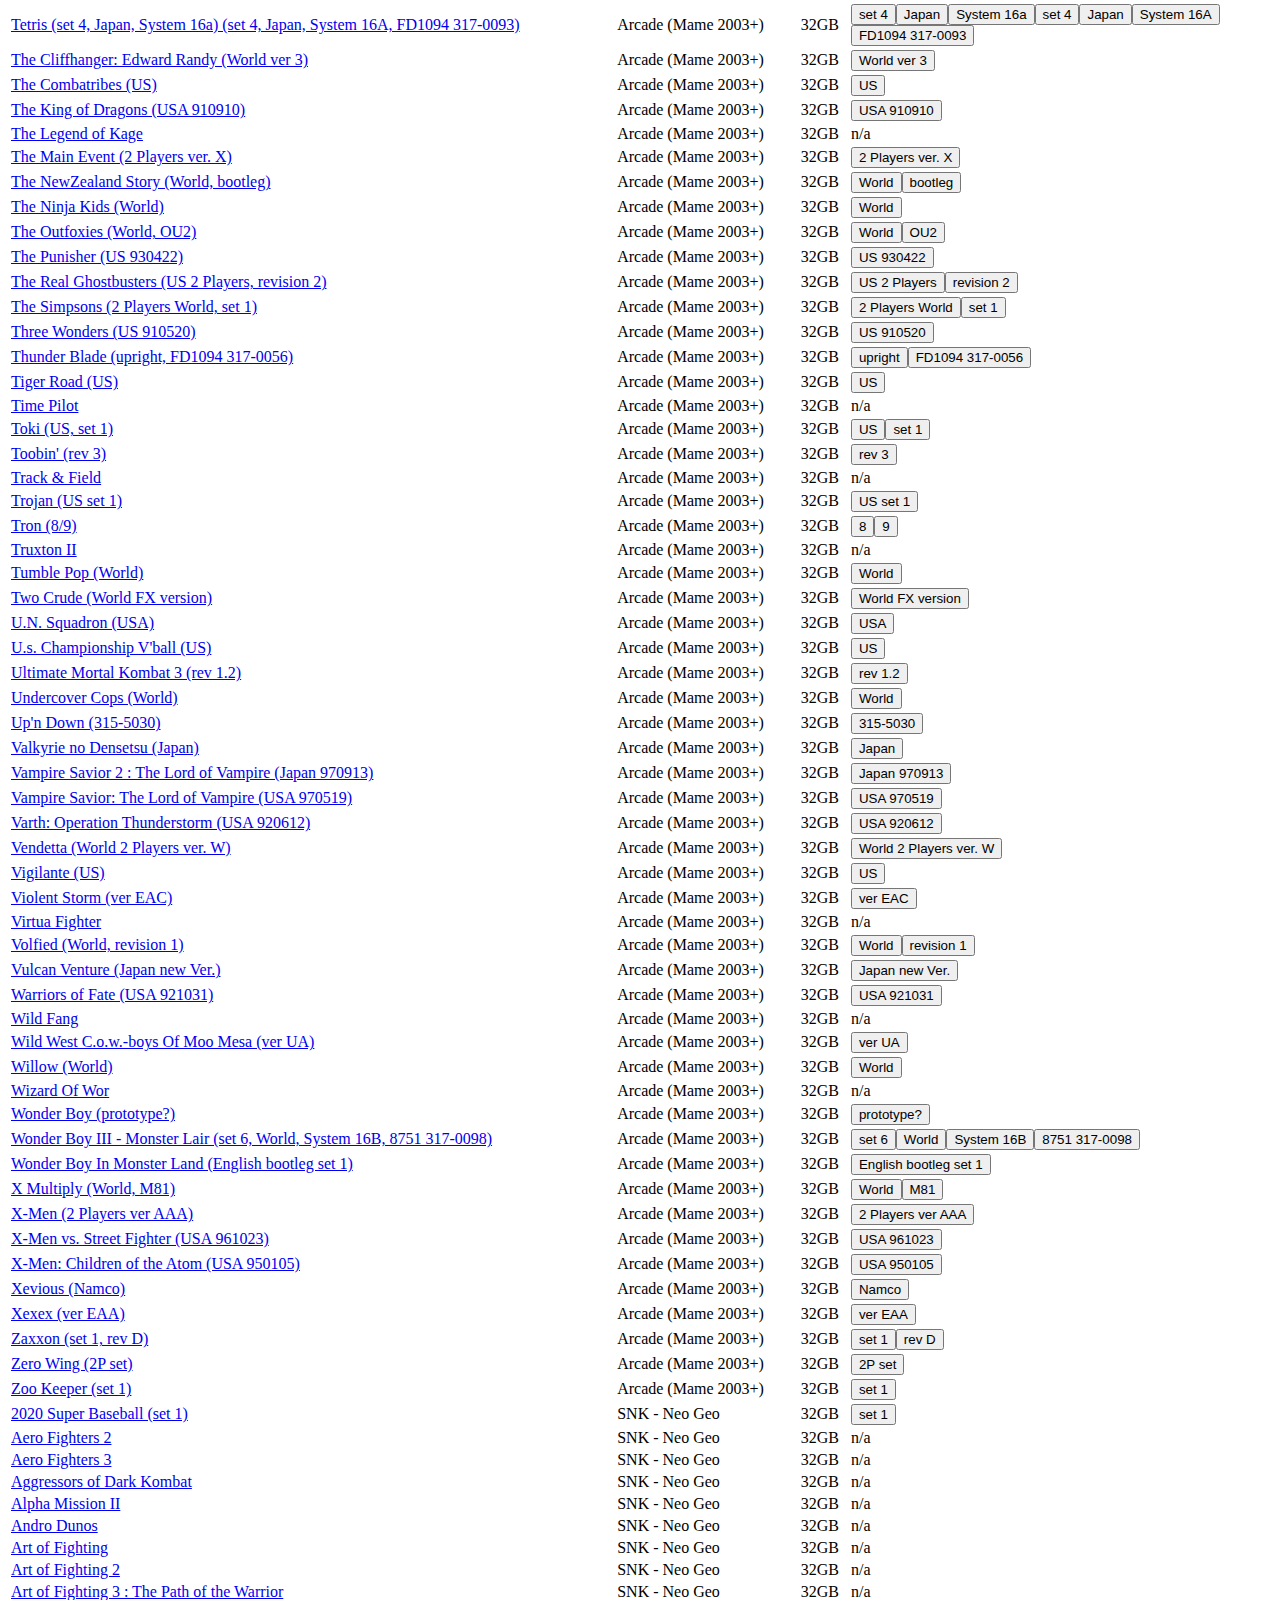
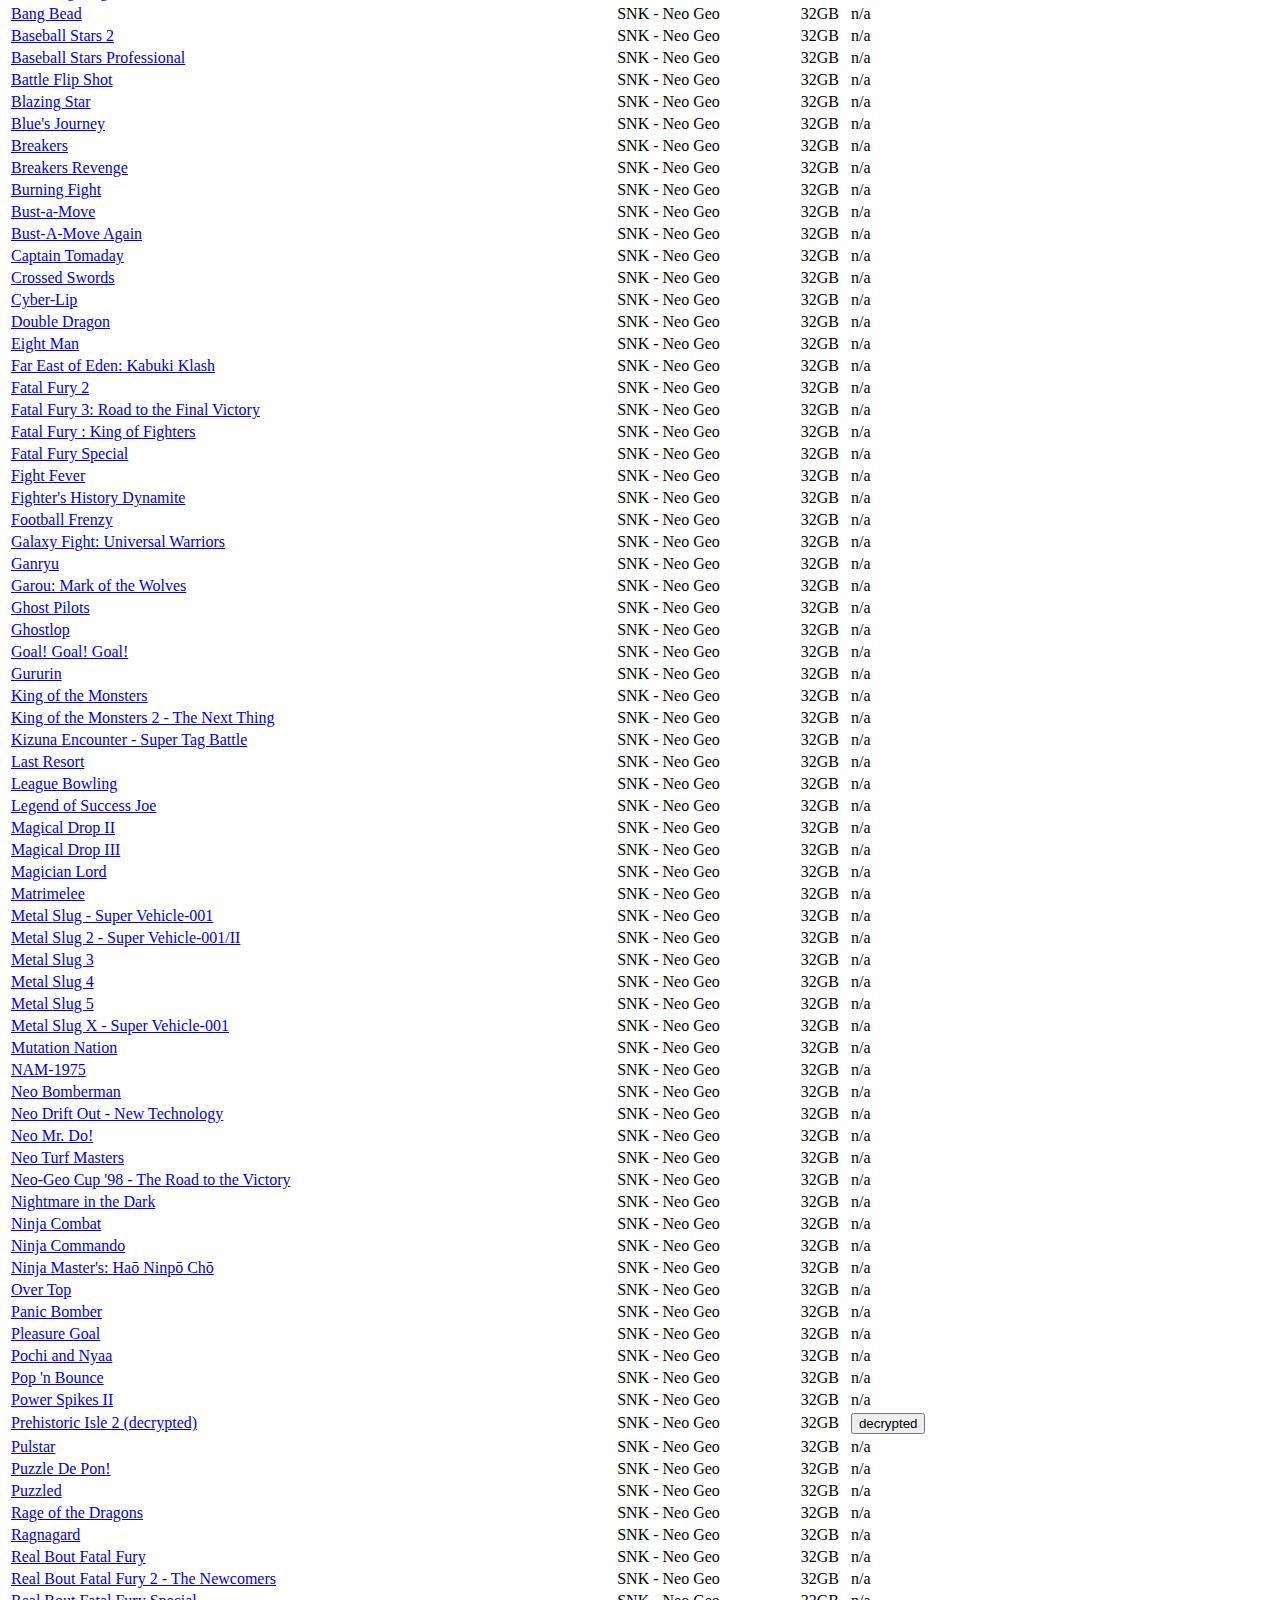
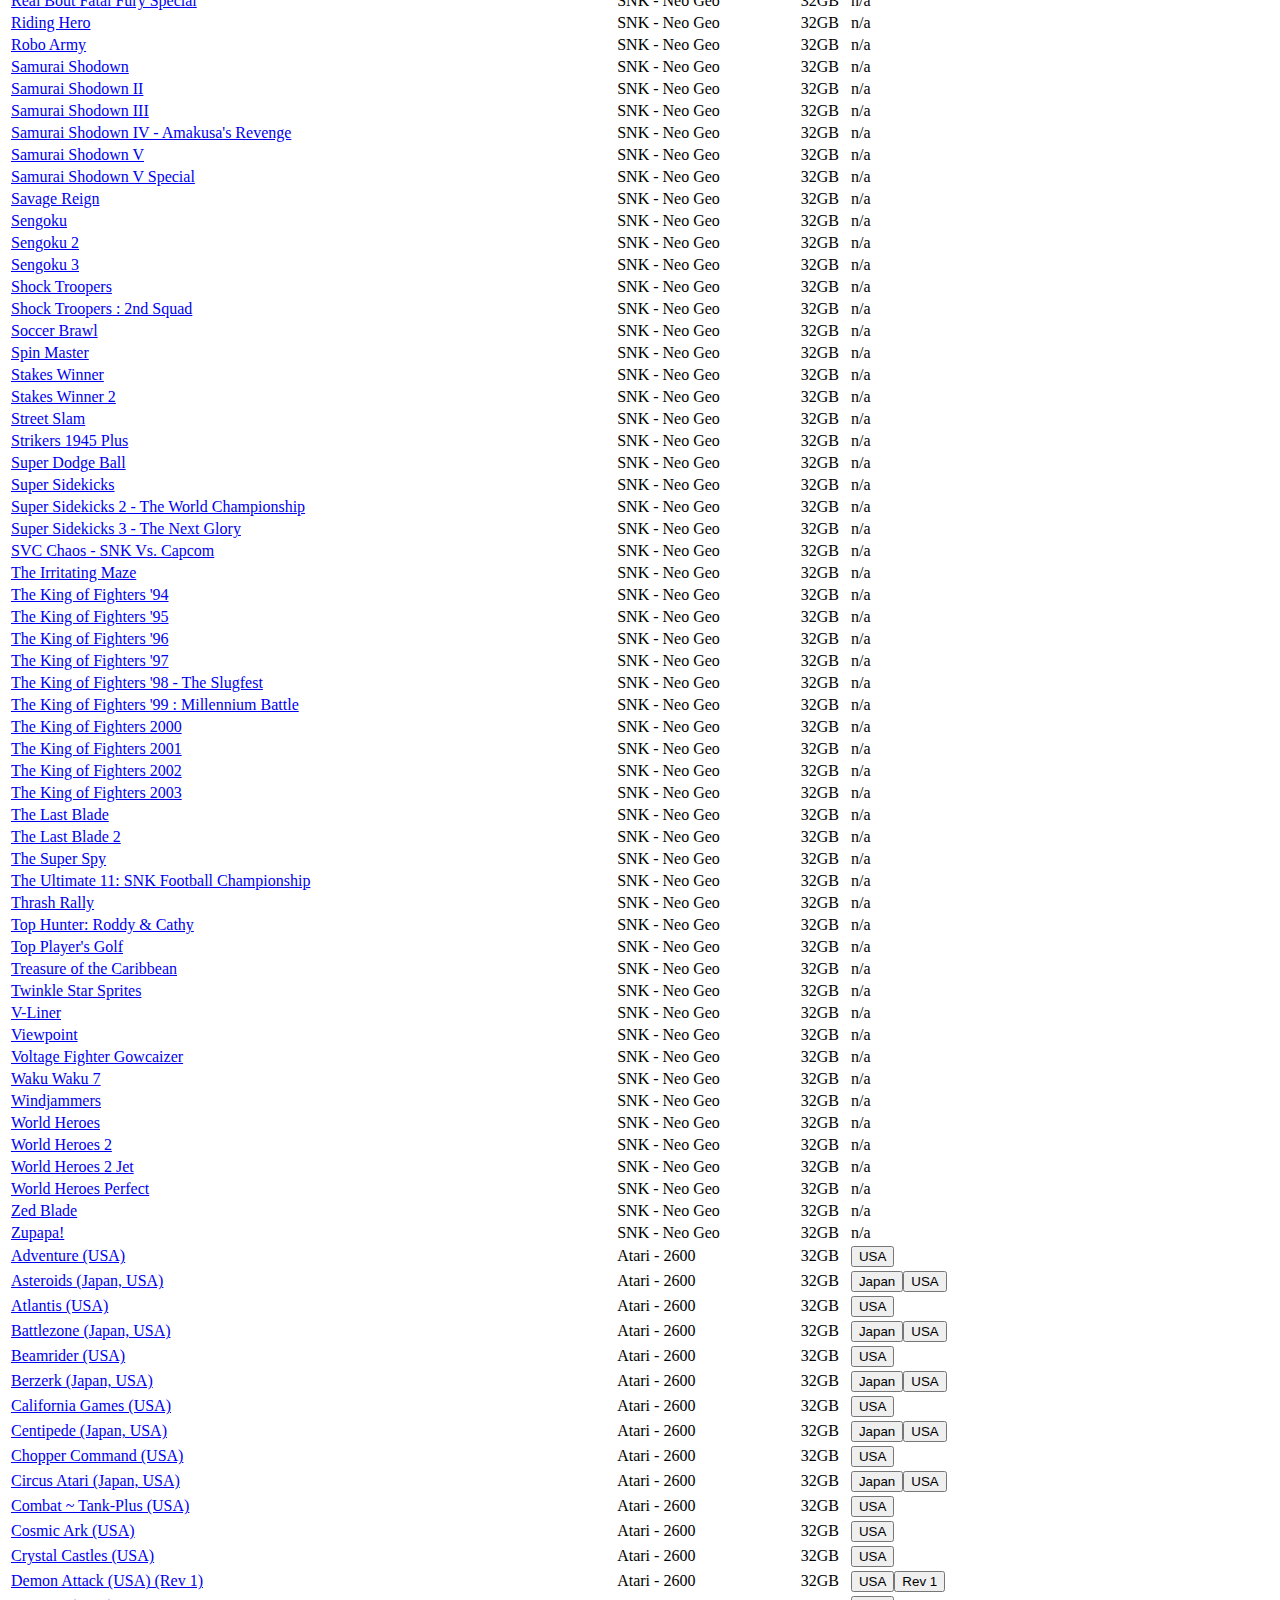
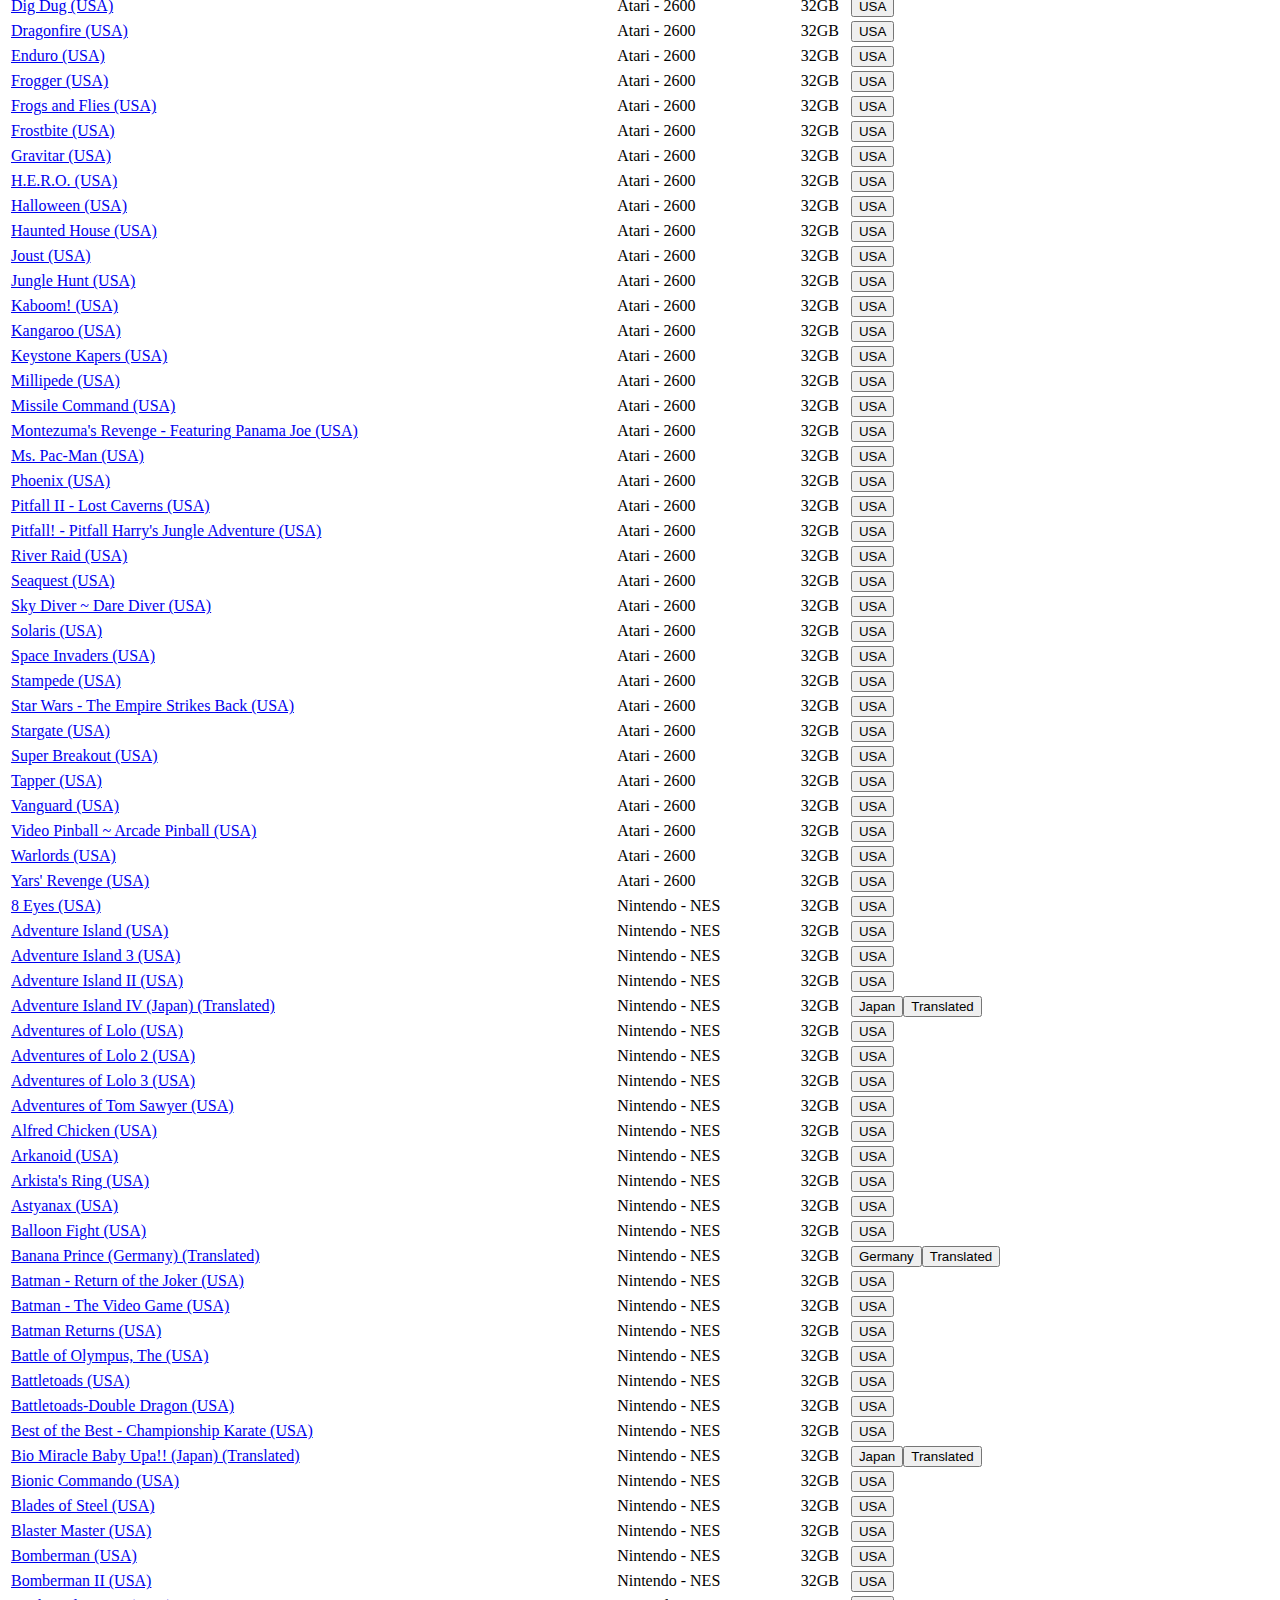
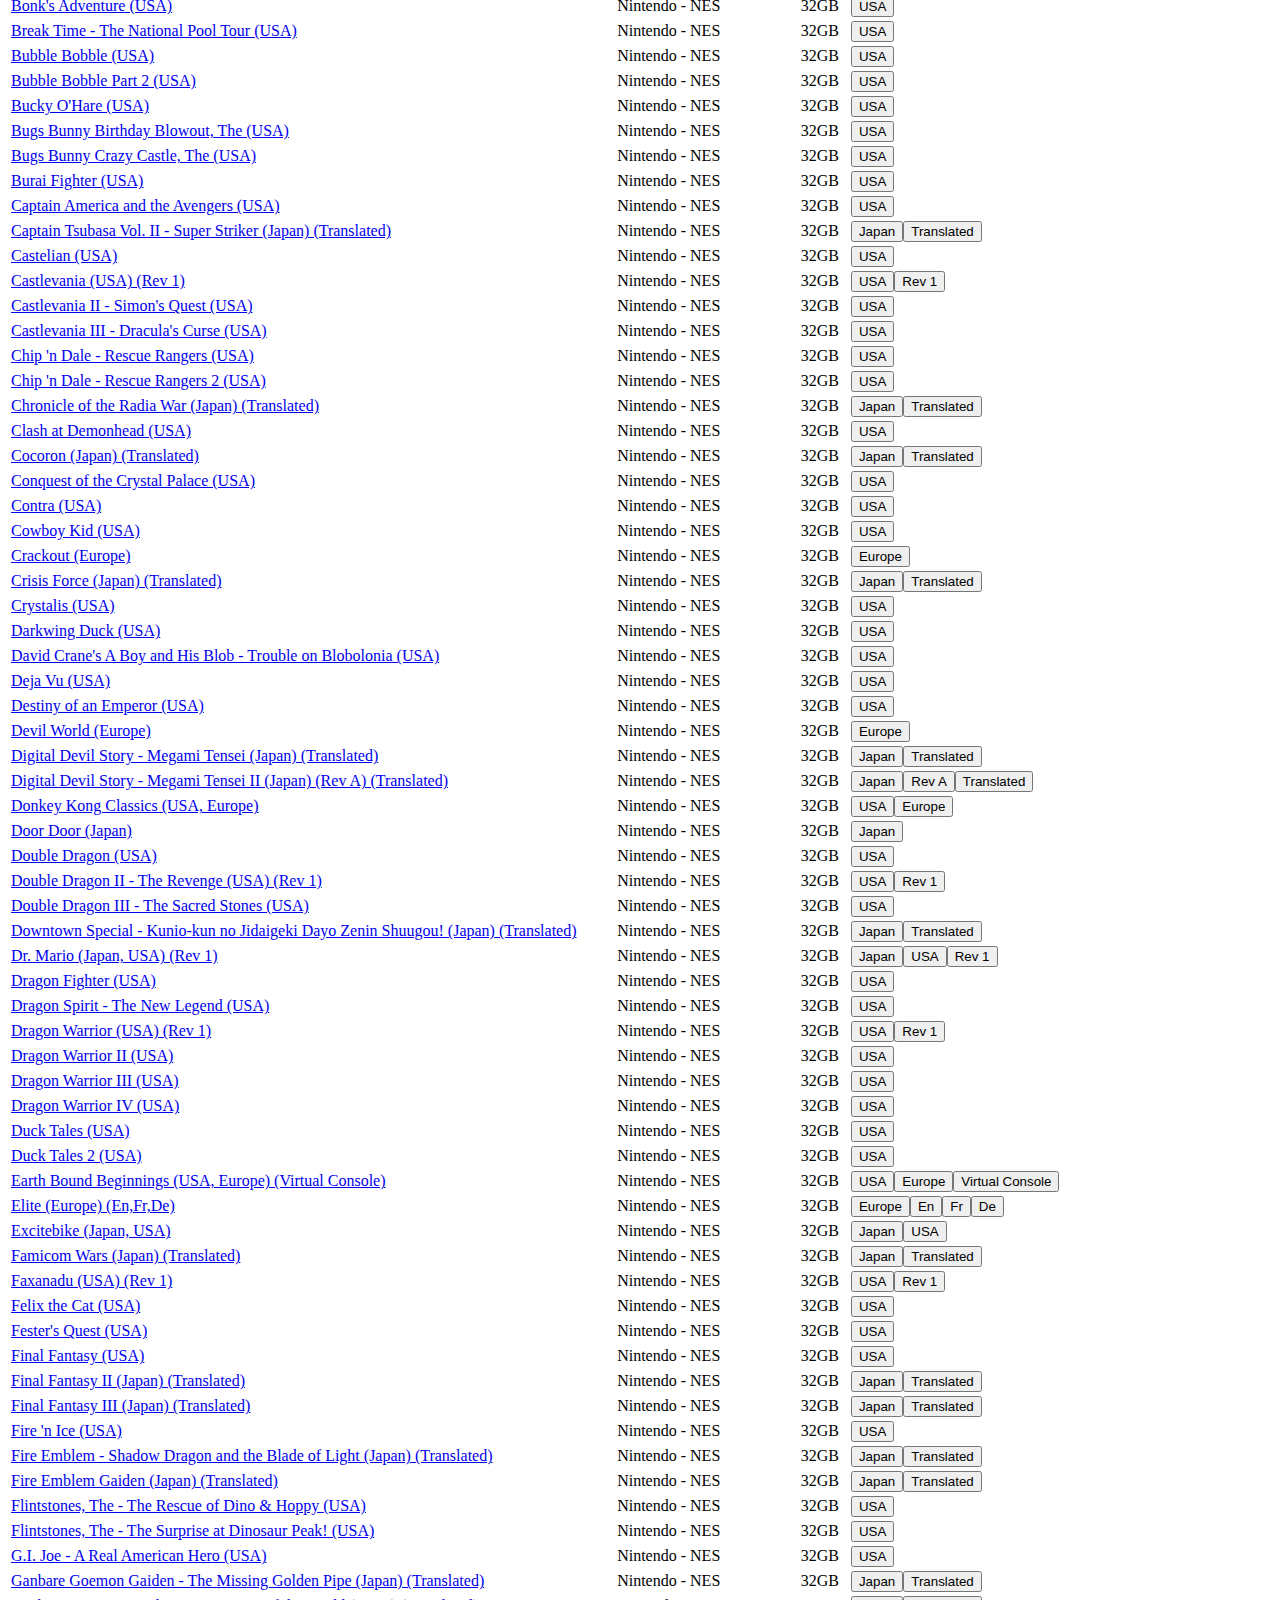
==== commit d8b0aec0: "Apply all images to games" ====
--- a/src/index.html
+++ b/src/index.html
@@ -35,7 +35,7 @@
   </div>
 
   <div class="mb-2 card card-body p-2">
-    <div id="filterPanel" class="justify-content-between d-flex"></div>
+    <div id="filterPanel" class="row"></div>
     <div id="filterTagsElem"></div>
   </div>
 
@@ -49,7 +49,7 @@
     <tbody id=o></tbody>
   </table>
 
-  <div id="thumbView" class="masonry mb-5"></div>
+  <div id="thumbView" class="mb-5"></div>
 </div>
 
 <dialog id=d>
@@ -57,7 +57,7 @@
   <button class="btn btn-secondary" onclick="this.parentNode.close()">❌ Close</button>
 </dialog>
 
-<script src="tiny-best-set-data.js"></script>
+<script src="tiny-best-set-data2.js"></script>
 <script src="script.js"></script>
 <script async src="https://www.googletagmanager.com/gtag/js?id=G-GNP8ER8985"></script>
 <script>window.dataLayer=window.dataLayer||[];function gtag(){dataLayer.push(arguments);}gtag('js', new Date());gtag('config', 'G-GNP8ER8985');</script>
--- a/src/style.css
+++ b/src/style.css
@@ -1,17 +1,23 @@
-/* Source: https://www.smashingmagazine.com/native-css-masonry-layout-css-grid/ */
+/* Source: https://www.smashingmagazine.com/native-css-masonry-layout-css-grid/
 .masonry {
   display: grid;
   gap: 10px;
   grid-template-columns: repeat(1, 1fr);
   grid-template-rows: masonry;
-  height: 200vh;
   align-tracks: stretch ;
 }
-.masonry-item { /* Masonry bricks or child elements */
+.masonry-item { /* Masonry bricks or child elements 
   margin: 0;
   display: grid;
   grid-template-rows: 1fr auto;
   background-color: white;
+}
+.masonry-item, .masonry-item > .card {
+  min-height: 100px;
+}
+.masonry-item > .card > div > img {
+  
+  max-width: 100%;
 }
 @media screen and (min-width: 400px) {
   .masonry {
@@ -27,4 +33,28 @@
   .masonry {
     grid-template-columns: repeat(4, 1fr);
   }
-}+}
+@media screen and (min-width: 1000px) {
+  .masonry {
+    grid-template-columns: repeat(5, 1fr);
+  }
+}
+@media screen and (min-width: 1200px) {
+  .masonry {
+    grid-template-columns: repeat(6, 1fr);
+  }
+} */
+
+.masonry-item > div > div > img {
+  width: 100%;
+}
+@media screen and (min-width: 200px)  { .masonry-item { width: 100%; } }
+@media screen and (min-width: 400px)  { .masonry-item { width: 50%; } }
+@media screen and (min-width: 600px)  { .masonry-item { width: 33.333%; } }
+@media screen and (min-width: 800px) { .masonry-item { width: 25%; } }
+@media screen and (min-width: 1000px) { .masonry-item { width: 20%; } }
+@media screen and (min-width: 1200px) { .masonry-item { width: 16.667%; } }
+@media screen and (min-width: 1400px) { .masonry-item { width: 14.285%; } }
+@media screen and (min-width: 1600px) { .masonry-item { width: 12.5%; } }
+@media screen and (min-width: 1800px) { .masonry-item { width: 11.111%; } }
+@media screen and (min-width: 2000px) { .masonry-item { width: 10%; } }
